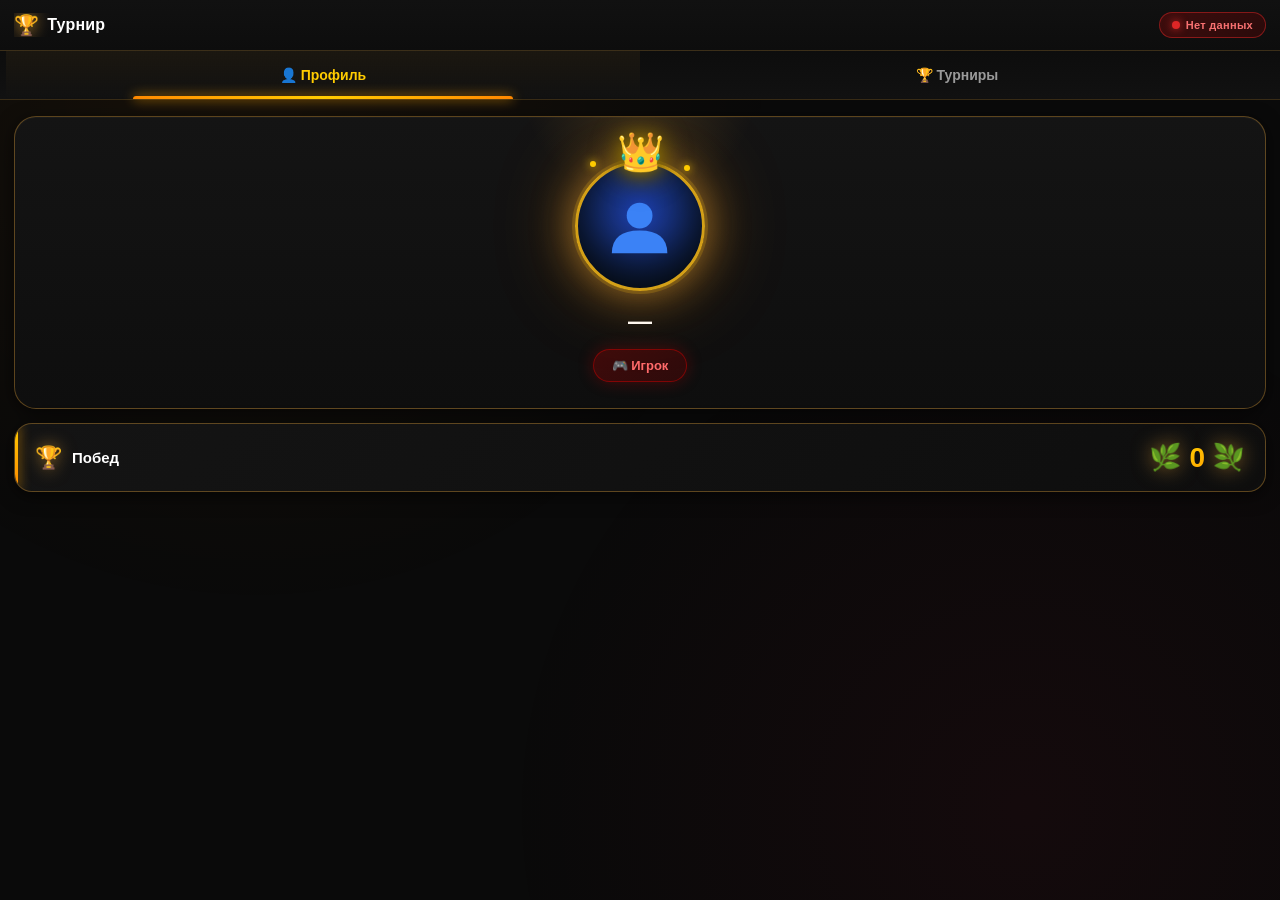
==== index.html @ ba6f7af7 "Update index.html" ====
<!DOCTYPE html>
<html lang="ru">
<head>
<meta charset="UTF-8" />
<meta name="viewport" content="width=device-width, initial-scale=1, maximum-scale=1, user-scalable=no" />
<title>Турнир · Mini App</title>
<script src="https://telegram.org/js/telegram-web-app.js"></script>
<style>
:root{
  --bg:#0a0a0a;
  --bg-2:#111111;
  --card:#141414;
  --card-2:#1a1a1a;
  --card-3:#1e1e1e;
  --border:rgba(255,180,60,.18);
  --border-2:rgba(255,180,60,.32);
  --border-strong:rgba(255,180,60,.6);
  --gold:#ffcc00;
  --gold-2:#ffa500;
  --gold-3:#d4a017;
  --orange:#ff8800;
  --red:#cc0000;
  --red-2:#8b0000;
  --green:#22c55e;
  --green-2:#16a34a;
  --text:#f5f5f5;
  --text-dim:#9a9a9a;
  --text-muted:#6b6b6b;
  --shadow-gold:0 0 24px rgba(255,180,60,.25);
  --shadow-card:0 4px 18px rgba(0,0,0,.6);
}
*{box-sizing:border-box;-webkit-tap-highlight-color:transparent;}
html,body{margin:0;padding:0;font-family:-apple-system,BlinkMacSystemFont,"Segoe UI",Roboto,sans-serif;background:var(--bg);color:var(--text);min-height:100vh;user-select:none;overflow-x:hidden;}
body::before{content:'';position:fixed;inset:0;pointer-events:none;background:
  radial-gradient(circle at 20% 10%,rgba(255,140,0,.06),transparent 40%),
  radial-gradient(circle at 80% 90%,rgba(220,20,60,.05),transparent 40%);
  z-index:0;}
#app{position:relative;z-index:1;display:flex;flex-direction:column;min-height:100vh;}
.hidden{display:none!important;}

/* =================== TOPBAR =================== */
#topbar{
  display:flex;align-items:center;gap:8px;
  padding:12px 14px;
  background:linear-gradient(180deg,#111111,#0d0d0d);
  border-bottom:1px solid var(--border);
  position:sticky;top:0;z-index:20;
  flex-wrap:wrap;
}
#title{
  display:flex;align-items:center;gap:8px;
  font-weight:900;font-size:16px;flex:1;
  overflow:hidden;text-overflow:ellipsis;white-space:nowrap;
  color:#fff;letter-spacing:.2px;min-width:0;
}
#title .ic{font-size:20px;flex-shrink:0;filter:drop-shadow(0 0 8px rgba(255,180,60,.7));}
.status{
  display:inline-flex;align-items:center;gap:6px;
  font-size:11px;padding:6px 12px;border-radius:999px;
  background:linear-gradient(135deg,#0d3d1e,#0a2a14);
  color:#4ade80;border:1px solid rgba(34,197,94,.5);
  font-weight:800;letter-spacing:.3px;flex-shrink:0;
}
.status::before{content:'';width:8px;height:8px;border-radius:50%;background:#22c55e;box-shadow:0 0 8px #22c55e;}
.status.err{background:linear-gradient(135deg,#3d0d0d,#2a0a0a);color:#f87171;border-color:rgba(220,38,38,.5);}
.status.err::before{background:#dc2626;box-shadow:0 0 8px #dc2626;}

.btn-top{
  display:inline-flex;align-items:center;gap:5px;
  padding:7px 12px;border-radius:10px;
  font-size:11px;font-weight:900;cursor:pointer;
  border:1px solid;letter-spacing:.3px;
  transition:transform .15s,box-shadow .2s;flex-shrink:0;
}
.btn-top:active{transform:scale(.95);}
.btn-top.warn{background:linear-gradient(135deg,rgba(255,136,0,.15),rgba(204,0,0,.15));border-color:rgba(255,136,0,.55);color:#ffb366;}
.btn-top.warn:hover{box-shadow:0 0 16px rgba(255,136,0,.4);}
.btn-top.danger{background:linear-gradient(135deg,rgba(204,0,0,.15),rgba(139,0,0,.15));border-color:rgba(204,0,0,.55);color:#ff7a7a;}
.btn-top.danger:hover{box-shadow:0 0 16px rgba(204,0,0,.4);}
.btn-top.gold{background:linear-gradient(135deg,rgba(255,180,60,.15),rgba(255,136,0,.1));border-color:rgba(255,180,60,.55);color:var(--gold);}
.btn-top.gold:hover{box-shadow:0 0 16px rgba(255,180,60,.4);}

/* =================== TABS =================== */
.tabs{
  display:flex;background:linear-gradient(180deg,#0d0d0d,#111111);
  border-bottom:1px solid var(--border);padding:0 6px;
}
.tab{
  flex:1;padding:16px 10px;text-align:center;
  font-weight:800;font-size:14px;color:var(--text-dim);
  cursor:pointer;position:relative;transition:color .2s;
  display:flex;align-items:center;justify-content:center;gap:6px;
}
.tab.active{
  color:var(--gold);
  background:linear-gradient(180deg,rgba(255,180,60,.06),transparent);
}
.tab.active::after{
  content:'';position:absolute;left:20%;right:20%;bottom:0;height:3px;
  background:linear-gradient(90deg,var(--orange),var(--gold),var(--orange));
  border-radius:3px 3px 0 0;
  box-shadow:0 0 12px var(--gold-2);
}

/* =================== VIEWS =================== */
.view{flex:1;display:flex;flex-direction:column;padding-bottom:20px;}

/* =================== PROFILE =================== */
.pf-wrap{padding:16px 14px;}
.profile-hero{
  position:relative;background:linear-gradient(180deg,#141414,#0e0e0e);
  border:1px solid var(--border-2);border-radius:22px;
  padding:44px 20px 26px;text-align:center;overflow:hidden;
  box-shadow:var(--shadow-card),inset 0 1px 0 rgba(255,255,255,.03);
}
.profile-hero::before{
  content:'';position:absolute;top:-60%;left:50%;transform:translateX(-50%);
  width:280px;height:280px;border-radius:50%;
  background:radial-gradient(circle,rgba(255,180,60,.15),transparent 60%);
  pointer-events:none;
}
.avatar-wrap{position:relative;display:inline-block;margin-bottom:16px;}
.avatar-circle{
  width:130px;height:130px;border-radius:50%;
  background:radial-gradient(circle at 50% 40%,#1e40af 0%,#0a1628 80%);
  border:3px solid #d4a017;
  box-shadow:
    0 0 0 3px rgba(212,160,23,.25),
    0 0 40px rgba(255,180,60,.55),
    0 0 80px rgba(255,140,0,.35),
    inset 0 -20px 40px rgba(0,0,0,.5);
  display:flex;align-items:center;justify-content:center;
  position:relative;
}
.avatar-circle svg{width:80%;height:80%;}
.crown{
  position:absolute;top:-28px;left:50%;transform:translateX(-50%);
  font-size:38px;line-height:1;filter:drop-shadow(0 0 12px rgba(255,204,0,.9)) drop-shadow(0 4px 8px rgba(0,0,0,.8));
  animation:crownFloat 3s ease-in-out infinite;
  z-index:2;
}
@keyframes crownFloat{0%,100%{transform:translateX(-50%) translateY(0);}50%{transform:translateX(-50%) translateY(-4px);}}
.crown-sparkles{
  position:absolute;top:-10px;left:50%;transform:translateX(-50%);
  width:120px;height:40px;pointer-events:none;z-index:1;
}
.crown-sparkles::before,.crown-sparkles::after{
  content:'';position:absolute;width:6px;height:6px;border-radius:50%;
  background:var(--gold);box-shadow:0 0 8px var(--gold);animation:sparkle 2s infinite;
}
.crown-sparkles::before{left:10px;top:10px;animation-delay:.3s;}
.crown-sparkles::after{right:10px;top:14px;animation-delay:1.2s;}
@keyframes sparkle{0%,100%{opacity:.3;transform:scale(.8);}50%{opacity:1;transform:scale(1.3);}}

.pf-name{font-size:24px;font-weight:900;color:#fff;margin-bottom:4px;letter-spacing:.2px;}
.pf-uname{font-size:14px;color:var(--text-dim);margin-bottom:14px;}
.pf-role{
  display:inline-flex;align-items:center;gap:6px;
  padding:8px 18px;border-radius:999px;font-size:13px;font-weight:900;
  background:linear-gradient(135deg,rgba(204,0,0,.25),rgba(139,0,0,.25));
  color:#ff6b6b;border:1px solid rgba(204,0,0,.5);
  box-shadow:0 0 16px rgba(204,0,0,.3);
}
.pf-role.player{
  background:linear-gradient(135deg,rgba(255,136,0,.2),rgba(255,180,60,.15));
  color:var(--gold);border-color:rgba(255,180,60,.5);
  box-shadow:0 0 16px rgba(255,180,60,.3);
}

.stat-card{
  margin-top:14px;
  background:linear-gradient(135deg,#141414,#0e0e0e);
  border:1px solid var(--border-2);border-radius:18px;
  padding:18px 20px;display:flex;align-items:center;justify-content:space-between;
  box-shadow:var(--shadow-card);
  position:relative;overflow:hidden;
}
.stat-card::before{
  content:'';position:absolute;left:0;top:0;bottom:0;width:3px;
  background:linear-gradient(180deg,var(--gold),var(--orange));
  box-shadow:0 0 12px var(--gold-2);
}
.stat-left{display:flex;align-items:center;gap:10px;font-size:15px;font-weight:800;color:#fff;}
.stat-left .ic{font-size:22px;filter:drop-shadow(0 0 8px rgba(255,180,60,.5));}
.stat-right{display:flex;align-items:center;gap:8px;}
.stat-value{
  font-size:28px;font-weight:900;
  background:linear-gradient(135deg,var(--gold),var(--gold-2));
  -webkit-background-clip:text;background-clip:text;color:transparent;
  line-height:1;
}
.stat-laurel{font-size:26px;filter:drop-shadow(0 0 10px rgba(255,180,60,.6));}

/* =================== TOURNAMENTS LIST =================== */
.tr-list{padding:14px;display:flex;flex-direction:column;gap:12px;}
.tr-card{
  background:linear-gradient(135deg,#141414,#0e0e0e);
  border:1px solid var(--border-2);border-radius:18px;
  padding:16px;display:flex;flex-direction:column;gap:10px;
  box-shadow:var(--shadow-card);position:relative;overflow:hidden;
}
.tr-card::before{
  content:'';position:absolute;left:0;top:0;bottom:0;width:3px;
  background:linear-gradient(180deg,var(--orange),var(--red));
  box-shadow:0 0 12px var(--orange);
}
.tr-card .hdr{display:flex;justify-content:space-between;align-items:center;gap:10px;}
.tr-card .name{font-size:16px;font-weight:900;color:#fff;}
.tr-card .emoji{font-size:26px;filter:drop-shadow(0 0 8px rgba(255,180,60,.5));}
.tr-card .meta{display:flex;gap:10px;flex-wrap:wrap;font-size:12px;color:var(--text-dim);align-items:center;}
.tr-card .meta b{color:var(--gold);}
.tr-card .btn-start{
  padding:13px;border-radius:12px;border:none;
  background:linear-gradient(135deg,var(--orange),var(--red));
  color:#fff;font-weight:900;font-size:14px;cursor:pointer;
  letter-spacing:1px;box-shadow:0 4px 16px rgba(255,107,0,.4);
}
.tr-card .btn-start:disabled{
  background:#1e1e1e;color:#555;box-shadow:none;cursor:default;
}
.empty{padding:60px 20px;text-align:center;color:var(--text-muted);font-weight:700;}

/* =================== ROOM =================== */
.room-head{padding:14px 14px 6px;text-align:center;}
.room-head-badges{display:flex;justify-content:center;gap:8px;flex-wrap:wrap;margin-bottom:12px;}
.room-badge{
  display:inline-flex;align-items:center;gap:6px;
  padding:7px 14px;border-radius:999px;font-size:12px;font-weight:800;
  background:linear-gradient(135deg,#1a1a1a,#0e0e0e);
  border:1px solid var(--border-2);color:#fff;
}
.room-badge .ic{font-size:15px;}
.room-badge.gold{
  background:linear-gradient(135deg,rgba(255,180,60,.15),rgba(255,136,0,.1));
  color:var(--gold);border-color:rgba(255,180,60,.5);
  box-shadow:0 0 16px rgba(255,180,60,.25);
}
.room-title{
  font-size:13px;font-weight:900;color:var(--gold);
  letter-spacing:2px;text-transform:uppercase;margin-bottom:6px;
  display:flex;align-items:center;justify-content:center;gap:8px;
}
.room-name{font-size:22px;font-weight:900;color:#fff;letter-spacing:.3px;margin-bottom:4px;}
.room-prize{
  display:inline-flex;align-items:center;gap:6px;
  padding:6px 16px;border-radius:999px;font-size:13px;font-weight:900;
  background:linear-gradient(135deg,rgba(255,180,60,.12),rgba(255,136,0,.08));
  border:1px solid var(--border-strong);color:var(--gold);
  margin-top:4px;
}
.room-head-sep{
  margin:14px auto 0;max-width:640px;height:1px;
  background:linear-gradient(90deg,transparent,var(--border-strong),transparent);
}

/* =================== SCORE PANEL =================== */
.score-panel{margin:14px auto 0;max-width:640px;width:100%;padding:0 14px;}
.score-frame{
  background:linear-gradient(180deg,#141414,#0e0e0e);
  border:1px solid var(--border-2);border-radius:18px;
  padding:14px 12px;display:flex;align-items:center;justify-content:space-between;
  gap:10px;box-shadow:var(--shadow-card);
}
.score-player{flex:1;display:flex;flex-direction:column;align-items:center;gap:5px;min-width:0;}
.score-player .ava{
  width:44px;height:44px;border-radius:50%;
  background:radial-gradient(circle at 50% 40%,#1e3a8a,#0a1628);
  border:2px solid var(--border-strong);
  display:flex;align-items:center;justify-content:center;font-size:22px;
  box-shadow:0 0 12px rgba(255,180,60,.3);
}
.score-player .nm{font-size:12px;font-weight:800;color:#fff;max-width:110px;overflow:hidden;text-overflow:ellipsis;white-space:nowrap;text-align:center;}
.score-player .score-num{
  font-size:28px;font-weight:900;line-height:1;
  background:linear-gradient(135deg,var(--gold),var(--orange));
  -webkit-background-clip:text;background-clip:text;color:transparent;
  filter:drop-shadow(0 0 10px rgba(255,180,60,.5));
}
.score-player .tag{font-size:10px;font-weight:900;padding:3px 8px;border-radius:999px;}
.score-player .tag.notready{background:rgba(204,0,0,.15);color:#ff8080;border:1px solid rgba(204,0,0,.4);}
.score-player .tag.ready{background:rgba(34,197,94,.15);color:#6ee7a6;border:1px solid rgba(34,197,94,.4);}
.score-vs{flex-shrink:0;display:flex;flex-direction:column;align-items:center;gap:4px;padding:0 6px;}
.score-vs .vs-label{font-size:11px;font-weight:900;color:var(--text-muted);letter-spacing:2px;}
.score-vs .target{font-size:10px;font-weight:800;color:var(--orange);}
.score-vs .score-round{font-size:10px;font-weight:900;color:var(--gold);text-transform:uppercase;letter-spacing:1px;}

/* =================== WHEEL ARENA =================== */
.wheel-arena{margin:16px auto;max-width:640px;width:100%;padding:0 14px;}
.wheel-caption{
  text-align:center;font-size:13px;font-weight:900;color:#fff;
  letter-spacing:1px;margin-bottom:10px;
  display:flex;align-items:center;justify-content:center;gap:8px;
}
.wheel-caption .ic{font-size:16px;}
.wheel-frame{
  position:relative;
  background:linear-gradient(180deg,#141414,#0a0a0a);
  border:1px solid var(--border-2);border-radius:22px;
  padding:16px;
  box-shadow:
    var(--shadow-card),
    inset 0 0 40px rgba(255,140,0,.05);
}
.wheel-frame::before{
  content:'';position:absolute;inset:6px;border-radius:18px;
  border:1px solid rgba(255,180,60,.12);pointer-events:none;
}
.wheel-frame-inner{
  position:relative;aspect-ratio:1/1;width:100%;
  display:flex;align-items:center;justify-content:center;
}
#wheel{position:relative;z-index:2;width:100%;height:100%;max-width:520px;display:block;filter:drop-shadow(0 6px 20px rgba(0,0,0,.7));}
.pointer{
  position:absolute;top:-4px;left:50%;transform:translateX(-50%);
  z-index:5;font-size:0;
  filter:drop-shadow(0 0 10px var(--gold-2)) drop-shadow(0 4px 8px rgba(0,0,0,.9));
}
.pointer::before{
  content:'';display:block;width:0;height:0;
  border-left:18px solid transparent;border-right:18px solid transparent;
  border-top:32px solid var(--gold-2);
}
.pointer::after{
  content:'';position:absolute;top:-8px;left:50%;transform:translateX(-50%);
  width:18px;height:18px;border-radius:50%;
  background:radial-gradient(circle at 40% 40%,#ff5566,#8b0000 60%,#3a0000);
  box-shadow:0 0 12px #ff3344,0 0 24px rgba(255,50,80,.6),inset 0 -2px 4px rgba(0,0,0,.5);
  border:2px solid #d4a017;
}

/* =================== BOTTOM PANEL =================== */
.bottom-panel{margin:8px auto 20px;max-width:640px;width:100%;padding:0 14px;}
.bottom-frame{
  background:linear-gradient(180deg,#141414,#0e0e0e);
  border:1px solid var(--border-2);border-radius:18px;
  padding:16px;display:flex;flex-direction:column;gap:10px;
  box-shadow:var(--shadow-card);
}
.bottom-title{
  font-size:11px;font-weight:900;color:var(--gold);
  letter-spacing:2px;text-transform:uppercase;text-align:center;
  margin-bottom:2px;
}
.ready-btn{display:flex;justify-content:center;}
.ready-btn button{
  padding:16px 48px;border-radius:14px;border:none;
  background:linear-gradient(135deg,var(--orange),var(--red));
  color:#fff;font-weight:900;font-size:15px;letter-spacing:1.5px;
  cursor:pointer;box-shadow:0 4px 20px rgba(255,107,0,.5),0 0 40px rgba(255,136,0,.25);
  transition:transform .15s,box-shadow .2s;
  min-width:220px;
}
.ready-btn button:hover:not(:disabled){transform:translateY(-2px);box-shadow:0 6px 24px rgba(255,107,0,.7),0 0 50px rgba(255,136,0,.4);}
.ready-btn button:disabled{background:#1e1e1e;color:#555;box-shadow:none;cursor:default;}
.ready-btn button.pressed{background:linear-gradient(135deg,#16a34a,#15803d);cursor:default;box-shadow:0 4px 20px rgba(34,197,94,.4);}
.bottom-info{text-align:center;color:var(--text-dim);font-size:13px;font-weight:700;}
.bottom-info.muted{color:var(--text-muted);}

/* =================== PARTICIPANTS =================== */
.participants{margin:8px auto 20px;max-width:640px;width:100%;padding:0 14px;}
.participants-frame{
  background:linear-gradient(180deg,#141414,#0e0e0e);
  border:1px solid var(--border-2);border-radius:18px;padding:14px;
  box-shadow:var(--shadow-card);
}
.participants h3{
  margin:0 0 10px;font-size:13px;font-weight:900;color:var(--gold);
  letter-spacing:1px;display:flex;align-items:center;gap:8px;
  text-transform:uppercase;
}
.p-list{display:flex;flex-direction:column;gap:8px;max-height:280px;overflow-y:auto;}
.p-row{
  display:flex;justify-content:space-between;align-items:center;
  padding:11px 14px;border-radius:12px;font-size:13px;font-weight:800;
  background:linear-gradient(180deg,#1a1a1a,#141414);
  border:1px solid var(--border);
  position:relative;
}
.p-row::before{
  content:'';position:absolute;left:0;top:0;bottom:0;width:3px;border-radius:3px 0 0 3px;
  background:linear-gradient(180deg,#22c55e,#16a34a);
  box-shadow:0 0 8px #22c55e;
}
.p-row span:first-child{color:#fff;display:flex;align-items:center;gap:8px;}
.p-row span:last-child{color:#4ade80;font-size:12px;}
.p-row.elim{opacity:.5;}
.p-row.elim::before{background:linear-gradient(180deg,#dc2626,#8b0000);box-shadow:0 0 8px #dc2626;}
.p-row.elim span:first-child{color:#888;text-decoration:line-through;}
.p-row.elim span:last-child{color:#f87171;}
.p-row.win::before{background:linear-gradient(180deg,var(--gold),var(--gold-2));box-shadow:0 0 10px var(--gold-2);}
.p-row.win span:first-child{color:var(--gold);}
.p-row.win span:last-child{color:var(--gold);}

/* =================== POKER =================== */
.table-wrap{padding:8px;display:flex;justify-content:center;align-items:center;}
.table-felt{
  position:relative;width:100%;max-width:520px;aspect-ratio:4/5;
  border-radius:50%/40%;
  background:radial-gradient(ellipse at center,#1a3d2a 0%,#0a1a10 100%);
  border:6px solid #3d2412;
  box-shadow:
    inset 0 0 80px rgba(0,0,0,.6),
    0 0 40px rgba(255,140,0,.15),
    0 0 0 2px rgba(255,180,60,.25);
  display:flex;align-items:center;justify-content:center;
}
.pot{
  position:absolute;top:6%;left:50%;transform:translateX(-50%);
  background:linear-gradient(135deg,var(--gold),var(--orange));
  padding:8px 20px;border-radius:999px;font-weight:900;color:#3a1400;
  font-size:14px;box-shadow:0 4px 14px rgba(255,140,0,.5);
}
.community{display:flex;gap:6px;justify-content:center;align-items:center;position:absolute;top:50%;left:50%;transform:translate(-50%,-50%);}
.card{
  width:46px;height:64px;background:#fff;color:#111;border-radius:8px;
  display:flex;flex-direction:column;justify-content:space-between;align-items:center;
  padding:4px;font-weight:800;font-size:16px;
  box-shadow:0 4px 8px rgba(0,0,0,.6);animation:dealCard .35s ease-out;
}
.card.red{color:#dc143c;}
.card.back{background:repeating-linear-gradient(45deg,#1a1a1a,#1a1a1a 6px,#ff8800 6px,#ff8800 12px);color:transparent;}
@keyframes dealCard{from{transform:translateY(-60px) rotate(-25deg);opacity:0;}to{transform:translateY(0) rotate(0);opacity:1;}}
#players-ring{position:absolute;inset:0;}
.player{
  position:absolute;width:92px;transform:translate(-50%,-50%);
  background:linear-gradient(180deg,#1a1a1a,#0e0e0e);
  border:2px solid var(--border-2);border-radius:14px;
  padding:8px 5px 5px;text-align:center;font-size:12px;
  transition:all .25s;box-shadow:var(--shadow-card);
}
.player.turn{border-color:var(--gold);box-shadow:0 0 24px var(--gold-2);}
.player.folded{opacity:.35;filter:grayscale(1);}
.player .name{font-weight:800;font-size:12px;color:#fff;white-space:nowrap;overflow:hidden;text-overflow:ellipsis;}
.player .chips{color:var(--gold);font-weight:800;font-size:13px;}
.player .bet{color:#22d3ee;font-size:11px;font-weight:700;}
.player .cards{display:flex;gap:2px;justify-content:center;margin-top:3px;}
.player .cards .mini{width:18px;height:26px;border-radius:3px;background:#fff;color:#111;font-size:10px;display:flex;align-items:center;justify-content:center;font-weight:800;}
.player .cards .mini.red{color:#dc143c;}
.player .cards .mini.back{background:#1a1a1a;color:transparent;}
.log-box{
  margin:6px 10px;padding:10px 12px;
  background:linear-gradient(180deg,#141414,#0e0e0e);
  border:1px solid var(--border);border-radius:10px;
  font-size:11px;color:var(--text-dim);max-height:60px;overflow-y:auto;white-space:pre-line;
}
.actions-frame{
  margin:8px 12px;padding:12px;
  border:1px solid var(--border-2);border-radius:16px;
  background:linear-gradient(180deg,#141414,#0e0e0e);
  box-shadow:var(--shadow-card);
}
.actions{display:grid;grid-template-columns:repeat(3,1fr);gap:10px;}
.btn{
  border:none;border-radius:12px;padding:14px 10px;color:#fff;
  font-weight:900;font-size:13px;cursor:pointer;background:#1e1e1e;
  transition:transform .1s;
}
.btn:active{transform:scale(.95);}
.btn:disabled{opacity:.35;}
.btn-fold{background:linear-gradient(135deg,#8b0000,#dc2626);}
.btn-check{background:linear-gradient(135deg,#8b3a00,#ff9500);}
.btn-call{background:linear-gradient(135deg,#15803d,#22c55e);}
.btn-raise{background:linear-gradient(135deg,#ff6b00,#ffcc00);color:#3a1400;}
.btn-allin{background:linear-gradient(135deg,#8b0000,#ff6b00);}
.raise-row{display:flex;align-items:center;gap:12px;padding:8px 14px 4px;}
.raise-row input{flex:1;accent-color:var(--orange);}
#raise-amount{font-weight:900;color:var(--gold);min-width:60px;text-align:right;}
.timer-bar{height:6px;background:#1a1a1a;overflow:hidden;border-radius:4px;margin:8px 14px;border:1px solid var(--border);}
#timer-fill{height:100%;width:0%;background:linear-gradient(90deg,var(--gold),var(--orange),var(--red));transition:width .3s linear;}

/* =================== WAITING =================== */
.waiting-box{
  display:flex;flex-direction:column;align-items:center;justify-content:center;
  flex:1;padding:60px 20px;gap:16px;text-align:center;
}
.waiting-ico{font-size:72px;animation:pulse 1.8s infinite ease-in-out;filter:drop-shadow(0 0 20px rgba(255,140,0,.5));}
@keyframes pulse{0%,100%{opacity:1;transform:scale(1);}50%{opacity:.7;transform:scale(1.06);}}
.waiting-txt{font-size:15px;color:var(--text-dim);font-weight:800;}

/* =================== MODAL =================== */
.modal{position:fixed;inset:0;background:rgba(0,0,0,.85);display:flex;align-items:center;justify-content:center;z-index:100;padding:16px;backdrop-filter:blur(4px);}
.modal-card{
  background:linear-gradient(180deg,#141414,#0a0a0a);
  border:1px solid var(--border-strong);border-radius:20px;
  padding:26px 22px;max-width:380px;width:100%;text-align:center;
  animation:pop .25s ease-out;max-height:90vh;overflow-y:auto;
  box-shadow:0 0 40px rgba(255,140,0,.2),0 20px 60px rgba(0,0,0,.8);
}
@keyframes pop{from{transform:scale(.9);opacity:0;}to{transform:scale(1);opacity:1;}}
#modal-title{
  font-size:20px;font-weight:900;margin-bottom:14px;
  background:linear-gradient(135deg,var(--gold),var(--orange));
  -webkit-background-clip:text;background-clip:text;color:transparent;
}
#modal-body{font-size:14px;color:#e5e5e5;margin-bottom:16px;line-height:1.6;}
.modal-btns{display:flex;gap:8px;flex-wrap:wrap;}
.modal-btns .btn{flex:1;min-width:120px;font-size:13px;padding:12px 10px;}
.kick-list{display:flex;flex-direction:column;gap:8px;margin-top:10px;max-height:50vh;overflow-y:auto;}
.kick-row{
  display:flex;align-items:center;justify-content:space-between;gap:10px;
  padding:10px 12px;background:linear-gradient(180deg,#1a1a1a,#141414);
  border-radius:10px;border:1px solid var(--border);font-size:14px;
}
.kick-row .kick-name{flex:1;text-align:left;font-weight:800;color:#fff;white-space:nowrap;overflow:hidden;text-overflow:ellipsis;}
.kick-row .kick-x{
  flex-shrink:0;background:linear-gradient(135deg,#8b0000,#dc2626);
  color:#fff;border:none;border-radius:8px;padding:6px 12px;font-size:14px;
  font-weight:900;cursor:pointer;box-shadow:0 0 12px rgba(204,0,0,.4);
}
.confetti{position:fixed;inset:0;pointer-events:none;z-index:99;}
.countdown-text{color:var(--gold);font-size:14px;font-weight:900;margin-top:8px;}

/* =================== BRACKET =================== */
.bracket-wrap{padding:14px;display:flex;flex-direction:column;gap:16px;overflow-x:hidden;}
.bracket-columns{display:flex;gap:14px;overflow-x:auto;padding-bottom:10px;}
.bracket-col{display:flex;flex-direction:column;gap:12px;min-width:190px;}
.bracket-col-title{
  text-align:center;font-size:11px;font-weight:900;color:var(--gold);
  background:linear-gradient(135deg,rgba(255,180,60,.12),rgba(255,136,0,.06));
  padding:9px 10px;border-radius:10px;letter-spacing:1.5px;text-transform:uppercase;
  border:1px solid var(--border-strong);box-shadow:0 0 16px rgba(255,180,60,.15);
}
.bracket-match{
  background:linear-gradient(180deg,#141414,#0e0e0e);
  border:1px solid var(--border-2);border-radius:14px;
  padding:8px;display:flex;flex-direction:column;gap:6px;
  transition:all .3s;box-shadow:var(--shadow-card);
  position:relative;overflow:hidden;
}
.bracket-match.finished{
  border-color:var(--gold-2);
  box-shadow:0 0 18px rgba(255,180,60,.35),var(--shadow-card);
}
.bracket-match.active{
  border-color:var(--orange);
  box-shadow:0 0 22px rgba(255,136,0,.5),var(--shadow-card);
}
.bracket-player{
  display:flex;align-items:center;gap:6px;padding:7px 9px;
  background:rgba(10,10,10,.6);border-radius:8px;font-size:12px;
  border:1px solid rgba(255,180,60,.08);
}
.bracket-player .bp-name{flex:1;font-weight:800;color:#e5e5e5;white-space:nowrap;overflow:hidden;text-overflow:ellipsis;}
.bracket-player.winner{
  background:linear-gradient(90deg,rgba(255,180,60,.2),rgba(10,10,10,.6));
  border-color:var(--border-strong);
}
.bracket-player.winner .bp-name{color:var(--gold);font-weight:900;}
.bracket-player.loser .bp-name{color:#666;text-decoration:line-through;}
.bracket-score{
  font-size:11px;color:var(--gold);font-weight:900;margin-left:4px;
  background:rgba(255,180,60,.15);padding:2px 6px;border-radius:6px;
  border:1px solid var(--border-strong);
}
.bracket-check{
  flex-shrink:0;width:26px;height:26px;border-radius:6px;
  border:1px solid var(--border-strong);background:#1a1a1a;color:#555;
  cursor:pointer;display:flex;align-items:center;justify-content:center;
  font-weight:900;font-size:14px;transition:all .2s;
}
.bracket-check:disabled{cursor:default;opacity:.7;}
.bracket-check.checked{
  background:linear-gradient(135deg,var(--orange),var(--red));
  border-color:var(--orange);color:#fff;
  box-shadow:0 0 12px rgba(255,136,0,.6);
}
.bracket-check.notmine{cursor:default;}
.bracket-enter-btn{
  margin-top:4px;padding:10px;border-radius:9px;border:none;
  background:linear-gradient(135deg,var(--orange),var(--red));
  color:#fff;font-weight:900;font-size:12px;cursor:pointer;letter-spacing:1px;
  box-shadow:0 3px 12px rgba(255,107,0,.4);
}
.bracket-enter-btn:disabled{background:#1e1e1e;color:#555;cursor:not-allowed;box-shadow:none;}
.bracket-enter-btn.admin-view{background:linear-gradient(135deg,#0891b2,#06b6d4);}
.bracket-enter-btn.spectate{background:linear-gradient(135deg,#333,#222);color:#bbb;}
.bracket-vs{text-align:center;font-size:10px;color:#555;font-weight:900;letter-spacing:1px;margin:-2px 0;}

/* =================== ROOMS LIST =================== */
.rooms-list{padding:14px;display:flex;flex-direction:column;gap:12px;}
.room-card{
  background:linear-gradient(180deg,#141414,#0e0e0e);
  border:1px solid var(--border-2);border-radius:16px;
  padding:14px;display:flex;flex-direction:column;gap:10px;
  box-shadow:var(--shadow-card);
}
.room-card .rc-hdr{display:flex;justify-content:space-between;align-items:center;gap:10px;}
.room-card .rc-title{font-size:14px;font-weight:900;color:#fff;letter-spacing:.3px;}
.room-card .rc-status{
  font-size:10px;font-weight:900;padding:4px 10px;border-radius:999px;
  letter-spacing:.5px;text-transform:uppercase;
}
.rc-status.running{background:rgba(255,180,60,.15);color:var(--gold);border:1px solid var(--border-strong);}
.rc-status.waiting{background:rgba(34,197,94,.12);color:#6ee7a6;border:1px solid rgba(34,197,94,.4);}
.rc-status.idle{background:rgba(150,150,150,.1);color:#999;border:1px solid rgba(150,150,150,.3);}
.rc-players{display:flex;flex-direction:column;gap:4px;}
.rc-player-row{display:flex;justify-content:space-between;align-items:center;font-size:13px;padding:3px 0;}
.rc-player-row .pname{color:#e5e5e5;overflow:hidden;text-overflow:ellipsis;white-space:nowrap;max-width:60%;}
.rc-player-row .pscore{font-weight:900;color:var(--gold);font-size:15px;}
.rc-target{font-size:10px;color:var(--text-muted);text-align:right;}

/* =================== PARTICIPANTS inline (для колеса) =================== */
.wheel-participants-list{
  display:flex;flex-direction:column;gap:6px;margin-top:8px;
}
.wheel-participant{
  display:flex;align-items:center;justify-content:space-between;
  padding:10px 14px;border-radius:10px;
  background:linear-gradient(180deg,#1a1a1a,#141414);
  border:1px solid var(--border);font-size:13px;font-weight:700;
}
.wheel-participant .wp-name{color:#e5e5e5;display:flex;align-items:center;gap:8px;}
.wheel-participant .wp-status{color:#4ade80;font-size:12px;font-weight:900;}
.wheel-participant.out .wp-name{color:#666;text-decoration:line-through;}
.wheel-participant.out .wp-status{color:#f87171;}

/* Маленькие точки статуса */
.dot{display:inline-block;width:8px;height:8px;border-radius:50%;background:#22c55e;box-shadow:0 0 6px #22c55e;}
</style>
</head>
<body>
<div id="app">
  <header id="topbar">
    <div id="title"><span class="ic">🏆</span><span id="title-text">Турнир</span></div>
    <div id="admin-toolbar" class="hidden">
      <button id="ad-kick" class="btn-top warn">🚫 Кик</button>
      <button id="ad-end" class="btn-top warn">🏁 Закончить</button>
    </div>
    <button id="room-exit-btn" class="btn-top gold hidden">🚪 Покинуть</button>
    <button id="leave-btn" class="btn-top danger hidden">🚪 Выйти</button>
    <div id="status" class="status">Онлайн</div>
  </header>

  <div id="tabs" class="tabs">
    <div class="tab active" data-tab="profile">👤 Профиль</div>
    <div class="tab" data-tab="tournaments">🏆 Турниры</div>
  </div>

  <div id="room-tabs" class="tabs hidden" style="border-top:1px solid var(--border);">
    <div class="tab active" data-rtab="bracket">🏆 Сетка</div>
    <div class="tab" data-rtab="main">🎮 Комната</div>
  </div>

  <main id="profile-view" class="view">
    <div class="pf-wrap">
      <div class="profile-hero">
        <div class="avatar-wrap">
          <div class="crown-sparkles"></div>
          <div class="crown">👑</div>
          <div class="avatar-circle">
            <svg viewBox="0 0 100 100" fill="none">
              <circle cx="50" cy="40" r="13" fill="#3b82f6"/>
              <path d="M22 78 Q22 55 50 55 Q78 55 78 78 Z" fill="#3b82f6"/>
            </svg>
          </div>
        </div>
        <div class="pf-name" id="pf-name">—</div>
        <div class="pf-uname" id="pf-uname"></div>
        <div class="pf-role" id="pf-role">🎮 Игрок</div>
      </div>
      <div class="stat-card">
        <div class="stat-left"><span class="ic">🏆</span><span>Побед</span></div>
        <div class="stat-right">
          <span class="stat-laurel">🌿</span>
          <span class="stat-value" id="pf-wins">0</span>
          <span class="stat-laurel" style="transform:scaleX(-1);">🌿</span>
        </div>
      </div>
    </div>
  </main>

  <main id="tournaments-view" class="view hidden">
    <div class="tr-list" id="tr-list"><div class="empty">Загрузка…</div></div>
  </main>

  <main id="room-view" class="view hidden">
    <div class="room-head">
      <div class="room-head-badges">
        <div class="room-badge gold"><span class="ic">🏆</span><span id="rm-badge-1">1</span></div>
        <div class="room-badge"><span class="ic">👥</span><span id="rm-counter">Игроков: 0</span></div>
      </div>
      <div class="room-title" id="rm-title-wrap"><span>🎮</span><span id="rm-title-extra"></span></div>
      <div class="room-head-sep"></div>
    </div>
    <div id="room-content"></div>
    <div id="bracket-content" class="hidden"></div>
  </main>

  <div id="modal" class="modal hidden"><div class="modal-card">
    <div id="modal-title"></div><div id="modal-body"></div>
    <div class="modal-btns" id="modal-btns"></div>
  </div></div>
  <canvas id="confetti" class="confetti hidden"></canvas>
</div>
<script>
const tg = window.Telegram?.WebApp;
tg?.ready(); tg?.expand?.();
const INIT_DATA = tg?.initData || "";
const els = {
  title: document.getElementById("title"),
  titleText: document.getElementById("title-text"),
  status: document.getElementById("status"),
  tabs: document.getElementById("tabs"), roomTabs: document.getElementById("room-tabs"),
  profileView: document.getElementById("profile-view"),
  tournamentsView: document.getElementById("tournaments-view"),
  roomView: document.getElementById("room-view"),
  roomContent: document.getElementById("room-content"),
  bracketContent: document.getElementById("bracket-content"),
  trList: document.getElementById("tr-list"),
  pfName: document.getElementById("pf-name"), pfUname: document.getElementById("pf-uname"),
  pfRole: document.getElementById("pf-role"), pfWins: document.getElementById("pf-wins"),
  rmBadge1: document.getElementById("rm-badge-1"),
  rmCounter: document.getElementById("rm-counter"),
  rmTitleExtra: document.getElementById("rm-title-extra"),
  leaveBtn: document.getElementById("leave-btn"),
  roomExitBtn: document.getElementById("room-exit-btn"),
  adminToolbar: document.getElementById("admin-toolbar"),
  adKick: document.getElementById("ad-kick"), adEnd: document.getElementById("ad-end"),
  modal: document.getElementById("modal"), modalTitle: document.getElementById("modal-title"),
  modalBody: document.getElementById("modal-body"), modalBtns: document.getElementById("modal-btns"),
  confetti: document.getElementById("confetti"),
};
let MY_ID=null, IS_ADMIN=false, WS=null, ACTIVE_TID=null;
let GAME_TYPE=null, LAST_STATE=null;
let MY_WINS=0;
let WHEEL_ANGLE=0, WHEEL_LOCK=false, WHEEL_NEXT=null, WHEEL_LAST_SPIN_SHOWN=0, WHEEL_INITIAL_DONE=false;
let AUTO_SPIN=false, AUTO_TIMER=null, EXIT_TIMER=null;
let PENDING_ENDED=null, SERVER_OFFSET=0, MY_READY=false;
let ACTIVE_ROOM_TAB="bracket";
let BRACKET_ACTIVE_MATCH_ID=null, BRACKET_MY_MATCH_ID=null;
let BRACKET_MATCH_VIEW_STATE={}, BRACKET_MATCH_VIEW_TIMER={}, BRACKET_MATCH_VIEW_ANIM={};
let BRACKET_MATCH_LAST_SPIN_SHOWN={};
let WCACHE={key:"",halo:null,sectors:null,hub:null,size:0};
let W1V1_VIEW_STATE="idle", W1V1_LAST_SHOWN=0, W1V1_TIMER=null, W1V1_ANIM=null;

function show(el){el.classList.remove("hidden");}
function hide(el){el.classList.add("hidden");}
function setStatus(t,c){els.status.textContent=t; els.status.className="status "+(c||"");}
function escapeHtml(s){return String(s||"").replace(/[&<>"']/g,c=>({"&":"&amp;","<":"&lt;",">":"&gt;",'"':"&quot;","'":"&#39;"}[c]));}
function stopAutoSpin(){AUTO_SPIN=false; if(AUTO_TIMER){clearTimeout(AUTO_TIMER);AUTO_TIMER=null;}}
function clearExitTimer(){if(EXIT_TIMER){clearTimeout(EXIT_TIMER);EXIT_TIMER=null;}}
function syncServerTime(s){if(s&&s.server_now){SERVER_OFFSET=s.server_now-Date.now();}}
function nowServer(){return Date.now()+SERVER_OFFSET;}
const SPIN_TURNS_MIN=9, SPIN_TURNS_MAX=13;
const SPIN_EASING = k => 1 - Math.pow(1-k, 4);
function pickSpinTurns(){return SPIN_TURNS_MIN+Math.floor(Math.random()*(SPIN_TURNS_MAX-SPIN_TURNS_MIN+1));}

document.querySelectorAll("#tabs .tab").forEach(t=>{
  t.addEventListener("click",()=>{
    if(ACTIVE_TID) return;
    document.querySelectorAll("#tabs .tab").forEach(x=>x.classList.remove("active"));
    t.classList.add("active");
    hide(els.profileView); hide(els.tournamentsView);
    if(t.dataset.tab==="profile") show(els.profileView);
    else {show(els.tournamentsView); loadTournaments();}
  });
});
document.querySelectorAll(".room-tab").forEach(t=>{
  t.addEventListener("click",()=>{
    ACTIVE_ROOM_TAB = t.dataset.rtab;
    document.querySelectorAll(".room-tab").forEach(x=>x.classList.remove("active"));
    t.classList.add("active");
    if(ACTIVE_ROOM_TAB === "bracket"){
      hide(els.roomContent); show(els.bracketContent);
      if(LAST_STATE && LAST_STATE.type === "bracket_state") drawBracketUI(LAST_STATE);
    } else {
      hide(els.bracketContent); show(els.roomContent);
      if(LAST_STATE && LAST_STATE.type === "bracket_state"){
        if(BRACKET_ACTIVE_MATCH_ID) renderBracketRoom(LAST_STATE, BRACKET_ACTIVE_MATCH_ID);
        else drawBracketRoomsList(LAST_STATE);
      }
    }
  });
});

(async function boot(){
  if(!INIT_DATA){setStatus("Нет данных","err");return;}
  await loadProfile();
  setStatus("Онлайн","ok");
})();

async function loadProfile(){
  try{
    const r = await fetch(`/api/profile?initData=${encodeURIComponent(INIT_DATA)}`);
    if(!r.ok) throw new Error(await r.text());
    const p = await r.json();
    MY_ID = p.user_id; IS_ADMIN = p.is_admin; MY_WINS = p.wins || 0;
    els.pfName.textContent = p.first_name || "Игрок";
    els.pfUname.textContent = p.username ? "@"+p.username : "";
    els.pfWins.textContent = MY_WINS;
    els.pfRole.textContent = IS_ADMIN ? "🛠 Администратор" : "🎮 Игрок";
    els.pfRole.classList.toggle("player", !IS_ADMIN);
    els.rmBadge1.textContent = MY_WINS;
  }catch(e){console.error(e);}
}

async function loadTournaments(){
  els.trList.innerHTML = '<div class="empty">Загрузка…</div>';
  try{
    const r = await fetch(`/api/profile?initData=${encodeURIComponent(INIT_DATA)}`);
    const p = await r.json();
    const tours = p.tournaments || [];
    if(!tours.length){els.trList.innerHTML = '<div class="empty">📭 Нет активных турниров</div>';return;}
    els.trList.innerHTML = "";
    tours.forEach(t=>{
      const emoji = t.game_type === "poker" ? "🃏" : (t.game_type === "wheel_1v1" ? "⚔️" : (t.game_type === "bracket" ? "🏆" : "🎡"));
      const gameName = t.game_type === "poker" ? "Покер"
        : (t.game_type === "wheel_1v1" ? "Колесо 1×1"
        : (t.game_type === "bracket" ? "Турнир с сеткой" : "Колесо Фортуны"));
      let canStart = t.status === "running" || t.status === "paused";
      let btnLabel = canStart ? "🎮 НАЧАТЬ" : (t.status === "registration" ? "⏳ Ожидание" : "🏁 Завершён");
      let disabled = !canStart;
      if(t.game_type === "wheel_1v1"){
        if(t.my_status === "pending"){btnLabel = "⏳ Ждём подтверждения";disabled = true;}
        else if(t.status === "registration"){btnLabel = "⏳ Ждём второго";disabled = true;}
      }
      if(t.game_type === "bracket"){
        if(t.my_status === "pending"){btnLabel = "⏳ Ждём подтверждения";disabled = true;}
        else if(t.status === "registration"){btnLabel = "⏳ Ждём игроков";disabled = true;}
        else if(t.my_status === "kicked" || t.my_status === "left"){btnLabel = "👁 СМОТРЕТЬ";disabled = false;canStart = true;}
      }
      let badge = "";
      if(t.my_status === "admin") badge = '<span style="color:#ffcc00;font-weight:900;font-size:11px;">👑 АДМИН</span>';
      else if(t.my_status === "creator") badge = '<span style="color:#ff8800;font-weight:900;font-size:11px;">🎨 СОЗДАТЕЛЬ</span>';
      else if(t.my_status === "pending") badge = '<span style="color:#ffa500;font-weight:900;font-size:11px;">📩 ПРИГЛАШЕНИЕ</span>';
      else if(t.my_status === "kicked") badge = '<span style="color:#ff6b6b;font-weight:900;font-size:11px;">🚫 ИСКЛЮЧЁН</span>';
      else if(t.my_status === "left") badge = '<span style="color:#ff6b6b;font-weight:900;font-size:11px;">🚪 ВЫШЕЛ</span>';
      const card = document.createElement("div");
      card.className = "tr-card";
      card.innerHTML = `
        <div class="hdr"><div class="name">${escapeHtml(t.name)}</div><div class="emoji">${emoji}</div></div>
        <div class="meta">
          <span>Игра: <b>${gameName}</b></span>
          <span>Статус: <b>${t.display_status || t.status}</b></span>
          ${badge}
        </div>
        ${t.prize ? `<div class="meta">🎁 Приз: <b>${escapeHtml(t.prize)}</b></div>` : ""}
        <button class="btn-start" ${disabled?"disabled":""}>${btnLabel}</button>`;
      card.querySelector(".btn-start").addEventListener("click",()=>{if(canStart) openRoom(t.tid);});
      els.trList.appendChild(card);
    });
  }catch(e){els.trList.innerHTML = '<div class="empty">Ошибка: '+escapeHtml(e.message)+'</div>';}
}

async function openRoom(tid){
  try{
    const r = await fetch(`/api/tournament/${tid}?initData=${encodeURIComponent(INIT_DATA)}`);
    if(!r.ok){
      const e = await r.json().catch(()=>({detail:"Ошибка"}));
      showModal("⚠ Ошибка", e.detail || "Не удалось войти", []); return;
    }
    const info = await r.json();
    GAME_TYPE = info.game_type; ACTIVE_TID = tid;
    IS_ADMIN = info.is_admin;
    WHEEL_LOCK=false; WHEEL_NEXT=null; WHEEL_LAST_SPIN_SHOWN=0;
    WHEEL_INITIAL_DONE=false; WHEEL_ANGLE=0;
    PENDING_ENDED=null; MY_READY=false;
    BRACKET_ACTIVE_MATCH_ID=null; BRACKET_MY_MATCH_ID=null;
    BRACKET_MATCH_VIEW_STATE={}; BRACKET_MATCH_VIEW_TIMER={};
    BRACKET_MATCH_VIEW_ANIM={}; BRACKET_MATCH_LAST_SPIN_SHOWN={};
    WCACHE={key:"",halo:null,sectors:null,hub:null,size:0};
    W1V1_VIEW_STATE="idle"; W1V1_LAST_SHOWN=0;
    if(W1V1_TIMER){clearTimeout(W1V1_TIMER);W1V1_TIMER=null;}
    if(W1V1_ANIM){try{cancelAnimationFrame(W1V1_ANIM);}catch(e){} W1V1_ANIM=null;}
    ACTIVE_ROOM_TAB = (info.game_type === "bracket") ? "bracket" : "main";
    hide(els.tabs); hide(els.profileView); hide(els.tournamentsView);
    show(els.roomView);
    els.titleText.textContent = info.name;
    els.rmTitleExtra.textContent = info.name;
    els.roomExitBtn.classList.add("hidden");
    show(els.leaveBtn);
    if(IS_ADMIN) show(els.adminToolbar); else hide(els.adminToolbar);
    if(info.game_type === "bracket"){
      show(els.roomTabs);
      document.querySelectorAll(".room-tab").forEach(x=>x.classList.remove("active"));
      document.querySelector('.room-tab[data-rtab="bracket"]').classList.add("active");
      hide(els.roomContent); show(els.bracketContent);
    } else {
      hide(els.roomTabs);
      show(els.roomContent); hide(els.bracketContent);
    }
    connectWS(tid);
  }catch(e){showModal("⚠ Ошибка", e.message, []);}
}

function exitRoom(){
  stopAutoSpin(); clearExitTimer();
  for(const mid in BRACKET_MATCH_VIEW_TIMER){try{clearTimeout(BRACKET_MATCH_VIEW_TIMER[mid]);}catch(e){}}
  for(const mid in BRACKET_MATCH_VIEW_ANIM){try{cancelAnimationFrame(BRACKET_MATCH_VIEW_ANIM[mid]);}catch(e){}}
  if(W1V1_TIMER){clearTimeout(W1V1_TIMER);W1V1_TIMER=null;}
  if(W1V1_ANIM){try{cancelAnimationFrame(W1V1_ANIM);}catch(e){} W1V1_ANIM=null;}
  BRACKET_MATCH_VIEW_TIMER={}; BRACKET_MATCH_VIEW_ANIM={}; BRACKET_MATCH_VIEW_STATE={};
  BRACKET_MATCH_LAST_SPIN_SHOWN={};
  WCACHE={key:"",halo:null,sectors:null,hub:null,size:0};
  PENDING_ENDED=null; WHEEL_NEXT=null; WHEEL_LOCK=false;
  MY_READY=false; BRACKET_ACTIVE_MATCH_ID=null; BRACKET_MY_MATCH_ID=null;
  ACTIVE_ROOM_TAB="bracket"; W1V1_VIEW_STATE="idle"; W1V1_LAST_SHOWN=0;
  if(WS) try{WS.close();}catch(e){}
  WS=null; ACTIVE_TID=null; GAME_TYPE=null; LAST_STATE=null;
  hide(els.roomView); hide(els.leaveBtn); hide(els.roomExitBtn); hide(els.adminToolbar); hide(els.roomTabs);
  hide(els.modal); hide(els.confetti);
  els.titleText.textContent = "Турнир";
  show(els.tabs);
  document.querySelectorAll("#tabs .tab").forEach(x=>x.classList.remove("active"));
  document.querySelector('#tabs .tab[data-tab="tournaments"]').classList.add("active");
  show(els.tournamentsView);
  loadTournaments(); loadProfile();
}

function connectWS(tid){
  if(WS) try{WS.close();}catch(e){}
  const proto = location.protocol === "https:" ? "wss" : "ws";
  const url = `${proto}://${location.host}/ws/${tid}?initData=${encodeURIComponent(INIT_DATA)}`;
  WS = new WebSocket(url);
  WS.onopen = ()=>setStatus("Онлайн","ok");
  WS.onclose = ()=>{if(!ACTIVE_TID) return; setStatus("Оффлайн","err");
    setTimeout(()=>{if(ACTIVE_TID) connectWS(ACTIVE_TID);},2000);};
  WS.onerror = ()=>setStatus("Ошибка","err");
  WS.onmessage = (ev)=>{
    const msg = JSON.parse(ev.data);
    if(msg.type === "poker_state"){syncServerTime(msg); renderPoker(msg);}
    else if(msg.type === "wheel_state"){syncServerTime(msg); renderWheel(msg);}
    else if(msg.type === "wheel_1v1_state"){syncServerTime(msg); renderWheel1v1(msg);}
    else if(msg.type === "bracket_state"){syncServerTime(msg); renderBracket(msg);}
    else if(msg.type === "castle_1v1_ready" || msg.type === "wheel_1v1_ready"){}
    else if(msg.type === "not_ready"){showModal("⏳ Не готово","Оба игрока должны нажать «Готов».",[]);}
    else if(msg.type === "spin_denied"){showModal("⛔ Нет доступа","Крутить может только администратор.",[]);}
    else if(msg.type === "left_tournament"){
      stopAutoSpin(); showModal("🚪 Вы вышли","Возврат в меню...",[]);
      clearExitTimer(); EXIT_TIMER = setTimeout(()=>exitRoom(), 3000);}
    else if(msg.type === "player_kicked" && msg.user_id === MY_ID){
      stopAutoSpin(); showModal("🚫 Исключение","Администратор удалил вас.",[]);
      if(GAME_TYPE !== "bracket"){clearExitTimer(); EXIT_TIMER = setTimeout(()=>exitRoom(), 5000);}}
    else if(msg.type === "tournament_ended"){handleTournamentEnded(msg);}
    else if(msg.type === "tournament_cancelled"){
      stopAutoSpin(); showModal("🛑 Отменён","Турнир отменён.",[]);
      clearExitTimer(); EXIT_TIMER = setTimeout(()=>exitRoom(), 5000);}
    else if(msg.type === "final_table"){
      showModal("🎯 ФИНАЛЬНЫЙ СТОЛ","Все игроки собраны за одним столом!",[]);
      setTimeout(()=>hide(els.modal), 3000);}
  };
}
function wsSend(o){if(WS && WS.readyState === 1) WS.send(JSON.stringify(o));}

function handleTournamentEnded(msg){
  if((GAME_TYPE === 'wheel' || GAME_TYPE === 'wheel_1v1') && WHEEL_LOCK){PENDING_ENDED = msg; return;}
  _showEndedModal(msg);
}
function _showEndedModal(msg){
  const manual = !!msg.manual, winnerId = msg.winner_id, winnerName = msg.winner_name;
  let title, body, countdown;
  if(manual){title="🏁 Турнир завершён";body="Администратор остановил турнир.<br>Победитель не определён.";countdown=5;}
  else if(winnerId){
    if(winnerId === MY_ID){title="🏆 ПОБЕДА!";body=`Вы победили!<br><b>${escapeHtml(winnerName||"")}</b>`;}
    else {title="🏁 Турнир завершён";body=`🥇 Победитель: <b>${escapeHtml(winnerName||"—")}</b>`;}
    countdown=15; fireConfetti();
  } else {title="🏁 Турнир завершён";body="Победитель не определён.";countdown=5;}
  let remaining = countdown;
  els.modalTitle.textContent = title;
  els.modalBody.innerHTML = body + `<div class="countdown-text" id="cd">Возврат в меню через ${remaining}…</div>`;
  els.modalBtns.innerHTML = `<button class="btn" id="mc">Закрыть сейчас</button>`;
  document.getElementById("mc").onclick = ()=>{clearExitTimer(); exitRoom();};
  show(els.modal);
  const tick = setInterval(()=>{
    remaining--;
    const cdel = document.getElementById("cd");
    if(cdel) cdel.textContent = `Возврат в меню через ${remaining}…`;
    if(remaining <= 0){clearInterval(tick); exitRoom();}
  }, 1000);
  clearExitTimer();
  EXIT_TIMER = setTimeout(()=>{clearInterval(tick); exitRoom();}, countdown*1000 + 200);
}
els.roomExitBtn.addEventListener("click", ()=>{closeBracketRoom();});

/* ================== BRACKET ================== */
function renderBracket(s){
  LAST_STATE = s;
  if(BRACKET_ACTIVE_MATCH_ID){
    if(ACTIVE_ROOM_TAB === "bracket") drawBracketUI(s);
    else renderBracketRoom(s, BRACKET_ACTIVE_MATCH_ID);
  } else {
    if(ACTIVE_ROOM_TAB === "bracket") drawBracketUI(s);
    else drawBracketRoomsList(s);
  }
}
function findMatch(s, match_id){
  if(!s || !s.rounds) return null;
  for(const rnd of s.rounds) for(const m of rnd) if(m.match_id === match_id) return m;
  return null;
}
function findMyActiveMatch(s){
  if(!s || !s.rounds) return null;
  for(const rnd of s.rounds) for(const m of rnd){
    if(m.finished) continue;
    if(m.p1 && m.p1.user_id === MY_ID) return m;
    if(m.p2 && m.p2.user_id === MY_ID) return m;
  }
  return null;
}
function getRoundNames(total){
  if(total === 1) return ["ФИНАЛ"];
  if(total === 2) return ["1/2","ФИНАЛ"];
  if(total === 3) return ["1/4","1/2","ФИНАЛ"];
  if(total === 4) return ["1/8","1/4","1/2","ФИНАЛ"];
  if(total === 5) return ["1/16","1/8","1/4","1/2","ФИНАЛ"];
  if(total === 6) return ["1/32","1/16","1/8","1/4","1/2","ФИНАЛ"];
  return Array.from({length:total},(_,i)=>`Раунд ${i+1}`);
}
function renderScorePanel(m){
  if(!m) return "";
  const p1Name = m.p1?.name || "—";
  const p2Name = m.p2?.name || "—";
  const p1w = m.p1_wins || 0, p2w = m.p2_wins || 0;
  const target = m.series_target || 3;
  const roundIdx = m.round_num !== undefined ? m.round_num : 0;
  const roundNames = LAST_STATE ? getRoundNames(LAST_STATE.rounds.length) : [];
  const roundName = roundNames[roundIdx] || ("Раунд " + (roundIdx+1));
  const iAmP1 = m.p1 && m.p1.user_id === MY_ID;
  const iAmP2 = m.p2 && m.p2.user_id === MY_ID;
  const p1RoomReady = (m.room_ready || []).includes(m.p1?.user_id);
  const p2RoomReady = (m.room_ready || []).includes(m.p2?.user_id);
  return `
    <div class="score-panel"><div class="score-frame">
      <div class="score-player">
        <div class="ava">${iAmP1 ? '🙋' : '👤'}</div>
        <div class="nm">${escapeHtml(p1Name)}</div>
        <div class="score-num">${p1w}</div>
        <div class="tag ${p1RoomReady ? 'ready' : 'notready'}">${p1RoomReady ? '✓ готов' : 'не готов'}</div>
      </div>
      <div class="score-vs">
        <div class="score-round">${escapeHtml(roundName)}</div>
        <div class="vs-label">VS</div>
        <div class="target">до ${target}</div>
      </div>
      <div class="score-player">
        <div class="ava">${iAmP2 ? '🙋' : '👤'}</div>
        <div class="nm">${escapeHtml(p2Name)}</div>
        <div class="score-num">${p2w}</div>
        <div class="tag ${p2RoomReady ? 'ready' : 'notready'}">${p2RoomReady ? '✓ готов' : 'не готов'}</div>
      </div>
    </div></div>`;
}

function drawBracketRoomsList(s){
  els.rmCounter.textContent = `Комнаты · ${s.size} игроков`;
  els.roomExitBtn.classList.add("hidden");
  if(s.waiting || !s.rounds || !s.rounds.length){
    els.roomContent.innerHTML = `<div class="waiting-box"><div class="waiting-ico">🎮</div><div class="waiting-txt">Ожидание участников…</div></div>`;
    return;
  }
  const roundNames = getRoundNames(s.rounds.length);
  const active = [];
  s.rounds.forEach(rnd=>rnd.forEach(m=>{
    if(m.finished) return;
    if(!m.p1 || !m.p2) return;
    const bothReady = (m.ready||[]).length >= 2;
    if(!bothReady && !m.room_active) return;
    active.push(m);
  }));
  if(!active.length){
    els.roomContent.innerHTML = `<div class="waiting-box"><div class="waiting-ico">🎮</div><div class="waiting-txt">Пока нет активных комнат</div><div style="color:var(--text-muted);font-size:13px;">Комната появится, когда оба игрока отметятся ✓ в сетке.</div></div>`;
    return;
  }
  let html = `<div class="rooms-list">`;
  active.forEach(m=>{
    const rn = roundNames[m.round_num] || ("Раунд " + (m.round_num+1));
    const isMine = (m.p1 && m.p1.user_id === MY_ID) || (m.p2 && m.p2.user_id === MY_ID);
    const roomReadyCount = (m.room_ready||[]).length;
    let statusCls, statusTxt;
    if(roomReadyCount >= 2){statusCls="running";statusTxt="Идёт серия";}
    else if(roomReadyCount === 1){statusCls="waiting";statusTxt="Ждём второго";}
    else {statusCls="idle";statusTxt="Ожидание";}
    let btnLabel = isMine ? "🎮 Войти" : "👁 Наблюдать";
    html += `
      <div class="room-card">
        <div class="rc-hdr">
          <div class="rc-title">${escapeHtml(rn)} · матч ${m.pos_in_round+1}</div>
          <div class="rc-status ${statusCls}">${statusTxt}</div>
        </div>
        <div class="rc-players">
          <div class="rc-player-row"><span class="pname">${escapeHtml(m.p1?.name||'—')}</span><span class="pscore">${m.p1_wins||0}</span></div>
          <div class="rc-player-row"><span class="pname">${escapeHtml(m.p2?.name||'—')}</span><span class="pscore">${m.p2_wins||0}</span></div>
        </div>
        <div class="rc-target">до ${m.series_target||3} побед</div>
        <button class="bracket-enter-btn" data-enter-room="${m.match_id}">${btnLabel}</button>
      </div>`;
  });
  html += `</div>`;
  els.roomContent.innerHTML = html;
  els.roomContent.querySelectorAll("[data-enter-room]").forEach(b=>{
    b.addEventListener("click",()=>{
      const mid = parseInt(b.dataset.enterRoom,10);
      if(!mid) return;
      openBracketRoom(mid);
    });
  });
}

function openBracketRoom(mid){
  BRACKET_ACTIVE_MATCH_ID = mid;
  BRACKET_MATCH_VIEW_STATE[mid] = null;
  const mm = LAST_STATE ? findMatch(LAST_STATE, mid) : null;
  if(mm && mm.last_spin){
    const now = nowServer();
    const spinEndsAt = (mm.last_spin.started_at || 0) + (mm.last_spin.duration || 20000);
    if(now < spinEndsAt) BRACKET_MATCH_LAST_SPIN_SHOWN[mid] = (mm.spin_count || 1) - 1;
    else BRACKET_MATCH_LAST_SPIN_SHOWN[mid] = mm.spin_count || 0;
  } else BRACKET_MATCH_LAST_SPIN_SHOWN[mid] = 0;
  wsSend({type:"bracket_enter", match_id: mid});
  ACTIVE_ROOM_TAB = "main";
  document.querySelectorAll(".room-tab").forEach(x=>x.classList.remove("active"));
  const mainTab = document.querySelector('.room-tab[data-rtab="main"]');
  if(mainTab) mainTab.classList.add("active");
  hide(els.bracketContent); show(els.roomContent);
  els.roomExitBtn.classList.remove("hidden");
  if(LAST_STATE) renderBracketRoom(LAST_STATE, mid);
}

function closeBracketRoom(){
  const oldMid = BRACKET_ACTIVE_MATCH_ID;
  if(oldMid && BRACKET_MATCH_VIEW_TIMER[oldMid]){try{clearTimeout(BRACKET_MATCH_VIEW_TIMER[oldMid]);}catch(e){} BRACKET_MATCH_VIEW_TIMER[oldMid]=null;}
  if(oldMid && BRACKET_MATCH_VIEW_ANIM[oldMid]){try{cancelAnimationFrame(BRACKET_MATCH_VIEW_ANIM[oldMid]);}catch(e){} BRACKET_MATCH_VIEW_ANIM[oldMid]=null;}
  BRACKET_ACTIVE_MATCH_ID = null;
  BRACKET_MATCH_VIEW_STATE = {};
  WCACHE = {key:"",halo:null,sectors:null,hub:null,size:0};
  els.roomExitBtn.classList.add("hidden");
  if(LAST_STATE) drawBracketRoomsList(LAST_STATE);
}

function drawBracketUI(s){
  els.rmCounter.textContent = `Турнир · ${s.size} игроков`;
  els.roomExitBtn.classList.add("hidden");
  if(s.waiting || !s.rounds || !s.rounds.length){
    els.bracketContent.innerHTML = `<div class="waiting-box"><div class="waiting-ico">🏆</div><div class="waiting-txt">Ожидание всех участников…</div></div>`;
    return;
  }
  const match = findMyActiveMatch(s);
  BRACKET_MY_MATCH_ID = match ? match.match_id : null;
  const roundNames = getRoundNames(s.rounds.length);
  let html = `<div class="bracket-wrap"><div class="bracket-columns">`;
  s.rounds.forEach((rnd,rIdx)=>{
    html += `<div class="bracket-col"><div class="bracket-col-title">${roundNames[rIdx] || ('Раунд '+(rIdx+1))}</div>`;
    rnd.forEach(m=>{
      const isMyMatch = (m.p1 && m.p1.user_id === MY_ID) || (m.p2 && m.p2.user_id === MY_ID);
      const bothReady = (m.ready || []).length >= 2;
      const cls = "bracket-match" + (m.finished ? " finished" : (isMyMatch ? " active" : ""));
      html += `<div class="${cls}">`;
      html += renderBracketPlayer(m, m.p1, m.ready, m.finished, m.winner, isMyMatch);
      html += `<div class="bracket-vs">VS</div>`;
      html += renderBracketPlayer(m, m.p2, m.ready, m.finished, m.winner, isMyMatch);
      const canShowSpectate = !isMyMatch && m.p1 && m.p2;
      if(isMyMatch && !m.finished && m.p1 && m.p2){
        const roomActive = m.room_active;
        let btnLabel = roomActive ? "🎮 Открыть" : "🎮 Войти";
        let dis = !bothReady && !roomActive;
        if(!bothReady && !roomActive) btnLabel = "⏳ Ждём";
        html += `<button class="bracket-enter-btn" data-enter="${m.match_id}" ${dis?"disabled":""}>${btnLabel}</button>`;
      } else if(IS_ADMIN && !m.finished && m.p1 && m.p2){
        const roomActive = m.room_active;
        let btnLabel = roomActive ? "🎮 Открыть" : "🎮 Войти";
        let dis = !bothReady && !roomActive;
        html += `<button class="bracket-enter-btn admin-view" data-enter="${m.match_id}" ${dis?"disabled":""}>${btnLabel}</button>`;
      } else if(canShowSpectate){
        const isRunning = m.room_ready && m.room_ready.length >= 2 && !m.finished;
        let label = "👁 Смотреть";
        if(m.finished) label = "👁 Результат";
        html += `<button class="bracket-enter-btn spectate" data-enter="${m.match_id}">${label}</button>`;
      }
      html += `</div>`;
    });
    html += `</div>`;
  });
  html += `</div></div>`;
  if(s.finished && s.winner){
    html += `<div class="waiting-box" style="padding:24px;"><div class="waiting-ico">🏆</div><div class="waiting-txt">Победитель: <b>${escapeHtml(s.winner.name)}</b></div></div>`;
  }
  els.bracketContent.innerHTML = html;
  els.bracketContent.querySelectorAll(".bracket-check").forEach(btn=>{
    btn.addEventListener("click",()=>{
      const mid = parseInt(btn.dataset.mid,10);
      if(!mid || btn.disabled) return;
      wsSend({type:"bracket_ready", match_id: mid});
    });
  });
  els.bracketContent.querySelectorAll(".bracket-enter-btn").forEach(btn=>{
    btn.addEventListener("click",()=>{
      const mid = parseInt(btn.dataset.enter,10);
      if(!mid || btn.disabled) return;
      openBracketRoom(mid);
    });
  });
}

function renderBracketPlayer(m, p, readyList, finished, winner, isMyMatch){
  if(!p) return `<div class="bracket-player"><div class="bp-name" style="color:#555;">—</div></div>`;
  const isReady = (readyList || []).includes(p.user_id);
  const isWinner = winner && winner.user_id === p.user_id;
  const isLoser = finished && winner && winner.user_id !== p.user_id;
  const isMe = p.user_id === MY_ID;
  let cls = "bracket-player";
  if(finished && isWinner) cls += " winner";
  else if(finished && isLoser) cls += " loser";
  let checkCls = "bracket-check", checkText = "", disabled = "disabled";
  if(isReady){checkCls += " checked"; checkText = "✓";}
  if(isMe && !finished && m.p1 && m.p2 && !isReady) disabled = "";
  if(isMe && isReady) disabled = "disabled";
  if(isMe) checkCls += " mine"; else checkCls += " notmine";
  let scoreText = "";
  if(m.series_target && m.series_target > 1){
    const myWins = (p.user_id === (m.p1 && m.p1.user_id)) ? (m.p1_wins||0) : (m.p2_wins||0);
    const otherWins = (p.user_id === (m.p1 && m.p1.user_id)) ? (m.p2_wins||0) : (m.p1_wins||0);
    if(myWins > 0 || otherWins > 0) scoreText = `<span class="bracket-score">${myWins}</span>`;
  }
  return `<div class="${cls}">
    <div class="bp-name">${escapeHtml(p.name)}${isMe ? ' <span style="color:#ffcc00;">(вы)</span>' : ''}</div>
    ${scoreText}
    <button class="${checkCls}" data-mid="${m.match_id}" data-uid="${p.user_id}" ${disabled}>${checkText}</button>
  </div>`;
}

function renderBracketRoom(s, match_id){
  const m = findMatch(s, match_id);
  if(!m){
    BRACKET_ACTIVE_MATCH_ID = null;
    BRACKET_MATCH_VIEW_STATE[match_id] = null;
    els.roomExitBtn.classList.add("hidden");
    if(ACTIVE_ROOM_TAB === "bracket") drawBracketUI(s); else drawBracketRoomsList(s);
    return;
  }
  const state = BRACKET_MATCH_VIEW_STATE[match_id];
  if(state === "spinning") return;
  if(state === "showing_result") return;
  const lastShown = BRACKET_MATCH_LAST_SPIN_SHOWN[match_id] || 0;
  const hasNewSpin = m.last_spin && m.spin_count > lastShown;
  if(hasNewSpin){
    BRACKET_MATCH_LAST_SPIN_SHOWN[match_id] = m.spin_count;
    BRACKET_MATCH_VIEW_STATE[match_id] = "spinning";
    clearBracketTimer(match_id);
    animateBracketSpin(s, m, ()=>{
      setTimeout(()=>{
        if(BRACKET_ACTIVE_MATCH_ID !== match_id) return;
        showMatchResult(match_id);
      }, 1000);
    });
    return;
  }
  if(m.finished){showMatchResult(match_id); return;}
  drawBracketRoomWaiting(s, m);
}

function clearBracketTimer(match_id){
  if(BRACKET_MATCH_VIEW_TIMER[match_id]){try{clearTimeout(BRACKET_MATCH_VIEW_TIMER[match_id]);}catch(e){} BRACKET_MATCH_VIEW_TIMER[match_id]=null;}
}

function showMatchResult(match_id){
  const s = LAST_STATE;
  if(!s) return;
  const m = findMatch(s, match_id);
  if(!m){
    BRACKET_ACTIVE_MATCH_ID = null;
    BRACKET_MATCH_VIEW_STATE[match_id] = null;
    els.roomExitBtn.classList.add("hidden");
    drawBracketUI(s); return;
  }
  BRACKET_MATCH_VIEW_STATE[match_id] = "showing_result";
  clearBracketTimer(match_id);
  if(m.finished){
    drawBracketRoomFinalResult(m);
    BRACKET_MATCH_VIEW_TIMER[match_id] = setTimeout(()=>{
      if(BRACKET_ACTIVE_MATCH_ID !== match_id) return;
      BRACKET_MATCH_VIEW_STATE[match_id] = null;
      BRACKET_ACTIVE_MATCH_ID = null;
      WCACHE = {key:"",halo:null,sectors:null,hub:null,size:0};
      ACTIVE_ROOM_TAB = "bracket";
      document.querySelectorAll(".room-tab").forEach(x=>x.classList.remove("active"));
      const bt = document.querySelector('.room-tab[data-rtab="bracket"]');
      if(bt) bt.classList.add("active");
      hide(els.roomContent); show(els.bracketContent);
      els.roomExitBtn.classList.add("hidden");
      if(LAST_STATE) drawBracketUI(LAST_STATE);
    }, 7000);
  } else {
    drawBracketRoomRoundResult(m);
    BRACKET_MATCH_VIEW_TIMER[match_id] = setTimeout(()=>{
      if(BRACKET_ACTIVE_MATCH_ID !== match_id) return;
      BRACKET_MATCH_VIEW_STATE[match_id] = null;
      if(LAST_STATE) renderBracketRoom(LAST_STATE, match_id);
    }, 3500);
  }
}

function drawBracketRoomWaiting(s, m){
  const p1 = m.p1, p2 = m.p2;
  const iAmPlayer = (p1 && p1.user_id === MY_ID) || (p2 && p2.user_id === MY_ID);
  const myRoomReady = m.room_ready && m.room_ready.includes(MY_ID);
  const p1RoomReady = (m.room_ready || []).includes(p1?.user_id);
  const p2RoomReady = (m.room_ready || []).includes(p2?.user_id);
  const bothReady = p1RoomReady && p2RoomReady;
  const roundIdx = m.round_num;
  const roundNames = getRoundNames(s.rounds.length);
  const roundName = roundNames[roundIdx] || ("Раунд " + (roundIdx+1));
  els.rmCounter.textContent = `${roundName} · матч ${m.pos_in_round+1}`;
  const scoreHtml = renderScorePanel(m);
  const wheelCaption = `<div class="wheel-caption"><span class="ic">🎡</span><span>${bothReady ? "Серия идёт" : (p1RoomReady && p2RoomReady ? "Крутится" : "2 на колесе")}</span></div>`;
  const wheelHtml = `
    <div class="wheel-arena">
      ${wheelCaption}
      <div class="wheel-frame"><div class="wheel-frame-inner">
        <div class="pointer"></div>
        <canvas id="wheel" width="640" height="640"></canvas>
      </div></div>
    </div>`;
  let bottomHtml = "";
  if(iAmPlayer){
    bottomHtml += `<div class="bottom-title">Управление</div>`;
    if(!myRoomReady){
      bottomHtml += `<div class="ready-btn"><button id="bracket-room-ready">🤝 ГОТОВ</button></div>`;
      bottomHtml += `<div class="bottom-info muted">${bothReady ? "Колесо крутится…" : "Оба игрока должны нажать «Готов»"}</div>`;
    } else {
      bottomHtml += `<div class="ready-btn"><button class="pressed" disabled>✅ ЖДЁМ СЕРИЮ</button></div>`;
      bottomHtml += `<div class="bottom-info">${bothReady ? "🎲 Серия идёт…" : "Ждём второго игрока"}</div>`;
    }
  } else {
    bottomHtml += `<div class="bottom-title">Наблюдение</div>`;
    bottomHtml += `<div class="bottom-info">👁 Вы наблюдаете</div>`;
  }
  els.roomContent.innerHTML = `
    ${scoreHtml}
    ${wheelHtml}
    <div class="bottom-panel"><div class="bottom-frame">${bottomHtml}</div></div>`;
  const canvas = document.getElementById("wheel");
  drawBracketWheelStatic(canvas, p1, p2, m.match_id);
  const rr = document.getElementById("bracket-room-ready");
  if(rr) rr.addEventListener("click",()=>{
    wsSend({type: "bracket_room_ready", match_id: m.match_id});
    rr.disabled = true; rr.textContent = "✅ ОТПРАВЛЕНО"; rr.classList.add("pressed");
  });
}

function drawBracketRoomRoundResult(m){
  const winName = m.last_spin && m.last_spin.winner_user_id === (m.p1 && m.p1.user_id)
    ? (m.p1 && m.p1.name) : (m.p2 && m.p2.name);
  const p1w = m.p1_wins||0, p2w = m.p2_wins||0;
  const target = m.series_target || 3;
  const roundsLeft = `До победы: ${Math.max(0, target - Math.max(p1w, p2w))}`;
  els.roomContent.innerHTML = `
    ${renderScorePanel(m)}
    <div class="bottom-panel"><div class="bottom-frame">
      <div class="bottom-title">Раунд завершён</div>
      <div style="text-align:center;padding:6px 0;">
        <div style="font-size:44px;filter:drop-shadow(0 0 12px rgba(255,180,60,.5));">🎯</div>
        <div style="color:#fff;font-size:15px;font-weight:900;margin-top:6px;">Раунд выиграл: <b style="color:#ffcc00;">${escapeHtml(winName||"—")}</b></div>
        <div style="color:#e5e5e5;font-size:14px;margin-top:6px;">Счёт: <b style="color:#ffcc00;">${p1w}:${p2w}</b></div>
        <div style="color:#9a9a9a;font-size:12px;margin-top:4px;">${roundsLeft}</div>
        <div style="color:#ffcc00;font-size:12px;margin-top:10px;font-weight:900;">Следующий спин через <span id="br-next-cd">3</span>…</div>
      </div>
    </div></div>`;
  let sec = 3;
  const tick = setInterval(()=>{
    sec--;
    const el = document.getElementById("br-next-cd");
    if(el) el.textContent = Math.max(0, sec);
    if(sec <= 0) clearInterval(tick);
  }, 1000);
}

function drawBracketRoomFinalResult(m){
  const winName = m.winner ? m.winner.name : "—";
  const iWon = m.winner && m.winner.user_id === MY_ID;
  const iLost = m.loser && m.loser.user_id === MY_ID;
  const iAmPlayer = (m.p1 && m.p1.user_id === MY_ID) || (m.p2 && m.p2.user_id === MY_ID);
  const p1w = m.p1_wins||0, p2w = m.p2_wins||0;
  let icon = "🏆", title = "";
  if(iWon) title = "Вы прошли дальше!";
  else if(iLost) title = "Вы выбыли из турнира";
  else if(!iAmPlayer) title = `Победитель: ${escapeHtml(winName)}`;
  else title = `Победитель: ${escapeHtml(winName)}`;
  els.roomContent.innerHTML = `
    ${renderScorePanel(m)}
    <div class="bottom-panel"><div class="bottom-frame">
      <div class="bottom-title">Серия завершена</div>
      <div style="text-align:center;padding:6px 0;">
        <div style="font-size:44px;">${icon}</div>
        <div style="color:#fff;font-size:15px;font-weight:900;margin-top:6px;">${title}</div>
        <div style="color:#e5e5e5;font-size:14px;margin-top:6px;">Финальный счёт: <b style="color:#ffcc00;">${p1w}:${p2w}</b></div>
        <div style="color:#ffcc00;font-size:12px;margin-top:10px;font-weight:900;">Возврат к сетке через <span id="br-exit-cd">7</span>…</div>
      </div>
    </div></div>`;
  let sec = 7;
  const tick = setInterval(()=>{
    sec--;
    const el = document.getElementById("br-exit-cd");
    if(el) el.textContent = Math.max(0, sec);
    if(sec <= 0) clearInterval(tick);
  }, 1000);
}

/* ============ WHEEL КЭШ (3 слоя) ============ */
function _buildWheelHalo(size){
  const cv = document.createElement("canvas"); cv.width = size; cv.height = size;
  const ctx = cv.getContext("2d");
  const cx = size/2, cy = size/2, r = size/2 - 30;
  const grad = ctx.createRadialGradient(cx,cy,r*0.55,cx,cy,r+30);
  grad.addColorStop(0,"rgba(220,20,60,0)");
  grad.addColorStop(0.65,"rgba(255,140,0,0.22)");
  grad.addColorStop(1,"rgba(255,180,60,0)");
  ctx.fillStyle = grad; ctx.beginPath(); ctx.arc(cx,cy,r+30,0,Math.PI*2); ctx.fill();
  return cv;
}
function _buildWheelSectors(players, size){
  const cv = document.createElement("canvas"); cv.width = size; cv.height = size;
  const ctx = cv.getContext("2d");
  const cx = size/2, cy = size/2, r = size/2 - 30;
  const n = Math.max(players.length, 1);
  /* Палитра оранжевый-красный как на скрине */
  const palette = [
    {fill:["#ffb04d","#cc6600"], glow:"#ff9500"},
    {fill:["#e6192b","#7a0008"], glow:"#dc143c"},
    {fill:["#ffcc00","#a06a00"], glow:"#ffcc00"},
    {fill:["#ff6b00","#8b3000"], glow:"#ff6b00"},
    {fill:["#c41030","#5a0010"], glow:"#c41030"},
  ];
  for(let i = 0; i < n; i++){
    const a0 = (i/n)*Math.PI*2 - Math.PI/2;
    const a1 = ((i+1)/n)*Math.PI*2 - Math.PI/2;
    const col = palette[i % palette.length];
    const grad = ctx.createRadialGradient(cx, cy, r*0.15, cx, cy, r);
    grad.addColorStop(0, col.fill[0]); grad.addColorStop(1, col.fill[1]);
    ctx.beginPath(); ctx.moveTo(cx,cy); ctx.arc(cx,cy,r,a0,a1); ctx.closePath();
    ctx.fillStyle = grad; ctx.fill();
    /* Тонкая разделительная линия */
    ctx.save();
    ctx.strokeStyle = "rgba(0,0,0,.4)"; ctx.lineWidth = 2;
    ctx.beginPath(); ctx.moveTo(cx,cy); ctx.lineTo(cx + r*Math.cos(a0), cy + r*Math.sin(a0)); ctx.stroke();
    ctx.restore();
    /* Имя */
    const mid = (a0+a1)/2;
    ctx.save(); ctx.translate(cx,cy); ctx.rotate(mid);
    ctx.textAlign = "right"; ctx.textBaseline = "middle";
    ctx.shadowColor = "rgba(0,0,0,.9)"; ctx.shadowBlur = 8; ctx.shadowOffsetX = 2; ctx.shadowOffsetY = 2;
    ctx.fillStyle = "#ffffff"; ctx.font = "900 22px 'Segoe UI',sans-serif";
    const label = players[i] ? players[i].name : "";
    const txt = label.length > 18 ? label.slice(0,18)+"…" : label;
    ctx.fillText(txt, r - 18, 0); ctx.restore();
    /* Кружок-точка перед именем */
    ctx.save(); ctx.translate(cx,cy); ctx.rotate(mid);
    const dotX = r - 22 - ctx.measureText(txt).width - 8;
    ctx.beginPath(); ctx.arc(dotX, 0, 5, 0, Math.PI*2);
    ctx.fillStyle = "#4ade80"; ctx.shadowColor = "#22c55e"; ctx.shadowBlur = 8; ctx.fill();
    ctx.restore();
  }
  /* Внутренний золотой обод */
  const innerR = r - 4;
  ctx.save(); ctx.beginPath(); ctx.arc(cx,cy,innerR,0,Math.PI*2);
  const ringGrad = ctx.createLinearGradient(0,0,size,size);
  ringGrad.addColorStop(0,"#ffcc00"); ringGrad.addColorStop(0.5,"#d4a017"); ringGrad.addColorStop(1,"#ffcc00");
  ctx.strokeStyle = ringGrad; ctx.lineWidth = 4; ctx.shadowColor = "#ffb040"; ctx.shadowBlur = 18; ctx.stroke(); ctx.restore();
  return cv;
}
function _buildWheelOuterRing(size){
  const cv = document.createElement("canvas"); cv.width = size; cv.height = size;
  const ctx = cv.getContext("2d");
  const cx = size/2, cy = size/2, r = size/2 - 20;
  /* Внешний толстый золотой обод */
  ctx.save();
  const outerGrad = ctx.createLinearGradient(0,0,size,size);
  outerGrad.addColorStop(0,"#ffe680"); outerGrad.addColorStop(0.3,"#c89020");
  outerGrad.addColorStop(0.5,"#ffcc00"); outerGrad.addColorStop(0.7,"#a07010");
  outerGrad.addColorStop(1,"#ffcc00");
  ctx.beginPath(); ctx.arc(cx,cy,r-4,0,Math.PI*2);
  ctx.strokeStyle = outerGrad; ctx.lineWidth = 12;
  ctx.shadowColor = "rgba(255,180,60,.8)"; ctx.shadowBlur = 30; ctx.stroke();
  ctx.restore();
  /* Внутренняя тёмная прослойка */
  ctx.save();
  ctx.beginPath(); ctx.arc(cx,cy,r-11,0,Math.PI*2);
  ctx.strokeStyle = "rgba(20,15,5,.9)"; ctx.lineWidth = 2; ctx.stroke();
  ctx.restore();
  /* Защипки по ободу (точки) */
  for(let i = 0; i < 24; i++){
    const a = (i/24)*Math.PI*2;
    const x = cx + (r-4) * Math.cos(a);
    const y = cy + (r-4) * Math.sin(a);
    ctx.save();
    ctx.beginPath(); ctx.arc(x,y,2,0,Math.PI*2);
    ctx.fillStyle = "rgba(60,40,10,.8)"; ctx.fill();
    ctx.restore();
  }
  return cv;
}
function _buildWheelHub(size){
  const cv = document.createElement("canvas"); cv.width = size; cv.height = size;
  const ctx = cv.getContext("2d");
  const cx = size/2, cy = size/2;
  const hubR = 62;
  /* Внешнее свечение */
  ctx.save();
  const glowGrad = ctx.createRadialGradient(cx,cy,hubR*0.6,cx,cy,hubR+20);
  glowGrad.addColorStop(0,"rgba(255,180,60,.6)"); glowGrad.addColorStop(1,"rgba(255,140,0,0)");
  ctx.beginPath(); ctx.arc(cx,cy,hubR+20,0,Math.PI*2);
  ctx.fillStyle = glowGrad; ctx.fill();
  ctx.restore();
  /* Золотое кольцо */
  ctx.save();
  ctx.beginPath(); ctx.arc(cx,cy,hubR,0,Math.PI*2);
  const ringGrad = ctx.createRadialGradient(cx,cy,hubR*0.7,cx,cy,hubR);
  ringGrad.addColorStop(0,"#ffe680"); ringGrad.addColorStop(0.5,"#d4a017"); ringGrad.addColorStop(1,"#8b6508");
  ctx.fillStyle = ringGrad; ctx.fill();
  ctx.restore();
  /* Тёмный центр */
  ctx.save();
  ctx.beginPath(); ctx.arc(cx,cy,hubR-6,0,Math.PI*2);
  const hubGrad = ctx.createRadialGradient(cx,cy,hubR*0.1,cx,cy,hubR-6);
  hubGrad.addColorStop(0,"#2a1f10"); hubGrad.addColorStop(1,"#0a0a0a");
  ctx.fillStyle = hubGrad; ctx.shadowColor = "rgba(255,180,60,.6)"; ctx.shadowBlur = 20; ctx.fill();
  ctx.restore();
  /* Иконка-эмодзи по центру (эмодзи "🎡") */
  ctx.save(); ctx.textAlign = "center"; ctx.textBaseline = "middle";
  ctx.font = "44px sans-serif";
  ctx.shadowColor = "#ffcc00"; ctx.shadowBlur = 18;
  ctx.fillText("🎡", cx, cy); ctx.restore();
  return cv;
}
function _getWheelCache(players, key, size){
  if(WCACHE.key === key && WCACHE.size === size && WCACHE.sectors) return WCACHE;
  WCACHE = {
    key, size,
    halo:_buildWheelHalo(size),
    sectors:_buildWheelSectors(players,size),
    outer:_buildWheelOuterRing(size),
    hub:_buildWheelHub(size)
  };
  return WCACHE;
}
function _drawBracketWheelFrame(canvas, players, match_id){
  if(!canvas) return;
  const ctx = canvas.getContext("2d");
  const W = canvas.width, H = canvas.height, cx = W/2, cy = H/2;
  const key = match_id + "|" + players.map(p => (p && p.user_id) || "_").join(",");
  const cache = _getWheelCache(players, key, W);
  ctx.clearRect(0,0,W,H);
  ctx.drawImage(cache.halo, 0, 0);
  /* Вращающиеся сектора */
  ctx.save(); ctx.translate(cx,cy); ctx.rotate(WHEEL_ANGLE);
  ctx.drawImage(cache.sectors, -W/2, -H/2);
  ctx.restore();
  /* Статичные слои сверху */
  ctx.drawImage(cache.outer, 0, 0);
  ctx.drawImage(cache.hub, 0, 0);
}
function drawBracketWheelStatic(canvas, p1, p2, match_id){if(!canvas) return; _drawBracketWheelFrame(canvas, [p1,p2].filter(Boolean), match_id || "static");}
function animateBracketSpin(s, m, onDone){
  let canvas = document.getElementById("wheel");
  if(!canvas) return;
  const players = [m.p1, m.p2].filter(Boolean);
  const n = players.length;
  const winnerIdx = m.last_spin.winner_index;
  const offsetRatio = m.last_spin.final_offset_ratio || 0;
  const duration = m.last_spin.duration || 20000;
  const serverStart = m.last_spin.started_at || nowServer();
  const turns = pickSpinTurns();
  const span = Math.PI*2/n, center = -(winnerIdx+0.5)*span;
  const turnsRad = turns * Math.PI * 2;
  const target = center + offsetRatio*span + turnsRad;
  const startAngle = target - turnsRad;
  const el = nowServer() - serverStart;
  const initialK = Math.min(1, Math.max(0, el/duration));
  WHEEL_ANGLE = startAngle + (target - startAngle)*SPIN_EASING(initialK);
  _drawBracketWheelFrame(canvas, players, m.match_id);
  if(initialK >= 1){WHEEL_ANGLE = target; _drawBracketWheelFrame(canvas, players, m.match_id); if(onDone) onDone(); return;}
  const mid = m.match_id;
  function frame(){
    if(BRACKET_ACTIVE_MATCH_ID !== mid) return;
    const elapsed = nowServer() - serverStart;
    const k = Math.min(1, Math.max(0, elapsed/duration));
    WHEEL_ANGLE = startAngle + (target - startAngle)*SPIN_EASING(k);
    _drawBracketWheelFrame(canvas, players, m.match_id);
    if(k < 1) BRACKET_MATCH_VIEW_ANIM[mid] = requestAnimationFrame(frame);
    else {WHEEL_ANGLE = target; _drawBracketWheelFrame(canvas, players, m.match_id); if(onDone) onDone();}
  }
  BRACKET_MATCH_VIEW_ANIM[mid] = requestAnimationFrame(frame);
}

/* ================== КОЛЕСО 1×1 ================== */
function renderWheel1v1(s){
  LAST_STATE = s;
  els.roomExitBtn.classList.add("hidden");
  if(s.waiting){
    els.rmCounter.textContent = `Ожидание…`;
    els.roomContent.innerHTML = `<div class="waiting-box"><div class="waiting-ico">⚔️</div><div class="waiting-txt">Ожидание принятия…</div></div>`;
    return;
  }
  if(W1V1_VIEW_STATE === "spinning") return;
  if(W1V1_VIEW_STATE === "showing_result" || W1V1_VIEW_STATE === "final_result") return;
  const players = s.players || [];
  const lastShown = W1V1_LAST_SHOWN || 0;
  const hasNewSpin = s.last_spin && s.spin_count > lastShown;
  if(hasNewSpin){
    W1V1_LAST_SHOWN = s.spin_count;
    W1V1_VIEW_STATE = "spinning";
    startWheel1v1Animation(s, ()=>{
      setTimeout(()=>{
        if(W1V1_VIEW_STATE !== "spinning") return;
        const st = LAST_STATE;
        if(!st) return;
        if(st.finished){
          W1V1_VIEW_STATE = "final_result";
          drawWheel1v1FinalResult(st);
          if(W1V1_TIMER) clearTimeout(W1V1_TIMER);
          W1V1_TIMER = setTimeout(()=>{
            W1V1_VIEW_STATE = "idle";
            if(W1V1_TIMER){clearTimeout(W1V1_TIMER);W1V1_TIMER=null;}
            exitRoom();
          }, 8000);
        } else {
          W1V1_VIEW_STATE = "showing_result";
          drawWheel1v1RoundResult(st);
          if(W1V1_TIMER) clearTimeout(W1V1_TIMER);
          W1V1_TIMER = setTimeout(()=>{
            W1V1_VIEW_STATE = "idle";
            if(W1V1_TIMER){clearTimeout(W1V1_TIMER);W1V1_TIMER=null;}
            if(LAST_STATE) renderWheel1v1(LAST_STATE);
          }, 3500);
        }
      }, 1000);
    });
    return;
  }
  if(s.finished){
    W1V1_VIEW_STATE = "final_result";
    drawWheel1v1FinalResult(s);
    return;
  }
  drawWheel1v1UI(s);
}

function _w1v1ScoreHtml(s){
  const players = s.players || [];
  const p1 = players[0] || {user_id:null,name:"—"};
  const p2 = players[1] || {user_id:null,name:"—"};
  const p1w = s.p1_wins || 0, p2w = s.p2_wins || 0;
  const target = s.series_target || 1;
  const readyIds = new Set(s.ready || []);
  const p1Ready = readyIds.has(p1.user_id);
  const p2Ready = readyIds.has(p2.user_id);
  const iAmP1 = p1.user_id === MY_ID;
  const iAmP2 = p2.user_id === MY_ID;
  return `
    <div class="score-panel"><div class="score-frame">
      <div class="score-player">
        <div class="ava">${iAmP1 ? '🙋' : '👤'}</div>
        <div class="nm">${escapeHtml(p1.name)}</div>
        <div class="score-num">${p1w}</div>
        <div class="tag ${p1Ready ? 'ready' : 'notready'}">${p1Ready ? '✓ готов' : 'не готов'}</div>
      </div>
      <div class="score-vs">
        <div class="vs-label">VS</div>
        <div class="target">до ${target} побед</div>
      </div>
      <div class="score-player">
        <div class="ava">${iAmP2 ? '🙋' : '👤'}</div>
        <div class="nm">${escapeHtml(p2.name)}</div>
        <div class="score-num">${p2w}</div>
        <div class="tag ${p2Ready ? 'ready' : 'notready'}">${p2Ready ? '✓ готов' : 'не готов'}</div>
      </div>
    </div></div>`;
}

function drawWheel1v1UI(s){
  const players = s.players || [];
  const readyIds = new Set(s.ready || []);
  const iAmReady = MY_ID !== null && readyIds.has(MY_ID);
  const iAmPlayer = players.some(p => p.user_id === MY_ID);
  const target = s.series_target || 1;
  els.rmCounter.textContent = `Колесо 1×1 · до ${target}`;
  const scoreHtml = _w1v1ScoreHtml(s);
  const wheelCaption = `<div class="wheel-caption"><span class="ic">🎡</span><span>2 на колесе</span></div>`;
  const wheelHtml = `
    <div class="wheel-arena">${wheelCaption}
      <div class="wheel-frame"><div class="wheel-frame-inner">
        <div class="pointer"></div>
        <canvas id="wheel" width="640" height="640"></canvas>
      </div></div>
    </div>`;
  let bottomHtml = "";
  if(iAmPlayer && !s.finished){
    bottomHtml += `<div class="bottom-title">Управление колесом</div>`;
    if(iAmReady){
      bottomHtml += `<div class="ready-btn"><button class="pressed" disabled>✅ ВЫ ГОТОВЫ</button></div>`;
      bottomHtml += `<div class="bottom-info muted">Ждём серию…</div>`;
    } else {
      bottomHtml += `<div class="ready-btn"><button id="ready-btn">🤝 ГОТОВ</button></div>`;
      bottomHtml += `<div class="bottom-info muted">Оба должны нажать «Готов»</div>`;
    }
  } else if(!iAmPlayer){
    bottomHtml += `<div class="bottom-title">Наблюдение</div>`;
    bottomHtml += `<div class="bottom-info">👁 Вы наблюдаете</div>`;
  }
  /* Участники */
  let participantsHtml = `<div class="participants"><div class="participants-frame"><h3>👥 Участники (${players.length})</h3><div class="p-list">`;
  players.forEach(p=>{
    const r = readyIds.has(p.user_id);
    participantsHtml += `<div class="p-row ${r?'':'elim'}" style="${r?'':'opacity:1;text-decoration:none;'}">
      <span><span class="dot"></span>${escapeHtml(p.name)}</span>
      <span>${r ? 'готов' : 'в игре'}</span>
    </div>`;
  });
  participantsHtml += `</div></div></div>`;
  els.roomContent.innerHTML = `${scoreHtml}${wheelHtml}<div class="bottom-panel"><div class="bottom-frame">${bottomHtml}</div></div>${participantsHtml}`;
  const canvas = document.getElementById("wheel");
  _drawBracketWheelFrame(canvas, players, "1v1_" + (s.tid || ""));
  const readyBtn = document.getElementById("ready-btn");
  if(readyBtn) readyBtn.addEventListener("click",()=>{
    if(MY_READY) return;
    MY_READY = true;
    wsSend({type: "ready"});
    readyBtn.disabled = true;
    readyBtn.textContent = "✅ ОТПРАВЛЕНО";
    readyBtn.classList.add("pressed");
  });
}

function drawWheel1v1RoundResult(s){
  const winName = s.last_spin && s.last_spin.winner_name ? s.last_spin.winner_name : "—";
  const p1w = s.p1_wins || 0, p2w = s.p2_wins || 0;
  const target = s.series_target || 1;
  const roundsLeft = `До победы: ${Math.max(0, target - Math.max(p1w, p2w))}`;
  els.roomContent.innerHTML = `
    ${_w1v1ScoreHtml(s)}
    <div class="bottom-panel"><div class="bottom-frame">
      <div class="bottom-title">Раунд завершён</div>
      <div style="text-align:center;padding:6px 0;">
        <div style="font-size:44px;">🎯</div>
        <div style="color:#fff;font-size:15px;font-weight:900;margin-top:6px;">Раунд выиграл: <b style="color:#ffcc00;">${escapeHtml(winName)}</b></div>
        <div style="color:#e5e5e5;font-size:14px;margin-top:6px;">Счёт: <b style="color:#ffcc00;">${p1w}:${p2w}</b></div>
        <div style="color:#9a9a9a;font-size:12px;margin-top:4px;">${roundsLeft}</div>
        <div style="color:#ffcc00;font-size:12px;margin-top:10px;font-weight:900;">Следующий спин…</div>
      </div>
    </div></div>`;
}

function drawWheel1v1FinalResult(s){
  const winner = s.winner;
  const iWon = winner && winner.user_id === MY_ID;
  const players = s.players || [];
  const iAmPlayer = players.some(p => p.user_id === MY_ID);
  const p1w = s.p1_wins || 0, p2w = s.p2_wins || 0;
  let icon = "🏆", title = "";
  if(iWon) title = "ВЫ ПОБЕДИЛИ!";
  else if(!iAmPlayer) title = `Победитель: ${escapeHtml(winner?.name || "—")}`;
  else title = `Победитель: ${escapeHtml(winner?.name || "—")}`;
  els.roomContent.innerHTML = `
    ${_w1v1ScoreHtml(s)}
    <div class="bottom-panel"><div class="bottom-frame">
      <div class="bottom-title">Серия завершена</div>
      <div style="text-align:center;padding:6px 0;">
        <div style="font-size:48px;">${icon}</div>
        <div style="color:#fff;font-size:16px;font-weight:900;margin-top:8px;">${title}</div>
        <div style="color:#e5e5e5;font-size:14px;margin-top:6px;">Финальный счёт: <b style="color:#ffcc00;">${p1w}:${p2w}</b></div>
        <div style="color:#ffcc00;font-size:12px;margin-top:10px;font-weight:900;">Возврат в меню через <span id="w1v1-exit-cd">8</span>…</div>
      </div>
    </div></div>`;
  if(iWon) fireConfetti();
  let sec = 8;
  const tick = setInterval(()=>{
    sec--;
    const el = document.getElementById("w1v1-exit-cd");
    if(el) el.textContent = Math.max(0, sec);
    if(sec <= 0) clearInterval(tick);
  }, 1000);
}

function startWheel1v1Animation(s, onDone){
  WHEEL_LOCK = true;
  const players = s.players || [];
  els.roomContent.innerHTML = `
    ${_w1v1ScoreHtml(s)}
    <div class="wheel-arena"><div class="wheel-frame"><div class="wheel-frame-inner">
      <div class="pointer"></div>
      <canvas id="wheel" width="640" height="640"></canvas>
    </div></div></div>`;
  const canvas = document.getElementById("wheel");
  if(!canvas){WHEEL_LOCK = false; onDone && onDone(); return;}
  const n = players.length;
  const winnerIdx = s.last_spin.winner_index;
  const offsetRatio = s.last_spin.final_offset_ratio || 0;
  const duration = s.last_spin.duration || 8000;
  const serverStart = s.last_spin.started_at || nowServer();
  const turns = pickSpinTurns();
  const span = Math.PI*2/n, center = -(winnerIdx+0.5)*span;
  const turnsRad = turns * Math.PI * 2;
  const target = center + offsetRatio*span + turnsRad;
  const startAngle = target - turnsRad;
  const matchKey = "1v1spin_" + (s.tid||"");
  function setPhase(){
    const el = nowServer() - serverStart;
    const k = Math.min(1, Math.max(0, el/duration));
    WHEEL_ANGLE = startAngle + (target - startAngle) * SPIN_EASING(k);
    return k;
  }
  setPhase(); _drawBracketWheelFrame(canvas, players, matchKey);
  function frame(){
    const k = setPhase();
    _drawBracketWheelFrame(canvas, players, matchKey);
    if(k < 1) W1V1_ANIM = requestAnimationFrame(frame);
    else {
      WHEEL_ANGLE = target;
      _drawBracketWheelFrame(canvas, players, matchKey);
      WHEEL_LOCK = false;
      if(PENDING_ENDED){const e = PENDING_ENDED; PENDING_ENDED = null; setTimeout(()=>_showEndedModal(e), 600);}
      if(onDone) onDone();
    }
  }
  W1V1_ANIM = requestAnimationFrame(frame);
}

/* ================== POKER ================== */
function renderPoker(s){
  LAST_STATE = s;
  els.roomExitBtn.classList.add("hidden");
  if(s.table_id !== undefined && s.table_count !== undefined){
    els.rmCounter.textContent = `Стол ${s.table_id + 1} / ${s.table_count}`;
  }
  let html = "";
  if(s.you_eliminated || s.phase === "eliminated") html = `<div class="waiting-box"><div class="waiting-ico">🚫</div><div class="waiting-txt">Вы выбыли</div></div>`;
  else if(s.phase === "waiting") html = `<div class="waiting-box"><div class="waiting-ico">⏳</div><div class="waiting-txt">Ожидание старта…</div></div>`;
  else {
    html = `
      <div class="table-wrap"><div class="table-felt">
        <div class="pot">💰 Банк: ${s.pot}</div>
        <div class="community" id="comm"></div>
        <div id="ring"></div>
      </div></div>
      <div class="log-box" id="logbox"></div>
      <div class="actions-frame">
        <div class="actions" id="acts">
          <button class="btn btn-fold" data-act="fold">Фолд</button>
          <button class="btn btn-check" data-act="check">Чек</button>
          <button class="btn btn-call" data-act="call">Колл</button>
          <button class="btn btn-raise" data-act="raise">Рейз</button>
          <button class="btn btn-allin" data-act="allin">Олл-ин</button>
        </div>
        <div class="raise-row hidden" id="rrow">
          <input type="range" id="rslider" min="0" max="1000" value="0" step="10" />
          <span id="ramount">0</span>
        </div>
      </div>
      <div class="timer-bar"><div id="tfill"></div></div>`;
  }
  els.roomContent.innerHTML = html;
  if(s.phase === "waiting" || s.you_eliminated || s.phase === "eliminated") return;
  const comm = document.getElementById("comm");
  (s.community||[]).forEach(c => comm.appendChild(makeCard(c)));
  const ring = document.getElementById("ring");
  const total = Math.max((s.players||[]).length, 1);
  (s.players||[]).forEach((p,i) => {
    const angle = (i/total)*Math.PI*2 - Math.PI/2;
    const x = 50 + 38*Math.cos(angle), y = 50 + 42*Math.sin(angle);
    const div = document.createElement("div");
    div.className = "player" + (p.is_turn?" turn":"") + (p.folded?" folded":"");
    div.style.left = x+"%"; div.style.top = y+"%";
    const cardsHTML = (p.cards||[]).map(c => {
      if(c==="?") return `<div class="mini back">?</div>`;
      const red = c.includes("♥")||c.includes("♦");
      return `<div class="mini ${red?"red":""}">${c}</div>`;
    }).join("");
    div.innerHTML = `<div class="name">${escapeHtml(p.name)}</div><div class="chips">💰 ${p.chips}</div>${p.bet?`<div class="bet">${p.bet}</div>`:""}<div class="cards">${cardsHTML}</div>`;
    ring.appendChild(div);
  });
  document.getElementById("logbox").textContent = (s.log||[]).join("\n");
  const me = (s.players||[]).find(p => p.user_id === MY_ID);
  const myTurn = me && s.turn_idx>=0 && s.players[s.turn_idx] && s.players[s.turn_idx].user_id===MY_ID && !me.folded && !me.all_in;
  [...document.querySelectorAll("#acts button")].forEach(b => b.disabled = !myTurn);
  const toCall = me ? Math.max(0, s.current_bet - me.bet) : 0;
  const cb = document.querySelector('[data-act="check"]');
  const cl = document.querySelector('[data-act="call"]');
  if(cb) cb.classList.toggle("hidden", toCall>0);
  if(cl) cl.classList.toggle("hidden", toCall===0);
  if(toCall>0 && me && cl) cl.textContent = `Колл ${Math.min(toCall, me.chips)}`;
  const rrow = document.getElementById("rrow");
  if(myTurn && me && rrow){
    const rslider = document.getElementById("rslider");
    const minR = s.min_raise||s.big_blind, maxR = me.chips;
    rslider.min = minR; rslider.max = Math.max(minR,maxR);
    rslider.value = minR; document.getElementById("ramount").textContent = minR;
    rrow.classList.remove("hidden");
    rslider.oninput = () => document.getElementById("ramount").textContent = rslider.value;
  }
  const tfill = document.getElementById("tfill");
  if(s.turn_deadline && myTurn && tfill){
    const total2 = s.turn_time||20;
    const rem = Math.max(0, s.turn_deadline - Date.now()/1000);
    tfill.style.width = Math.min(100,(rem/total2)*100)+"%";
  }
}
function makeCard(c){
  const div = document.createElement("div");
  const red = c.includes("♥")||c.includes("♦");
  div.className = "card" + (red?" red":"");
  if(c==="?") div.classList.add("back");
  div.textContent = c;
  return div;
}

/* ================== WHEEL (общая рулетка) ================== */
function renderWheel(s){
  LAST_STATE = s;
  els.roomExitBtn.classList.add("hidden");
  if(WHEEL_LOCK){WHEEL_NEXT = s; return;}
  if(!WHEEL_INITIAL_DONE){WHEEL_INITIAL_DONE = true; WHEEL_LAST_SPIN_SHOWN = s.spin_count; drawWheelUI(s); return;}
  if(s.spin_count > WHEEL_LAST_SPIN_SHOWN && s.last_spin){startSpinAnimation(s); return;}
  drawWheelUI(s);
}
function updateWheelDOMOnly(s){
  els.rmCounter.textContent = `На колесе: ${(s.active||[]).length}`;
  const plist = document.querySelector(".p-list");
  if(!plist) return;
  const activeArr = s.active || [];
  const eliminatedArr = s.eliminated || [];
  let html = "";
  activeArr.forEach(p => {html += `<div class="p-row"><span><span class="dot"></span>${escapeHtml(p.name)}</span><span>в игре</span></div>`;});
  eliminatedArr.slice().sort((a,b)=>b.place-a.place).forEach(p => {
    const cls = p.place === 1 ? "p-row win" : "p-row elim";
    html += `<div class="${cls}"><span>${p.place===1?"🏆":"❌"} ${escapeHtml(p.name)}</span><span>место ${p.place}</span></div>`;
  });
  plist.innerHTML = html;
}
function drawWheelUI(s){
  const activeArr = s.active || [];
  const eliminatedArr = s.eliminated || [];
  els.rmCounter.textContent = `На колесе: ${activeArr.length}`;
  const canSpin = IS_ADMIN && !s.finished && activeArr.length >= 2;
  let btnHTML = "";
  if(IS_ADMIN) btnHTML = `<button id="spin-btn" ${canSpin && !WHEEL_LOCK && !AUTO_SPIN ? "" : "disabled"}>${AUTO_SPIN?"🔄 Крутится...":"🎡 Крутить"}</button>`;
  else btnHTML = `<button disabled style="background:#1e1e1e;color:#555;">🎡 Крутит админ</button>`;
  const wheelCaption = `<div class="wheel-caption"><span class="ic">🎡</span><span>${activeArr.length} на колесе</span></div>`;
  const wheelHtml = `<div class="wheel-arena">${wheelCaption}<div class="wheel-frame"><div class="wheel-frame-inner"><div class="pointer"></div><canvas id="wheel" width="640" height="640"></canvas></div></div></div>`;
  let participantsHtml = `<div class="participants"><div class="participants-frame"><h3>👥 Участники (${activeArr.length + eliminatedArr.length})</h3><div class="p-list">`;
  activeArr.forEach(p => {participantsHtml += `<div class="p-row"><span><span class="dot"></span>${escapeHtml(p.name)}</span><span>в игре</span></div>`;});
  eliminatedArr.slice().sort((a,b)=>b.place-a.place).forEach(p => {
    const cls = p.place === 1 ? "p-row win" : "p-row elim";
    participantsHtml += `<div class="${cls}"><span>${p.place===1?"🏆":"❌"} ${escapeHtml(p.name)}</span><span>место ${p.place}</span></div>`;
  });
  participantsHtml += `</div></div></div>`;
  els.roomContent.innerHTML = `${wheelHtml}<div class="bottom-panel"><div class="bottom-frame"><div class="bottom-title">Управление колесом</div><div style="display:flex;justify-content:center;">${btnHTML}</div></div></div>${participantsHtml}`;
  const canvas = document.getElementById("wheel");
  drawWheel(canvas, activeArr);
  const spinBtn = document.getElementById("spin-btn");
  if(spinBtn) spinBtn.addEventListener("click",()=>{
    if(!IS_ADMIN){showModal("⛔ Нет доступа","Только админ",[]); return;}
    if(WHEEL_LOCK) return;
    if(!AUTO_SPIN){AUTO_SPIN = true; wsSend({type:"spin"});}
  });
}
const NEON_PALETTE = [
  {fill:["#ffb04d","#cc6600"], glow:"#ff9500"},
  {fill:["#e6192b","#7a0008"], glow:"#dc143c"},
  {fill:["#ffcc00","#a06a00"], glow:"#ffcc00"},
  {fill:["#ff6b00","#8b3000"], glow:"#ff6b00"},
  {fill:["#c41030","#5a0010"], glow:"#c41030"},
  {fill:["#ff8040","#a03000"], glow:"#ff8040"},
];
function drawWheel(canvas, active){
  if(!canvas) return;
  const ctx = canvas.getContext("2d");
  const W = canvas.width, H = canvas.height, cx = W/2, cy = H/2, r = Math.min(W,H)/2 - 30;
  ctx.clearRect(0,0,W,H);
  /* Halo */
  const haloGrad = ctx.createRadialGradient(cx,cy,r*0.55,cx,cy,r+30);
  haloGrad.addColorStop(0,"rgba(220,20,60,0)");
  haloGrad.addColorStop(0.65,"rgba(255,140,0,0.22)");
  haloGrad.addColorStop(1,"rgba(255,180,60,0)");
  ctx.fillStyle = haloGrad; ctx.beginPath(); ctx.arc(cx,cy,r+30,0,Math.PI*2); ctx.fill();
  const n = Math.max(active.length, 1);
  if(active.length === 0){
    ctx.beginPath(); ctx.arc(cx,cy,r,0,Math.PI*2);
    const emptyGrad = ctx.createRadialGradient(cx,cy,r*0.3,cx,cy,r);
    emptyGrad.addColorStop(0,"#1a1a1a"); emptyGrad.addColorStop(1,"#0a0a0a");
    ctx.fillStyle = emptyGrad; ctx.fill();
    ctx.strokeStyle = "rgba(255,180,60,.4)"; ctx.lineWidth = 3;
    ctx.shadowColor = "#ff9500"; ctx.shadowBlur = 30; ctx.stroke(); ctx.shadowBlur = 0;
    ctx.fillStyle = "#666"; ctx.font = "bold 24px sans-serif";
    ctx.textAlign = "center"; ctx.textBaseline = "middle";
    ctx.fillText("Ожидание", cx, cy); drawHub(ctx, cx, cy); return;
  }
  for(let i = 0; i < n; i++){
    const a0 = (i/n)*Math.PI*2 - Math.PI/2 + WHEEL_ANGLE;
    const a1 = ((i+1)/n)*Math.PI*2 - Math.PI/2 + WHEEL_ANGLE;
    const col = NEON_PALETTE[i % NEON_PALETTE.length];
    const grad = ctx.createRadialGradient(cx,cy,r*0.15,cx,cy,r);
    grad.addColorStop(0, col.fill[0]); grad.addColorStop(1, col.fill[1]);
    ctx.beginPath(); ctx.moveTo(cx,cy); ctx.arc(cx,cy,r,a0,a1); ctx.closePath();
    ctx.fillStyle = grad; ctx.fill();
    ctx.save(); ctx.strokeStyle = "rgba(0,0,0,.4)"; ctx.lineWidth = 2;
    ctx.beginPath(); ctx.moveTo(cx,cy); ctx.lineTo(cx + r*Math.cos(a0), cy + r*Math.sin(a0)); ctx.stroke(); ctx.restore();
    const mid = (a0+a1)/2;
    ctx.save(); ctx.translate(cx,cy); ctx.rotate(mid);
    ctx.textAlign = "right"; ctx.textBaseline = "middle";
    ctx.shadowColor = "rgba(0,0,0,.9)"; ctx.shadowBlur = 8; ctx.shadowOffsetX = 2; ctx.shadowOffsetY = 2;
    ctx.fillStyle = "#ffffff"; ctx.font = "900 20px 'Segoe UI',sans-serif";
    const label = active[i].name || "";
    const txt = label.length > 14 ? label.slice(0,14)+"…" : label;
    ctx.fillText(txt, r - 18, 0); ctx.restore();
  }
  /* Золотой внешний обод */
  ctx.save();
  const outerGrad = ctx.createLinearGradient(0,0,W,H);
  outerGrad.addColorStop(0,"#ffe680"); outerGrad.addColorStop(0.5,"#ffcc00"); outerGrad.addColorStop(1,"#a07010");
  ctx.beginPath(); ctx.arc(cx,cy,r,0,Math.PI*2);
  ctx.strokeStyle = outerGrad; ctx.lineWidth = 10;
  ctx.shadowColor = "rgba(255,180,60,.8)"; ctx.shadowBlur = 30; ctx.stroke(); ctx.restore();
  drawHub(ctx, cx, cy);
}
function drawHub(ctx, cx, cy){
  const hubR = 62;
  ctx.save();
  const glowGrad = ctx.createRadialGradient(cx,cy,hubR*0.6,cx,cy,hubR+20);
  glowGrad.addColorStop(0,"rgba(255,180,60,.6)"); glowGrad.addColorStop(1,"rgba(255,140,0,0)");
  ctx.beginPath(); ctx.arc(cx,cy,hubR+20,0,Math.PI*2);
  ctx.fillStyle = glowGrad; ctx.fill();
  ctx.restore();
  ctx.save();
  ctx.beginPath(); ctx.arc(cx,cy,hubR,0,Math.PI*2);
  const ringGrad = ctx.createRadialGradient(cx,cy,hubR*0.7,cx,cy,hubR);
  ringGrad.addColorStop(0,"#ffe680"); ringGrad.addColorStop(0.5,"#d4a017"); ringGrad.addColorStop(1,"#8b6508");
  ctx.fillStyle = ringGrad; ctx.fill();
  ctx.restore();
  ctx.save();
  ctx.beginPath(); ctx.arc(cx,cy,hubR-6,0,Math.PI*2);
  const hubGrad = ctx.createRadialGradient(cx,cy,hubR*0.1,cx,cy,hubR-6);
  hubGrad.addColorStop(0,"#2a1f10"); hubGrad.addColorStop(1,"#0a0a0a");
  ctx.fillStyle = hubGrad; ctx.shadowColor = "rgba(255,180,60,.6)"; ctx.shadowBlur = 20; ctx.fill();
  ctx.restore();
  ctx.save(); ctx.textAlign = "center"; ctx.textBaseline = "middle";
  ctx.font = "44px sans-serif"; ctx.shadowColor = "#ffcc00"; ctx.shadowBlur = 18;
  ctx.fillText("🎡", cx, cy); ctx.restore();
}
function startSpinAnimation(s){
  WHEEL_LOCK = true; WHEEL_LAST_SPIN_SHOWN = s.spin_count;
  let activeWithElim;
  if(s.last_spin.before_active) activeWithElim = s.last_spin.before_active.map(p=>({...p}));
  else {activeWithElim = s.active.slice(); activeWithElim.splice(s.last_spin.sector_index, 0, s.last_spin.eliminated);}
  const canvas = document.getElementById("wheel");
  if(!canvas){WHEEL_LOCK = false; return;}
  const n = activeWithElim.length;
  const idx = s.last_spin.sector_index;
  const offsetRatio = s.last_spin.final_offset_ratio || 0;
  const duration = s.last_spin.duration || 8000;
  const serverStart = s.last_spin.started_at || nowServer();
  const turns = pickSpinTurns();
  const span = Math.PI*2/n, center = -(idx+0.5)*span;
  const turnsRad = turns * Math.PI * 2;
  const target = center + offsetRatio*span + turnsRad;
  const startAngle = target - turnsRad;
  function setPhase(force){
    const el = nowServer() - serverStart;
    const k = Math.min(1, Math.max(0, el/duration));
    WHEEL_ANGLE = startAngle + (target - startAngle)*SPIN_EASING(k);
    if(force){const c = document.getElementById("wheel"); if(c) drawWheel(c, activeWithElim);}
    return k;
  }
  let k = setPhase(true);
  if(k >= 1){
    WHEEL_ANGLE = target;
    const c = document.getElementById("wheel"); if(c) drawWheel(c, activeWithElim);
    setTimeout(()=>{
      hide(els.modal); WHEEL_LOCK = false;
      const finalState = WHEEL_NEXT || s;
      WHEEL_NEXT = null;
      updateWheelDOMOnly(finalState);
      if(PENDING_ENDED){const e = PENDING_ENDED; PENDING_ENDED = null; setTimeout(()=>_showEndedModal(e), 500); return;}
      if(finalState.finished){stopAutoSpin(); return;}
      if(AUTO_SPIN && (finalState.active||[]).length >= 2 && ACTIVE_TID && WS && WS.readyState === 1){
        AUTO_TIMER = setTimeout(()=>{if(AUTO_SPIN && WS.readyState === 1) wsSend({type:"spin"});}, 7000);
      } else stopAutoSpin();
    }, 100);
    return;
  }
  function frame(){
    const kk = setPhase(false);
    const c = document.getElementById("wheel"); if(c) drawWheel(c, activeWithElim);
    if(kk < 1){requestAnimationFrame(frame);}
    else {
      WHEEL_ANGLE = target;
      const c2 = document.getElementById("wheel"); if(c2) drawWheel(c2, activeWithElim);
      showModal("❌ Выбывает", `<b style="color:#ffcc00;">${escapeHtml(s.last_spin.eliminated.name)}</b><br>покидает турнир!`, []);
      setTimeout(()=>{
        hide(els.modal); WHEEL_LOCK = false;
        const finalState = WHEEL_NEXT || s;
        WHEEL_NEXT = null;
        updateWheelDOMOnly(finalState);
        if(PENDING_ENDED){const e = PENDING_ENDED; PENDING_ENDED = null; setTimeout(()=>_showEndedModal(e), 500); return;}
        if(finalState.finished){stopAutoSpin(); return;}
        if(AUTO_SPIN && (finalState.active||[]).length >= 2 && ACTIVE_TID && WS && WS.readyState === 1){
          AUTO_TIMER = setTimeout(()=>{if(AUTO_SPIN && WS.readyState === 1) wsSend({type:"spin"});}, 7000);
        } else stopAutoSpin();
      }, 2500);
    }
  }
  requestAnimationFrame(frame);
}

/* ================== CONTROLS ================== */
document.addEventListener("click", e => {
  const btn = e.target.closest("#acts button");
  if(!btn || btn.disabled) return;
  const act = btn.dataset.act;
  let amount = 0;
  if(act==="raise"){const sl = document.getElementById("rslider"); amount = sl?parseInt(sl.value,10)||0:0;}
  wsSend({type:"poker_action", action:act, amount});
});
els.leaveBtn.addEventListener("click",()=>{
  showConfirm("🚪 Покинуть турнир?","Вы выйдете досрочно. Подтвердить?",()=>{
    wsSend({type:"leave_tournament"});
  });
});
els.adEnd.addEventListener("click",()=>{
  showConfirm("🏁 Закончить турнир?","Турнир будет остановлен. Победитель НЕ засчитается.",()=>{
    wsSend({type:"admin_end_tournament"});
  });
});
function getKickablePlayers(){
  const s = LAST_STATE;
  if(!s) return [];
  let players = [];
  if(GAME_TYPE === "poker") players = (s.players || []).map(p=>({user_id:p.user_id,name:p.name}));
  else if(GAME_TYPE === "wheel_1v1") players = (s.players || []).map(p=>({user_id:p.user_id,name:p.name}));
  else if(GAME_TYPE === "wheel") players = [...(s.active||[]).map(p=>({user_id:p.user_id,name:p.name})),...(s.eliminated||[]).map(p=>({user_id:p.user_id,name:p.name}))];
  else if(GAME_TYPE === "bracket"){
    const seen = new Set();
    for(const rnd of (s.rounds || [])) for(const m of rnd){
      if(m.p1 && !seen.has(m.p1.user_id)){seen.add(m.p1.user_id); players.push(m.p1);}
      if(m.p2 && !seen.has(m.p2.user_id)){seen.add(m.p2.user_id); players.push(m.p2);}
    }
  }
  return players.filter(p => p.user_id !== MY_ID);
}
els.adKick.addEventListener("click",()=>{
  const list = getKickablePlayers();
  if(!list.length){showModal("🚫 Кик игрока","<div style='color:#666;'>Нет доступных.</div>",[]); return;}
  const rows = list.map(p=>`<div class="kick-row"><span class="kick-name">${escapeHtml(p.name||("Игрок "+p.user_id))}</span><button class="kick-x" data-uid="${p.user_id}" data-name="${escapeHtml(p.name||"Игрок")}">❌</button></div>`).join("");
  showModal("🚫 Удалить игрока",`<div class="kick-list">${rows}</div>`,[]);
  document.querySelectorAll("#modal-body .kick-x").forEach(b=>{
    b.addEventListener("click",()=>{
      const uid = parseInt(b.dataset.uid,10);
      const name = b.dataset.name || "Игрок";
      hide(els.modal);
      showConfirm("🚫 Удалить игрока?",`Игрок <b style="color:#ffcc00;">${escapeHtml(name)}</b> будет исключён.`,()=>{wsSend({type:"admin_kick_player", user_id:uid});});
    });
  });
});
function showModal(title, body, buttons){
  els.modalTitle.textContent = title;
  els.modalBody.innerHTML = body;
  if(!buttons || !buttons.length){
    els.modalBtns.innerHTML = '<button class="btn" id="mc">Закрыть</button>';
    document.getElementById("mc").onclick = () => hide(els.modal);
  } else {
    els.modalBtns.innerHTML = "";
    buttons.forEach(b=>{
      const btn = document.createElement("button");
      btn.className = "btn"; btn.style.background = b.color||"#1e1e1e"; btn.textContent = b.text;
      btn.onclick = b.onClick; els.modalBtns.appendChild(btn);
    });
  }
  show(els.modal);
}
function showConfirm(title, body, onYes){
  els.modalTitle.textContent = title;
  els.modalBody.innerHTML = body;
  els.modalBtns.innerHTML = `
    <button class="btn" style="background:linear-gradient(135deg,#8b0000,#dc2626);" id="cy">Да</button>
    <button class="btn" style="background:#1e1e1e;" id="cn">Отмена</button>`;
  document.getElementById("cy").onclick = () => {hide(els.modal); onYes();};
  document.getElementById("cn").onclick = () => hide(els.modal);
  show(els.modal);
}
function fireConfetti(){
  const canvas = els.confetti; show(canvas);
  canvas.width = window.innerWidth; canvas.height = window.innerHeight;
  const ctx = canvas.getContext("2d");
  const colors = ["#ffcc00","#ffa500","#ff8800","#dc143c","#e91e63","#ffb040"];
  const pieces = Array.from({length:160},()=>({
    x:Math.random()*canvas.width, y:-20-Math.random()*200,
    vy:2+Math.random()*3, vx:-1+Math.random()*2,
    r:4+Math.random()*5, color:colors[Math.floor(Math.random()*colors.length)],
    rot:Math.random()*Math.PI, vr:-0.1+Math.random()*0.2,
  }));
  let f = 0;
  function loop(){
    ctx.clearRect(0,0,canvas.width,canvas.height);
    pieces.forEach(p=>{
      p.x += p.vx; p.y += p.vy; p.rot += p.vr;
      ctx.save(); ctx.translate(p.x,p.y); ctx.rotate(p.rot);
      ctx.fillStyle = p.color; ctx.fillRect(-p.r,-p.r,p.r*2,p.r*0.6); ctx.restore();
    });
    f++; if(f<400) requestAnimationFrame(loop); else hide(canvas);
  }
  loop();
}
</script>
</body>
</html>
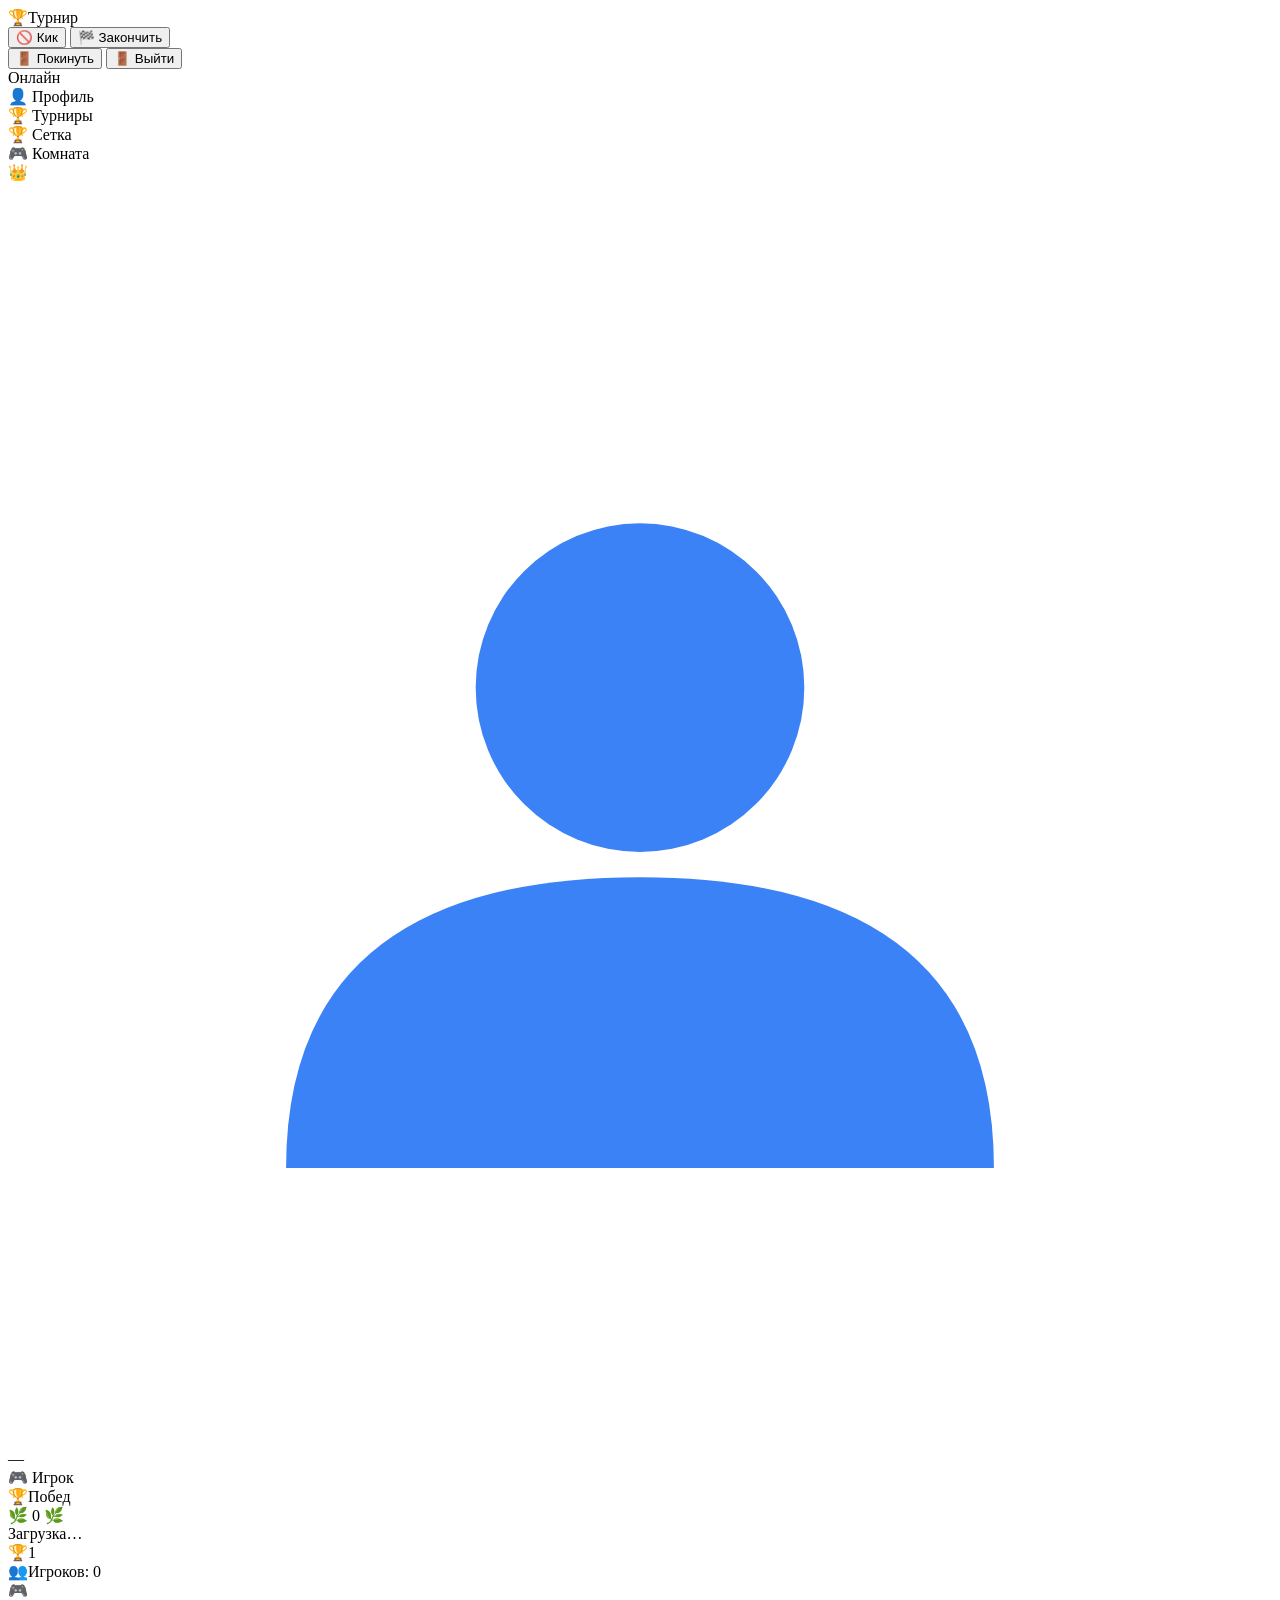
==== commit 2fc85d51: "Update print statement from 'Hello' to 'Goodbye'" ====
--- a/index.html
+++ b/index.html
@@ -1,2203 +1,90 @@
-<!DOCTYPE html>
-<html lang="ru">
-<head>
-<meta charset="UTF-8" />
-<meta name="viewport" content="width=device-width, initial-scale=1, maximum-scale=1, user-scalable=no" />
-<title>Турнир · Mini App</title>
-<script src="https://telegram.org/js/telegram-web-app.js"></script>
-<style>
-:root{
-  --bg:#0a0a0a;
-  --bg-2:#111111;
-  --card:#141414;
-  --card-2:#1a1a1a;
-  --card-3:#1e1e1e;
-  --border:rgba(255,180,60,.18);
-  --border-2:rgba(255,180,60,.32);
-  --border-strong:rgba(255,180,60,.6);
-  --gold:#ffcc00;
-  --gold-2:#ffa500;
-  --gold-3:#d4a017;
-  --orange:#ff8800;
-  --red:#cc0000;
-  --red-2:#8b0000;
-  --green:#22c55e;
-  --green-2:#16a34a;
-  --text:#f5f5f5;
-  --text-dim:#9a9a9a;
-  --text-muted:#6b6b6b;
-  --shadow-gold:0 0 24px rgba(255,180,60,.25);
-  --shadow-card:0 4px 18px rgba(0,0,0,.6);
-}
-*{box-sizing:border-box;-webkit-tap-highlight-color:transparent;}
-html,body{margin:0;padding:0;font-family:-apple-system,BlinkMacSystemFont,"Segoe UI",Roboto,sans-serif;background:var(--bg);color:var(--text);min-height:100vh;user-select:none;overflow-x:hidden;}
-body::before{content:'';position:fixed;inset:0;pointer-events:none;background:
-  radial-gradient(circle at 20% 10%,rgba(255,140,0,.06),transparent 40%),
-  radial-gradient(circle at 80% 90%,rgba(220,20,60,.05),transparent 40%);
-  z-index:0;}
-#app{position:relative;z-index:1;display:flex;flex-direction:column;min-height:100vh;}
-.hidden{display:none!important;}
-
-/* =================== TOPBAR =================== */
-#topbar{
-  display:flex;align-items:center;gap:8px;
-  padding:12px 14px;
-  background:linear-gradient(180deg,#111111,#0d0d0d);
-  border-bottom:1px solid var(--border);
-  position:sticky;top:0;z-index:20;
-  flex-wrap:wrap;
-}
-#title{
-  display:flex;align-items:center;gap:8px;
-  font-weight:900;font-size:16px;flex:1;
-  overflow:hidden;text-overflow:ellipsis;white-space:nowrap;
-  color:#fff;letter-spacing:.2px;min-width:0;
-}
-#title .ic{font-size:20px;flex-shrink:0;filter:drop-shadow(0 0 8px rgba(255,180,60,.7));}
-.status{
-  display:inline-flex;align-items:center;gap:6px;
-  font-size:11px;padding:6px 12px;border-radius:999px;
-  background:linear-gradient(135deg,#0d3d1e,#0a2a14);
-  color:#4ade80;border:1px solid rgba(34,197,94,.5);
-  font-weight:800;letter-spacing:.3px;flex-shrink:0;
-}
-.status::before{content:'';width:8px;height:8px;border-radius:50%;background:#22c55e;box-shadow:0 0 8px #22c55e;}
-.status.err{background:linear-gradient(135deg,#3d0d0d,#2a0a0a);color:#f87171;border-color:rgba(220,38,38,.5);}
-.status.err::before{background:#dc2626;box-shadow:0 0 8px #dc2626;}
-
-.btn-top{
-  display:inline-flex;align-items:center;gap:5px;
-  padding:7px 12px;border-radius:10px;
-  font-size:11px;font-weight:900;cursor:pointer;
-  border:1px solid;letter-spacing:.3px;
-  transition:transform .15s,box-shadow .2s;flex-shrink:0;
-}
-.btn-top:active{transform:scale(.95);}
-.btn-top.warn{background:linear-gradient(135deg,rgba(255,136,0,.15),rgba(204,0,0,.15));border-color:rgba(255,136,0,.55);color:#ffb366;}
-.btn-top.warn:hover{box-shadow:0 0 16px rgba(255,136,0,.4);}
-.btn-top.danger{background:linear-gradient(135deg,rgba(204,0,0,.15),rgba(139,0,0,.15));border-color:rgba(204,0,0,.55);color:#ff7a7a;}
-.btn-top.danger:hover{box-shadow:0 0 16px rgba(204,0,0,.4);}
-.btn-top.gold{background:linear-gradient(135deg,rgba(255,180,60,.15),rgba(255,136,0,.1));border-color:rgba(255,180,60,.55);color:var(--gold);}
-.btn-top.gold:hover{box-shadow:0 0 16px rgba(255,180,60,.4);}
-
-/* =================== TABS =================== */
-.tabs{
-  display:flex;background:linear-gradient(180deg,#0d0d0d,#111111);
-  border-bottom:1px solid var(--border);padding:0 6px;
-}
-.tab{
-  flex:1;padding:16px 10px;text-align:center;
-  font-weight:800;font-size:14px;color:var(--text-dim);
-  cursor:pointer;position:relative;transition:color .2s;
-  display:flex;align-items:center;justify-content:center;gap:6px;
-}
-.tab.active{
-  color:var(--gold);
-  background:linear-gradient(180deg,rgba(255,180,60,.06),transparent);
-}
-.tab.active::after{
-  content:'';position:absolute;left:20%;right:20%;bottom:0;height:3px;
-  background:linear-gradient(90deg,var(--orange),var(--gold),var(--orange));
-  border-radius:3px 3px 0 0;
-  box-shadow:0 0 12px var(--gold-2);
-}
-
-/* =================== VIEWS =================== */
-.view{flex:1;display:flex;flex-direction:column;padding-bottom:20px;}
-
-/* =================== PROFILE =================== */
-.pf-wrap{padding:16px 14px;}
-.profile-hero{
-  position:relative;background:linear-gradient(180deg,#141414,#0e0e0e);
-  border:1px solid var(--border-2);border-radius:22px;
-  padding:44px 20px 26px;text-align:center;overflow:hidden;
-  box-shadow:var(--shadow-card),inset 0 1px 0 rgba(255,255,255,.03);
-}
-.profile-hero::before{
-  content:'';position:absolute;top:-60%;left:50%;transform:translateX(-50%);
-  width:280px;height:280px;border-radius:50%;
-  background:radial-gradient(circle,rgba(255,180,60,.15),transparent 60%);
-  pointer-events:none;
-}
-.avatar-wrap{position:relative;display:inline-block;margin-bottom:16px;}
-.avatar-circle{
-  width:130px;height:130px;border-radius:50%;
-  background:radial-gradient(circle at 50% 40%,#1e40af 0%,#0a1628 80%);
-  border:3px solid #d4a017;
-  box-shadow:
-    0 0 0 3px rgba(212,160,23,.25),
-    0 0 40px rgba(255,180,60,.55),
-    0 0 80px rgba(255,140,0,.35),
-    inset 0 -20px 40px rgba(0,0,0,.5);
-  display:flex;align-items:center;justify-content:center;
-  position:relative;
-}
-.avatar-circle svg{width:80%;height:80%;}
-.crown{
-  position:absolute;top:-28px;left:50%;transform:translateX(-50%);
-  font-size:38px;line-height:1;filter:drop-shadow(0 0 12px rgba(255,204,0,.9)) drop-shadow(0 4px 8px rgba(0,0,0,.8));
-  animation:crownFloat 3s ease-in-out infinite;
-  z-index:2;
-}
-@keyframes crownFloat{0%,100%{transform:translateX(-50%) translateY(0);}50%{transform:translateX(-50%) translateY(-4px);}}
-.crown-sparkles{
-  position:absolute;top:-10px;left:50%;transform:translateX(-50%);
-  width:120px;height:40px;pointer-events:none;z-index:1;
-}
-.crown-sparkles::before,.crown-sparkles::after{
-  content:'';position:absolute;width:6px;height:6px;border-radius:50%;
-  background:var(--gold);box-shadow:0 0 8px var(--gold);animation:sparkle 2s infinite;
-}
-.crown-sparkles::before{left:10px;top:10px;animation-delay:.3s;}
-.crown-sparkles::after{right:10px;top:14px;animation-delay:1.2s;}
-@keyframes sparkle{0%,100%{opacity:.3;transform:scale(.8);}50%{opacity:1;transform:scale(1.3);}}
-
-.pf-name{font-size:24px;font-weight:900;color:#fff;margin-bottom:4px;letter-spacing:.2px;}
-.pf-uname{font-size:14px;color:var(--text-dim);margin-bottom:14px;}
-.pf-role{
-  display:inline-flex;align-items:center;gap:6px;
-  padding:8px 18px;border-radius:999px;font-size:13px;font-weight:900;
-  background:linear-gradient(135deg,rgba(204,0,0,.25),rgba(139,0,0,.25));
-  color:#ff6b6b;border:1px solid rgba(204,0,0,.5);
-  box-shadow:0 0 16px rgba(204,0,0,.3);
-}
-.pf-role.player{
-  background:linear-gradient(135deg,rgba(255,136,0,.2),rgba(255,180,60,.15));
-  color:var(--gold);border-color:rgba(255,180,60,.5);
-  box-shadow:0 0 16px rgba(255,180,60,.3);
-}
-
-.stat-card{
-  margin-top:14px;
-  background:linear-gradient(135deg,#141414,#0e0e0e);
-  border:1px solid var(--border-2);border-radius:18px;
-  padding:18px 20px;display:flex;align-items:center;justify-content:space-between;
-  box-shadow:var(--shadow-card);
-  position:relative;overflow:hidden;
-}
-.stat-card::before{
-  content:'';position:absolute;left:0;top:0;bottom:0;width:3px;
-  background:linear-gradient(180deg,var(--gold),var(--orange));
-  box-shadow:0 0 12px var(--gold-2);
-}
-.stat-left{display:flex;align-items:center;gap:10px;font-size:15px;font-weight:800;color:#fff;}
-.stat-left .ic{font-size:22px;filter:drop-shadow(0 0 8px rgba(255,180,60,.5));}
-.stat-right{display:flex;align-items:center;gap:8px;}
-.stat-value{
-  font-size:28px;font-weight:900;
-  background:linear-gradient(135deg,var(--gold),var(--gold-2));
-  -webkit-background-clip:text;background-clip:text;color:transparent;
-  line-height:1;
-}
-.stat-laurel{font-size:26px;filter:drop-shadow(0 0 10px rgba(255,180,60,.6));}
-
-/* =================== TOURNAMENTS LIST =================== */
-.tr-list{padding:14px;display:flex;flex-direction:column;gap:12px;}
-.tr-card{
-  background:linear-gradient(135deg,#141414,#0e0e0e);
-  border:1px solid var(--border-2);border-radius:18px;
-  padding:16px;display:flex;flex-direction:column;gap:10px;
-  box-shadow:var(--shadow-card);position:relative;overflow:hidden;
-}
-.tr-card::before{
-  content:'';position:absolute;left:0;top:0;bottom:0;width:3px;
-  background:linear-gradient(180deg,var(--orange),var(--red));
-  box-shadow:0 0 12px var(--orange);
-}
-.tr-card .hdr{display:flex;justify-content:space-between;align-items:center;gap:10px;}
-.tr-card .name{font-size:16px;font-weight:900;color:#fff;}
-.tr-card .emoji{font-size:26px;filter:drop-shadow(0 0 8px rgba(255,180,60,.5));}
-.tr-card .meta{display:flex;gap:10px;flex-wrap:wrap;font-size:12px;color:var(--text-dim);align-items:center;}
-.tr-card .meta b{color:var(--gold);}
-.tr-card .btn-start{
-  padding:13px;border-radius:12px;border:none;
-  background:linear-gradient(135deg,var(--orange),var(--red));
-  color:#fff;font-weight:900;font-size:14px;cursor:pointer;
-  letter-spacing:1px;box-shadow:0 4px 16px rgba(255,107,0,.4);
-}
-.tr-card .btn-start:disabled{
-  background:#1e1e1e;color:#555;box-shadow:none;cursor:default;
-}
-.empty{padding:60px 20px;text-align:center;color:var(--text-muted);font-weight:700;}
-
-/* =================== ROOM =================== */
-.room-head{padding:14px 14px 6px;text-align:center;}
-.room-head-badges{display:flex;justify-content:center;gap:8px;flex-wrap:wrap;margin-bottom:12px;}
-.room-badge{
-  display:inline-flex;align-items:center;gap:6px;
-  padding:7px 14px;border-radius:999px;font-size:12px;font-weight:800;
-  background:linear-gradient(135deg,#1a1a1a,#0e0e0e);
-  border:1px solid var(--border-2);color:#fff;
-}
-.room-badge .ic{font-size:15px;}
-.room-badge.gold{
-  background:linear-gradient(135deg,rgba(255,180,60,.15),rgba(255,136,0,.1));
-  color:var(--gold);border-color:rgba(255,180,60,.5);
-  box-shadow:0 0 16px rgba(255,180,60,.25);
-}
-.room-title{
-  font-size:13px;font-weight:900;color:var(--gold);
-  letter-spacing:2px;text-transform:uppercase;margin-bottom:6px;
-  display:flex;align-items:center;justify-content:center;gap:8px;
-}
-.room-name{font-size:22px;font-weight:900;color:#fff;letter-spacing:.3px;margin-bottom:4px;}
-.room-prize{
-  display:inline-flex;align-items:center;gap:6px;
-  padding:6px 16px;border-radius:999px;font-size:13px;font-weight:900;
-  background:linear-gradient(135deg,rgba(255,180,60,.12),rgba(255,136,0,.08));
-  border:1px solid var(--border-strong);color:var(--gold);
-  margin-top:4px;
-}
-.room-head-sep{
-  margin:14px auto 0;max-width:640px;height:1px;
-  background:linear-gradient(90deg,transparent,var(--border-strong),transparent);
-}
-
-/* =================== SCORE PANEL =================== */
-.score-panel{margin:14px auto 0;max-width:640px;width:100%;padding:0 14px;}
-.score-frame{
-  background:linear-gradient(180deg,#141414,#0e0e0e);
-  border:1px solid var(--border-2);border-radius:18px;
-  padding:14px 12px;display:flex;align-items:center;justify-content:space-between;
-  gap:10px;box-shadow:var(--shadow-card);
-}
-.score-player{flex:1;display:flex;flex-direction:column;align-items:center;gap:5px;min-width:0;}
-.score-player .ava{
-  width:44px;height:44px;border-radius:50%;
-  background:radial-gradient(circle at 50% 40%,#1e3a8a,#0a1628);
-  border:2px solid var(--border-strong);
-  display:flex;align-items:center;justify-content:center;font-size:22px;
-  box-shadow:0 0 12px rgba(255,180,60,.3);
-}
-.score-player .nm{font-size:12px;font-weight:800;color:#fff;max-width:110px;overflow:hidden;text-overflow:ellipsis;white-space:nowrap;text-align:center;}
-.score-player .score-num{
-  font-size:28px;font-weight:900;line-height:1;
-  background:linear-gradient(135deg,var(--gold),var(--orange));
-  -webkit-background-clip:text;background-clip:text;color:transparent;
-  filter:drop-shadow(0 0 10px rgba(255,180,60,.5));
-}
-.score-player .tag{font-size:10px;font-weight:900;padding:3px 8px;border-radius:999px;}
-.score-player .tag.notready{background:rgba(204,0,0,.15);color:#ff8080;border:1px solid rgba(204,0,0,.4);}
-.score-player .tag.ready{background:rgba(34,197,94,.15);color:#6ee7a6;border:1px solid rgba(34,197,94,.4);}
-.score-vs{flex-shrink:0;display:flex;flex-direction:column;align-items:center;gap:4px;padding:0 6px;}
-.score-vs .vs-label{font-size:11px;font-weight:900;color:var(--text-muted);letter-spacing:2px;}
-.score-vs .target{font-size:10px;font-weight:800;color:var(--orange);}
-.score-vs .score-round{font-size:10px;font-weight:900;color:var(--gold);text-transform:uppercase;letter-spacing:1px;}
-
-/* =================== WHEEL ARENA =================== */
-.wheel-arena{margin:16px auto;max-width:640px;width:100%;padding:0 14px;}
-.wheel-caption{
-  text-align:center;font-size:13px;font-weight:900;color:#fff;
-  letter-spacing:1px;margin-bottom:10px;
-  display:flex;align-items:center;justify-content:center;gap:8px;
-}
-.wheel-caption .ic{font-size:16px;}
-.wheel-frame{
-  position:relative;
-  background:linear-gradient(180deg,#141414,#0a0a0a);
-  border:1px solid var(--border-2);border-radius:22px;
-  padding:16px;
-  box-shadow:
-    var(--shadow-card),
-    inset 0 0 40px rgba(255,140,0,.05);
-}
-.wheel-frame::before{
-  content:'';position:absolute;inset:6px;border-radius:18px;
-  border:1px solid rgba(255,180,60,.12);pointer-events:none;
-}
-.wheel-frame-inner{
-  position:relative;aspect-ratio:1/1;width:100%;
-  display:flex;align-items:center;justify-content:center;
-}
-#wheel{position:relative;z-index:2;width:100%;height:100%;max-width:520px;display:block;filter:drop-shadow(0 6px 20px rgba(0,0,0,.7));}
-.pointer{
-  position:absolute;top:-4px;left:50%;transform:translateX(-50%);
-  z-index:5;font-size:0;
-  filter:drop-shadow(0 0 10px var(--gold-2)) drop-shadow(0 4px 8px rgba(0,0,0,.9));
-}
-.pointer::before{
-  content:'';display:block;width:0;height:0;
-  border-left:18px solid transparent;border-right:18px solid transparent;
-  border-top:32px solid var(--gold-2);
-}
-.pointer::after{
-  content:'';position:absolute;top:-8px;left:50%;transform:translateX(-50%);
-  width:18px;height:18px;border-radius:50%;
-  background:radial-gradient(circle at 40% 40%,#ff5566,#8b0000 60%,#3a0000);
-  box-shadow:0 0 12px #ff3344,0 0 24px rgba(255,50,80,.6),inset 0 -2px 4px rgba(0,0,0,.5);
-  border:2px solid #d4a017;
-}
-
-/* =================== BOTTOM PANEL =================== */
-.bottom-panel{margin:8px auto 20px;max-width:640px;width:100%;padding:0 14px;}
-.bottom-frame{
-  background:linear-gradient(180deg,#141414,#0e0e0e);
-  border:1px solid var(--border-2);border-radius:18px;
-  padding:16px;display:flex;flex-direction:column;gap:10px;
-  box-shadow:var(--shadow-card);
-}
-.bottom-title{
-  font-size:11px;font-weight:900;color:var(--gold);
-  letter-spacing:2px;text-transform:uppercase;text-align:center;
-  margin-bottom:2px;
-}
-.ready-btn{display:flex;justify-content:center;}
-.ready-btn button{
-  padding:16px 48px;border-radius:14px;border:none;
-  background:linear-gradient(135deg,var(--orange),var(--red));
-  color:#fff;font-weight:900;font-size:15px;letter-spacing:1.5px;
-  cursor:pointer;box-shadow:0 4px 20px rgba(255,107,0,.5),0 0 40px rgba(255,136,0,.25);
-  transition:transform .15s,box-shadow .2s;
-  min-width:220px;
-}
-.ready-btn button:hover:not(:disabled){transform:translateY(-2px);box-shadow:0 6px 24px rgba(255,107,0,.7),0 0 50px rgba(255,136,0,.4);}
-.ready-btn button:disabled{background:#1e1e1e;color:#555;box-shadow:none;cursor:default;}
-.ready-btn button.pressed{background:linear-gradient(135deg,#16a34a,#15803d);cursor:default;box-shadow:0 4px 20px rgba(34,197,94,.4);}
-.bottom-info{text-align:center;color:var(--text-dim);font-size:13px;font-weight:700;}
-.bottom-info.muted{color:var(--text-muted);}
-
-/* =================== PARTICIPANTS =================== */
-.participants{margin:8px auto 20px;max-width:640px;width:100%;padding:0 14px;}
-.participants-frame{
-  background:linear-gradient(180deg,#141414,#0e0e0e);
-  border:1px solid var(--border-2);border-radius:18px;padding:14px;
-  box-shadow:var(--shadow-card);
-}
-.participants h3{
-  margin:0 0 10px;font-size:13px;font-weight:900;color:var(--gold);
-  letter-spacing:1px;display:flex;align-items:center;gap:8px;
-  text-transform:uppercase;
-}
-.p-list{display:flex;flex-direction:column;gap:8px;max-height:280px;overflow-y:auto;}
-.p-row{
-  display:flex;justify-content:space-between;align-items:center;
-  padding:11px 14px;border-radius:12px;font-size:13px;font-weight:800;
-  background:linear-gradient(180deg,#1a1a1a,#141414);
-  border:1px solid var(--border);
-  position:relative;
-}
-.p-row::before{
-  content:'';position:absolute;left:0;top:0;bottom:0;width:3px;border-radius:3px 0 0 3px;
-  background:linear-gradient(180deg,#22c55e,#16a34a);
-  box-shadow:0 0 8px #22c55e;
-}
-.p-row span:first-child{color:#fff;display:flex;align-items:center;gap:8px;}
-.p-row span:last-child{color:#4ade80;font-size:12px;}
-.p-row.elim{opacity:.5;}
-.p-row.elim::before{background:linear-gradient(180deg,#dc2626,#8b0000);box-shadow:0 0 8px #dc2626;}
-.p-row.elim span:first-child{color:#888;text-decoration:line-through;}
-.p-row.elim span:last-child{color:#f87171;}
-.p-row.win::before{background:linear-gradient(180deg,var(--gold),var(--gold-2));box-shadow:0 0 10px var(--gold-2);}
-.p-row.win span:first-child{color:var(--gold);}
-.p-row.win span:last-child{color:var(--gold);}
-
-/* =================== POKER =================== */
-.table-wrap{padding:8px;display:flex;justify-content:center;align-items:center;}
-.table-felt{
-  position:relative;width:100%;max-width:520px;aspect-ratio:4/5;
-  border-radius:50%/40%;
-  background:radial-gradient(ellipse at center,#1a3d2a 0%,#0a1a10 100%);
-  border:6px solid #3d2412;
-  box-shadow:
-    inset 0 0 80px rgba(0,0,0,.6),
-    0 0 40px rgba(255,140,0,.15),
-    0 0 0 2px rgba(255,180,60,.25);
-  display:flex;align-items:center;justify-content:center;
-}
-.pot{
-  position:absolute;top:6%;left:50%;transform:translateX(-50%);
-  background:linear-gradient(135deg,var(--gold),var(--orange));
-  padding:8px 20px;border-radius:999px;font-weight:900;color:#3a1400;
-  font-size:14px;box-shadow:0 4px 14px rgba(255,140,0,.5);
-}
-.community{display:flex;gap:6px;justify-content:center;align-items:center;position:absolute;top:50%;left:50%;transform:translate(-50%,-50%);}
-.card{
-  width:46px;height:64px;background:#fff;color:#111;border-radius:8px;
-  display:flex;flex-direction:column;justify-content:space-between;align-items:center;
-  padding:4px;font-weight:800;font-size:16px;
-  box-shadow:0 4px 8px rgba(0,0,0,.6);animation:dealCard .35s ease-out;
-}
-.card.red{color:#dc143c;}
-.card.back{background:repeating-linear-gradient(45deg,#1a1a1a,#1a1a1a 6px,#ff8800 6px,#ff8800 12px);color:transparent;}
-@keyframes dealCard{from{transform:translateY(-60px) rotate(-25deg);opacity:0;}to{transform:translateY(0) rotate(0);opacity:1;}}
-#players-ring{position:absolute;inset:0;}
-.player{
-  position:absolute;width:92px;transform:translate(-50%,-50%);
-  background:linear-gradient(180deg,#1a1a1a,#0e0e0e);
-  border:2px solid var(--border-2);border-radius:14px;
-  padding:8px 5px 5px;text-align:center;font-size:12px;
-  transition:all .25s;box-shadow:var(--shadow-card);
-}
-.player.turn{border-color:var(--gold);box-shadow:0 0 24px var(--gold-2);}
-.player.folded{opacity:.35;filter:grayscale(1);}
-.player .name{font-weight:800;font-size:12px;color:#fff;white-space:nowrap;overflow:hidden;text-overflow:ellipsis;}
-.player .chips{color:var(--gold);font-weight:800;font-size:13px;}
-.player .bet{color:#22d3ee;font-size:11px;font-weight:700;}
-.player .cards{display:flex;gap:2px;justify-content:center;margin-top:3px;}
-.player .cards .mini{width:18px;height:26px;border-radius:3px;background:#fff;color:#111;font-size:10px;display:flex;align-items:center;justify-content:center;font-weight:800;}
-.player .cards .mini.red{color:#dc143c;}
-.player .cards .mini.back{background:#1a1a1a;color:transparent;}
-.log-box{
-  margin:6px 10px;padding:10px 12px;
-  background:linear-gradient(180deg,#141414,#0e0e0e);
-  border:1px solid var(--border);border-radius:10px;
-  font-size:11px;color:var(--text-dim);max-height:60px;overflow-y:auto;white-space:pre-line;
-}
-.actions-frame{
-  margin:8px 12px;padding:12px;
-  border:1px solid var(--border-2);border-radius:16px;
-  background:linear-gradient(180deg,#141414,#0e0e0e);
-  box-shadow:var(--shadow-card);
-}
-.actions{display:grid;grid-template-columns:repeat(3,1fr);gap:10px;}
-.btn{
-  border:none;border-radius:12px;padding:14px 10px;color:#fff;
-  font-weight:900;font-size:13px;cursor:pointer;background:#1e1e1e;
-  transition:transform .1s;
-}
-.btn:active{transform:scale(.95);}
-.btn:disabled{opacity:.35;}
-.btn-fold{background:linear-gradient(135deg,#8b0000,#dc2626);}
-.btn-check{background:linear-gradient(135deg,#8b3a00,#ff9500);}
-.btn-call{background:linear-gradient(135deg,#15803d,#22c55e);}
-.btn-raise{background:linear-gradient(135deg,#ff6b00,#ffcc00);color:#3a1400;}
-.btn-allin{background:linear-gradient(135deg,#8b0000,#ff6b00);}
-.raise-row{display:flex;align-items:center;gap:12px;padding:8px 14px 4px;}
-.raise-row input{flex:1;accent-color:var(--orange);}
-#raise-amount{font-weight:900;color:var(--gold);min-width:60px;text-align:right;}
-.timer-bar{height:6px;background:#1a1a1a;overflow:hidden;border-radius:4px;margin:8px 14px;border:1px solid var(--border);}
-#timer-fill{height:100%;width:0%;background:linear-gradient(90deg,var(--gold),var(--orange),var(--red));transition:width .3s linear;}
-
-/* =================== WAITING =================== */
-.waiting-box{
-  display:flex;flex-direction:column;align-items:center;justify-content:center;
-  flex:1;padding:60px 20px;gap:16px;text-align:center;
-}
-.waiting-ico{font-size:72px;animation:pulse 1.8s infinite ease-in-out;filter:drop-shadow(0 0 20px rgba(255,140,0,.5));}
-@keyframes pulse{0%,100%{opacity:1;transform:scale(1);}50%{opacity:.7;transform:scale(1.06);}}
-.waiting-txt{font-size:15px;color:var(--text-dim);font-weight:800;}
-
-/* =================== MODAL =================== */
-.modal{position:fixed;inset:0;background:rgba(0,0,0,.85);display:flex;align-items:center;justify-content:center;z-index:100;padding:16px;backdrop-filter:blur(4px);}
-.modal-card{
-  background:linear-gradient(180deg,#141414,#0a0a0a);
-  border:1px solid var(--border-strong);border-radius:20px;
-  padding:26px 22px;max-width:380px;width:100%;text-align:center;
-  animation:pop .25s ease-out;max-height:90vh;overflow-y:auto;
-  box-shadow:0 0 40px rgba(255,140,0,.2),0 20px 60px rgba(0,0,0,.8);
-}
-@keyframes pop{from{transform:scale(.9);opacity:0;}to{transform:scale(1);opacity:1;}}
-#modal-title{
-  font-size:20px;font-weight:900;margin-bottom:14px;
-  background:linear-gradient(135deg,var(--gold),var(--orange));
-  -webkit-background-clip:text;background-clip:text;color:transparent;
-}
-#modal-body{font-size:14px;color:#e5e5e5;margin-bottom:16px;line-height:1.6;}
-.modal-btns{display:flex;gap:8px;flex-wrap:wrap;}
-.modal-btns .btn{flex:1;min-width:120px;font-size:13px;padding:12px 10px;}
-.kick-list{display:flex;flex-direction:column;gap:8px;margin-top:10px;max-height:50vh;overflow-y:auto;}
-.kick-row{
-  display:flex;align-items:center;justify-content:space-between;gap:10px;
-  padding:10px 12px;background:linear-gradient(180deg,#1a1a1a,#141414);
-  border-radius:10px;border:1px solid var(--border);font-size:14px;
-}
-.kick-row .kick-name{flex:1;text-align:left;font-weight:800;color:#fff;white-space:nowrap;overflow:hidden;text-overflow:ellipsis;}
-.kick-row .kick-x{
-  flex-shrink:0;background:linear-gradient(135deg,#8b0000,#dc2626);
-  color:#fff;border:none;border-radius:8px;padding:6px 12px;font-size:14px;
-  font-weight:900;cursor:pointer;box-shadow:0 0 12px rgba(204,0,0,.4);
-}
-.confetti{position:fixed;inset:0;pointer-events:none;z-index:99;}
-.countdown-text{color:var(--gold);font-size:14px;font-weight:900;margin-top:8px;}
-
-/* =================== BRACKET =================== */
-.bracket-wrap{padding:14px;display:flex;flex-direction:column;gap:16px;overflow-x:hidden;}
-.bracket-columns{display:flex;gap:14px;overflow-x:auto;padding-bottom:10px;}
-.bracket-col{display:flex;flex-direction:column;gap:12px;min-width:190px;}
-.bracket-col-title{
-  text-align:center;font-size:11px;font-weight:900;color:var(--gold);
-  background:linear-gradient(135deg,rgba(255,180,60,.12),rgba(255,136,0,.06));
-  padding:9px 10px;border-radius:10px;letter-spacing:1.5px;text-transform:uppercase;
-  border:1px solid var(--border-strong);box-shadow:0 0 16px rgba(255,180,60,.15);
-}
-.bracket-match{
-  background:linear-gradient(180deg,#141414,#0e0e0e);
-  border:1px solid var(--border-2);border-radius:14px;
-  padding:8px;display:flex;flex-direction:column;gap:6px;
-  transition:all .3s;box-shadow:var(--shadow-card);
-  position:relative;overflow:hidden;
-}
-.bracket-match.finished{
-  border-color:var(--gold-2);
-  box-shadow:0 0 18px rgba(255,180,60,.35),var(--shadow-card);
-}
-.bracket-match.active{
-  border-color:var(--orange);
-  box-shadow:0 0 22px rgba(255,136,0,.5),var(--shadow-card);
-}
-.bracket-player{
-  display:flex;align-items:center;gap:6px;padding:7px 9px;
-  background:rgba(10,10,10,.6);border-radius:8px;font-size:12px;
-  border:1px solid rgba(255,180,60,.08);
-}
-.bracket-player .bp-name{flex:1;font-weight:800;color:#e5e5e5;white-space:nowrap;overflow:hidden;text-overflow:ellipsis;}
-.bracket-player.winner{
-  background:linear-gradient(90deg,rgba(255,180,60,.2),rgba(10,10,10,.6));
-  border-color:var(--border-strong);
-}
-.bracket-player.winner .bp-name{color:var(--gold);font-weight:900;}
-.bracket-player.loser .bp-name{color:#666;text-decoration:line-through;}
-.bracket-score{
-  font-size:11px;color:var(--gold);font-weight:900;margin-left:4px;
-  background:rgba(255,180,60,.15);padding:2px 6px;border-radius:6px;
-  border:1px solid var(--border-strong);
-}
-.bracket-check{
-  flex-shrink:0;width:26px;height:26px;border-radius:6px;
-  border:1px solid var(--border-strong);background:#1a1a1a;color:#555;
-  cursor:pointer;display:flex;align-items:center;justify-content:center;
-  font-weight:900;font-size:14px;transition:all .2s;
-}
-.bracket-check:disabled{cursor:default;opacity:.7;}
-.bracket-check.checked{
-  background:linear-gradient(135deg,var(--orange),var(--red));
-  border-color:var(--orange);color:#fff;
-  box-shadow:0 0 12px rgba(255,136,0,.6);
-}
-.bracket-check.notmine{cursor:default;}
-.bracket-enter-btn{
-  margin-top:4px;padding:10px;border-radius:9px;border:none;
-  background:linear-gradient(135deg,var(--orange),var(--red));
-  color:#fff;font-weight:900;font-size:12px;cursor:pointer;letter-spacing:1px;
-  box-shadow:0 3px 12px rgba(255,107,0,.4);
-}
-.bracket-enter-btn:disabled{background:#1e1e1e;color:#555;cursor:not-allowed;box-shadow:none;}
-.bracket-enter-btn.admin-view{background:linear-gradient(135deg,#0891b2,#06b6d4);}
-.bracket-enter-btn.spectate{background:linear-gradient(135deg,#333,#222);color:#bbb;}
-.bracket-vs{text-align:center;font-size:10px;color:#555;font-weight:900;letter-spacing:1px;margin:-2px 0;}
-
-/* =================== ROOMS LIST =================== */
-.rooms-list{padding:14px;display:flex;flex-direction:column;gap:12px;}
-.room-card{
-  background:linear-gradient(180deg,#141414,#0e0e0e);
-  border:1px solid var(--border-2);border-radius:16px;
-  padding:14px;display:flex;flex-direction:column;gap:10px;
-  box-shadow:var(--shadow-card);
-}
-.room-card .rc-hdr{display:flex;justify-content:space-between;align-items:center;gap:10px;}
-.room-card .rc-title{font-size:14px;font-weight:900;color:#fff;letter-spacing:.3px;}
-.room-card .rc-status{
-  font-size:10px;font-weight:900;padding:4px 10px;border-radius:999px;
-  letter-spacing:.5px;text-transform:uppercase;
-}
-.rc-status.running{background:rgba(255,180,60,.15);color:var(--gold);border:1px solid var(--border-strong);}
-.rc-status.waiting{background:rgba(34,197,94,.12);color:#6ee7a6;border:1px solid rgba(34,197,94,.4);}
-.rc-status.idle{background:rgba(150,150,150,.1);color:#999;border:1px solid rgba(150,150,150,.3);}
-.rc-players{display:flex;flex-direction:column;gap:4px;}
-.rc-player-row{display:flex;justify-content:space-between;align-items:center;font-size:13px;padding:3px 0;}
-.rc-player-row .pname{color:#e5e5e5;overflow:hidden;text-overflow:ellipsis;white-space:nowrap;max-width:60%;}
-.rc-player-row .pscore{font-weight:900;color:var(--gold);font-size:15px;}
-.rc-target{font-size:10px;color:var(--text-muted);text-align:right;}
-
-/* =================== PARTICIPANTS inline (для колеса) =================== */
-.wheel-participants-list{
-  display:flex;flex-direction:column;gap:6px;margin-top:8px;
-}
-.wheel-participant{
-  display:flex;align-items:center;justify-content:space-between;
-  padding:10px 14px;border-radius:10px;
-  background:linear-gradient(180deg,#1a1a1a,#141414);
-  border:1px solid var(--border);font-size:13px;font-weight:700;
-}
-.wheel-participant .wp-name{color:#e5e5e5;display:flex;align-items:center;gap:8px;}
-.wheel-participant .wp-status{color:#4ade80;font-size:12px;font-weight:900;}
-.wheel-participant.out .wp-name{color:#666;text-decoration:line-through;}
-.wheel-participant.out .wp-status{color:#f87171;}
-
-/* Маленькие точки статуса */
-.dot{display:inline-block;width:8px;height:8px;border-radius:50%;background:#22c55e;box-shadow:0 0 6px #22c55e;}
-</style>
-</head>
-<body>
-<div id="app">
-  <header id="topbar">
-    <div id="title"><span class="ic">🏆</span><span id="title-text">Турнир</span></div>
-    <div id="admin-toolbar" class="hidden">
-      <button id="ad-kick" class="btn-top warn">🚫 Кик</button>
-      <button id="ad-end" class="btn-top warn">🏁 Закончить</button>
-    </div>
-    <button id="room-exit-btn" class="btn-top gold hidden">🚪 Покинуть</button>
-    <button id="leave-btn" class="btn-top danger hidden">🚪 Выйти</button>
-    <div id="status" class="status">Онлайн</div>
-  </header>
-
-  <div id="tabs" class="tabs">
-    <div class="tab active" data-tab="profile">👤 Профиль</div>
-    <div class="tab" data-tab="tournaments">🏆 Турниры</div>
-  </div>
-
-  <div id="room-tabs" class="tabs hidden" style="border-top:1px solid var(--border);">
-    <div class="tab active" data-rtab="bracket">🏆 Сетка</div>
-    <div class="tab" data-rtab="main">🎮 Комната</div>
-  </div>
-
-  <main id="profile-view" class="view">
-    <div class="pf-wrap">
-      <div class="profile-hero">
-        <div class="avatar-wrap">
-          <div class="crown-sparkles"></div>
-          <div class="crown">👑</div>
-          <div class="avatar-circle">
-            <svg viewBox="0 0 100 100" fill="none">
-              <circle cx="50" cy="40" r="13" fill="#3b82f6"/>
-              <path d="M22 78 Q22 55 50 55 Q78 55 78 78 Z" fill="#3b82f6"/>
-            </svg>
-          </div>
-        </div>
-        <div class="pf-name" id="pf-name">—</div>
-        <div class="pf-uname" id="pf-uname"></div>
-        <div class="pf-role" id="pf-role">🎮 Игрок</div>
-      </div>
-      <div class="stat-card">
-        <div class="stat-left"><span class="ic">🏆</span><span>Побед</span></div>
-        <div class="stat-right">
-          <span class="stat-laurel">🌿</span>
-          <span class="stat-value" id="pf-wins">0</span>
-          <span class="stat-laurel" style="transform:scaleX(-1);">🌿</span>
-        </div>
-      </div>
-    </div>
-  </main>
-
-  <main id="tournaments-view" class="view hidden">
-    <div class="tr-list" id="tr-list"><div class="empty">Загрузка…</div></div>
-  </main>
-
-  <main id="room-view" class="view hidden">
-    <div class="room-head">
-      <div class="room-head-badges">
-        <div class="room-badge gold"><span class="ic">🏆</span><span id="rm-badge-1">1</span></div>
-        <div class="room-badge"><span class="ic">👥</span><span id="rm-counter">Игроков: 0</span></div>
-      </div>
-      <div class="room-title" id="rm-title-wrap"><span>🎮</span><span id="rm-title-extra"></span></div>
-      <div class="room-head-sep"></div>
-    </div>
-    <div id="room-content"></div>
-    <div id="bracket-content" class="hidden"></div>
-  </main>
-
-  <div id="modal" class="modal hidden"><div class="modal-card">
-    <div id="modal-title"></div><div id="modal-body"></div>
-    <div class="modal-btns" id="modal-btns"></div>
-  </div></div>
-  <canvas id="confetti" class="confetti hidden"></canvas>
-</div>
-<script>
-const tg = window.Telegram?.WebApp;
-tg?.ready(); tg?.expand?.();
-const INIT_DATA = tg?.initData || "";
-const els = {
-  title: document.getElementById("title"),
-  titleText: document.getElementById("title-text"),
-  status: document.getElementById("status"),
-  tabs: document.getElementById("tabs"), roomTabs: document.getElementById("room-tabs"),
-  profileView: document.getElementById("profile-view"),
-  tournamentsView: document.getElementById("tournaments-view"),
-  roomView: document.getElementById("room-view"),
-  roomContent: document.getElementById("room-content"),
-  bracketContent: document.getElementById("bracket-content"),
-  trList: document.getElementById("tr-list"),
-  pfName: document.getElementById("pf-name"), pfUname: document.getElementById("pf-uname"),
-  pfRole: document.getElementById("pf-role"), pfWins: document.getElementById("pf-wins"),
-  rmBadge1: document.getElementById("rm-badge-1"),
-  rmCounter: document.getElementById("rm-counter"),
-  rmTitleExtra: document.getElementById("rm-title-extra"),
-  leaveBtn: document.getElementById("leave-btn"),
-  roomExitBtn: document.getElementById("room-exit-btn"),
-  adminToolbar: document.getElementById("admin-toolbar"),
-  adKick: document.getElementById("ad-kick"), adEnd: document.getElementById("ad-end"),
-  modal: document.getElementById("modal"), modalTitle: document.getElementById("modal-title"),
-  modalBody: document.getElementById("modal-body"), modalBtns: document.getElementById("modal-btns"),
-  confetti: document.getElementById("confetti"),
-};
-let MY_ID=null, IS_ADMIN=false, WS=null, ACTIVE_TID=null;
-let GAME_TYPE=null, LAST_STATE=null;
-let MY_WINS=0;
-let WHEEL_ANGLE=0, WHEEL_LOCK=false, WHEEL_NEXT=null, WHEEL_LAST_SPIN_SHOWN=0, WHEEL_INITIAL_DONE=false;
-let AUTO_SPIN=false, AUTO_TIMER=null, EXIT_TIMER=null;
-let PENDING_ENDED=null, SERVER_OFFSET=0, MY_READY=false;
-let ACTIVE_ROOM_TAB="bracket";
-let BRACKET_ACTIVE_MATCH_ID=null, BRACKET_MY_MATCH_ID=null;
-let BRACKET_MATCH_VIEW_STATE={}, BRACKET_MATCH_VIEW_TIMER={}, BRACKET_MATCH_VIEW_ANIM={};
-let BRACKET_MATCH_LAST_SPIN_SHOWN={};
-let WCACHE={key:"",halo:null,sectors:null,hub:null,size:0};
-let W1V1_VIEW_STATE="idle", W1V1_LAST_SHOWN=0, W1V1_TIMER=null, W1V1_ANIM=null;
-
-function show(el){el.classList.remove("hidden");}
-function hide(el){el.classList.add("hidden");}
-function setStatus(t,c){els.status.textContent=t; els.status.className="status "+(c||"");}
-function escapeHtml(s){return String(s||"").replace(/[&<>"']/g,c=>({"&":"&amp;","<":"&lt;",">":"&gt;",'"':"&quot;","'":"&#39;"}[c]));}
-function stopAutoSpin(){AUTO_SPIN=false; if(AUTO_TIMER){clearTimeout(AUTO_TIMER);AUTO_TIMER=null;}}
-function clearExitTimer(){if(EXIT_TIMER){clearTimeout(EXIT_TIMER);EXIT_TIMER=null;}}
-function syncServerTime(s){if(s&&s.server_now){SERVER_OFFSET=s.server_now-Date.now();}}
-function nowServer(){return Date.now()+SERVER_OFFSET;}
-const SPIN_TURNS_MIN=9, SPIN_TURNS_MAX=13;
-const SPIN_EASING = k => 1 - Math.pow(1-k, 4);
-function pickSpinTurns(){return SPIN_TURNS_MIN+Math.floor(Math.random()*(SPIN_TURNS_MAX-SPIN_TURNS_MIN+1));}
-
-document.querySelectorAll("#tabs .tab").forEach(t=>{
-  t.addEventListener("click",()=>{
-    if(ACTIVE_TID) return;
-    document.querySelectorAll("#tabs .tab").forEach(x=>x.classList.remove("active"));
-    t.classList.add("active");
-    hide(els.profileView); hide(els.tournamentsView);
-    if(t.dataset.tab==="profile") show(els.profileView);
-    else {show(els.tournamentsView); loadTournaments();}
-  });
-});
-document.querySelectorAll(".room-tab").forEach(t=>{
-  t.addEventListener("click",()=>{
-    ACTIVE_ROOM_TAB = t.dataset.rtab;
-    document.querySelectorAll(".room-tab").forEach(x=>x.classList.remove("active"));
-    t.classList.add("active");
-    if(ACTIVE_ROOM_TAB === "bracket"){
-      hide(els.roomContent); show(els.bracketContent);
-      if(LAST_STATE && LAST_STATE.type === "bracket_state") drawBracketUI(LAST_STATE);
-    } else {
-      hide(els.bracketContent); show(els.roomContent);
-      if(LAST_STATE && LAST_STATE.type === "bracket_state"){
-        if(BRACKET_ACTIVE_MATCH_ID) renderBracketRoom(LAST_STATE, BRACKET_ACTIVE_MATCH_ID);
-        else drawBracketRoomsList(LAST_STATE);
-      }
-    }
-  });
-});
-
-(async function boot(){
-  if(!INIT_DATA){setStatus("Нет данных","err");return;}
-  await loadProfile();
-  setStatus("Онлайн","ok");
-})();
-
-async function loadProfile(){
-  try{
-    const r = await fetch(`/api/profile?initData=${encodeURIComponent(INIT_DATA)}`);
-    if(!r.ok) throw new Error(await r.text());
-    const p = await r.json();
-    MY_ID = p.user_id; IS_ADMIN = p.is_admin; MY_WINS = p.wins || 0;
-    els.pfName.textContent = p.first_name || "Игрок";
-    els.pfUname.textContent = p.username ? "@"+p.username : "";
-    els.pfWins.textContent = MY_WINS;
-    els.pfRole.textContent = IS_ADMIN ? "🛠 Администратор" : "🎮 Игрок";
-    els.pfRole.classList.toggle("player", !IS_ADMIN);
-    els.rmBadge1.textContent = MY_WINS;
-  }catch(e){console.error(e);}
-}
-
-async function loadTournaments(){
-  els.trList.innerHTML = '<div class="empty">Загрузка…</div>';
-  try{
-    const r = await fetch(`/api/profile?initData=${encodeURIComponent(INIT_DATA)}`);
-    const p = await r.json();
-    const tours = p.tournaments || [];
-    if(!tours.length){els.trList.innerHTML = '<div class="empty">📭 Нет активных турниров</div>';return;}
-    els.trList.innerHTML = "";
-    tours.forEach(t=>{
-      const emoji = t.game_type === "poker" ? "🃏" : (t.game_type === "wheel_1v1" ? "⚔️" : (t.game_type === "bracket" ? "🏆" : "🎡"));
-      const gameName = t.game_type === "poker" ? "Покер"
-        : (t.game_type === "wheel_1v1" ? "Колесо 1×1"
-        : (t.game_type === "bracket" ? "Турнир с сеткой" : "Колесо Фортуны"));
-      let canStart = t.status === "running" || t.status === "paused";
-      let btnLabel = canStart ? "🎮 НАЧАТЬ" : (t.status === "registration" ? "⏳ Ожидание" : "🏁 Завершён");
-      let disabled = !canStart;
-      if(t.game_type === "wheel_1v1"){
-        if(t.my_status === "pending"){btnLabel = "⏳ Ждём подтверждения";disabled = true;}
-        else if(t.status === "registration"){btnLabel = "⏳ Ждём второго";disabled = true;}
-      }
-      if(t.game_type === "bracket"){
-        if(t.my_status === "pending"){btnLabel = "⏳ Ждём подтверждения";disabled = true;}
-        else if(t.status === "registration"){btnLabel = "⏳ Ждём игроков";disabled = true;}
-        else if(t.my_status === "kicked" || t.my_status === "left"){btnLabel = "👁 СМОТРЕТЬ";disabled = false;canStart = true;}
-      }
-      let badge = "";
-      if(t.my_status === "admin") badge = '<span style="color:#ffcc00;font-weight:900;font-size:11px;">👑 АДМИН</span>';
-      else if(t.my_status === "creator") badge = '<span style="color:#ff8800;font-weight:900;font-size:11px;">🎨 СОЗДАТЕЛЬ</span>';
-      else if(t.my_status === "pending") badge = '<span style="color:#ffa500;font-weight:900;font-size:11px;">📩 ПРИГЛАШЕНИЕ</span>';
-      else if(t.my_status === "kicked") badge = '<span style="color:#ff6b6b;font-weight:900;font-size:11px;">🚫 ИСКЛЮЧЁН</span>';
-      else if(t.my_status === "left") badge = '<span style="color:#ff6b6b;font-weight:900;font-size:11px;">🚪 ВЫШЕЛ</span>';
-      const card = document.createElement("div");
-      card.className = "tr-card";
-      card.innerHTML = `
-        <div class="hdr"><div class="name">${escapeHtml(t.name)}</div><div class="emoji">${emoji}</div></div>
-        <div class="meta">
-          <span>Игра: <b>${gameName}</b></span>
-          <span>Статус: <b>${t.display_status || t.status}</b></span>
-          ${badge}
-        </div>
-        ${t.prize ? `<div class="meta">🎁 Приз: <b>${escapeHtml(t.prize)}</b></div>` : ""}
-        <button class="btn-start" ${disabled?"disabled":""}>${btnLabel}</button>`;
-      card.querySelector(".btn-start").addEventListener("click",()=>{if(canStart) openRoom(t.tid);});
-      els.trList.appendChild(card);
-    });
-  }catch(e){els.trList.innerHTML = '<div class="empty">Ошибка: '+escapeHtml(e.message)+'</div>';}
-}
-
-async function openRoom(tid){
-  try{
-    const r = await fetch(`/api/tournament/${tid}?initData=${encodeURIComponent(INIT_DATA)}`);
-    if(!r.ok){
-      const e = await r.json().catch(()=>({detail:"Ошибка"}));
-      showModal("⚠ Ошибка", e.detail || "Не удалось войти", []); return;
-    }
-    const info = await r.json();
-    GAME_TYPE = info.game_type; ACTIVE_TID = tid;
-    IS_ADMIN = info.is_admin;
-    WHEEL_LOCK=false; WHEEL_NEXT=null; WHEEL_LAST_SPIN_SHOWN=0;
-    WHEEL_INITIAL_DONE=false; WHEEL_ANGLE=0;
-    PENDING_ENDED=null; MY_READY=false;
-    BRACKET_ACTIVE_MATCH_ID=null; BRACKET_MY_MATCH_ID=null;
-    BRACKET_MATCH_VIEW_STATE={}; BRACKET_MATCH_VIEW_TIMER={};
-    BRACKET_MATCH_VIEW_ANIM={}; BRACKET_MATCH_LAST_SPIN_SHOWN={};
-    WCACHE={key:"",halo:null,sectors:null,hub:null,size:0};
-    W1V1_VIEW_STATE="idle"; W1V1_LAST_SHOWN=0;
-    if(W1V1_TIMER){clearTimeout(W1V1_TIMER);W1V1_TIMER=null;}
-    if(W1V1_ANIM){try{cancelAnimationFrame(W1V1_ANIM);}catch(e){} W1V1_ANIM=null;}
-    ACTIVE_ROOM_TAB = (info.game_type === "bracket") ? "bracket" : "main";
-    hide(els.tabs); hide(els.profileView); hide(els.tournamentsView);
-    show(els.roomView);
-    els.titleText.textContent = info.name;
-    els.rmTitleExtra.textContent = info.name;
-    els.roomExitBtn.classList.add("hidden");
-    show(els.leaveBtn);
-    if(IS_ADMIN) show(els.adminToolbar); else hide(els.adminToolbar);
-    if(info.game_type === "bracket"){
-      show(els.roomTabs);
-      document.querySelectorAll(".room-tab").forEach(x=>x.classList.remove("active"));
-      document.querySelector('.room-tab[data-rtab="bracket"]').classList.add("active");
-      hide(els.roomContent); show(els.bracketContent);
-    } else {
-      hide(els.roomTabs);
-      show(els.roomContent); hide(els.bracketContent);
-    }
-    connectWS(tid);
-  }catch(e){showModal("⚠ Ошибка", e.message, []);}
-}
-
-function exitRoom(){
-  stopAutoSpin(); clearExitTimer();
-  for(const mid in BRACKET_MATCH_VIEW_TIMER){try{clearTimeout(BRACKET_MATCH_VIEW_TIMER[mid]);}catch(e){}}
-  for(const mid in BRACKET_MATCH_VIEW_ANIM){try{cancelAnimationFrame(BRACKET_MATCH_VIEW_ANIM[mid]);}catch(e){}}
-  if(W1V1_TIMER){clearTimeout(W1V1_TIMER);W1V1_TIMER=null;}
-  if(W1V1_ANIM){try{cancelAnimationFrame(W1V1_ANIM);}catch(e){} W1V1_ANIM=null;}
-  BRACKET_MATCH_VIEW_TIMER={}; BRACKET_MATCH_VIEW_ANIM={}; BRACKET_MATCH_VIEW_STATE={};
-  BRACKET_MATCH_LAST_SPIN_SHOWN={};
-  WCACHE={key:"",halo:null,sectors:null,hub:null,size:0};
-  PENDING_ENDED=null; WHEEL_NEXT=null; WHEEL_LOCK=false;
-  MY_READY=false; BRACKET_ACTIVE_MATCH_ID=null; BRACKET_MY_MATCH_ID=null;
-  ACTIVE_ROOM_TAB="bracket"; W1V1_VIEW_STATE="idle"; W1V1_LAST_SHOWN=0;
-  if(WS) try{WS.close();}catch(e){}
-  WS=null; ACTIVE_TID=null; GAME_TYPE=null; LAST_STATE=null;
-  hide(els.roomView); hide(els.leaveBtn); hide(els.roomExitBtn); hide(els.adminToolbar); hide(els.roomTabs);
-  hide(els.modal); hide(els.confetti);
-  els.titleText.textContent = "Турнир";
-  show(els.tabs);
-  document.querySelectorAll("#tabs .tab").forEach(x=>x.classList.remove("active"));
-  document.querySelector('#tabs .tab[data-tab="tournaments"]').classList.add("active");
-  show(els.tournamentsView);
-  loadTournaments(); loadProfile();
-}
-
-function connectWS(tid){
-  if(WS) try{WS.close();}catch(e){}
-  const proto = location.protocol === "https:" ? "wss" : "ws";
-  const url = `${proto}://${location.host}/ws/${tid}?initData=${encodeURIComponent(INIT_DATA)}`;
-  WS = new WebSocket(url);
-  WS.onopen = ()=>setStatus("Онлайн","ok");
-  WS.onclose = ()=>{if(!ACTIVE_TID) return; setStatus("Оффлайн","err");
-    setTimeout(()=>{if(ACTIVE_TID) connectWS(ACTIVE_TID);},2000);};
-  WS.onerror = ()=>setStatus("Ошибка","err");
-  WS.onmessage = (ev)=>{
-    const msg = JSON.parse(ev.data);
-    if(msg.type === "poker_state"){syncServerTime(msg); renderPoker(msg);}
-    else if(msg.type === "wheel_state"){syncServerTime(msg); renderWheel(msg);}
-    else if(msg.type === "wheel_1v1_state"){syncServerTime(msg); renderWheel1v1(msg);}
-    else if(msg.type === "bracket_state"){syncServerTime(msg); renderBracket(msg);}
-    else if(msg.type === "castle_1v1_ready" || msg.type === "wheel_1v1_ready"){}
-    else if(msg.type === "not_ready"){showModal("⏳ Не готово","Оба игрока должны нажать «Готов».",[]);}
-    else if(msg.type === "spin_denied"){showModal("⛔ Нет доступа","Крутить может только администратор.",[]);}
-    else if(msg.type === "left_tournament"){
-      stopAutoSpin(); showModal("🚪 Вы вышли","Возврат в меню...",[]);
-      clearExitTimer(); EXIT_TIMER = setTimeout(()=>exitRoom(), 3000);}
-    else if(msg.type === "player_kicked" && msg.user_id === MY_ID){
-      stopAutoSpin(); showModal("🚫 Исключение","Администратор удалил вас.",[]);
-      if(GAME_TYPE !== "bracket"){clearExitTimer(); EXIT_TIMER = setTimeout(()=>exitRoom(), 5000);}}
-    else if(msg.type === "tournament_ended"){handleTournamentEnded(msg);}
-    else if(msg.type === "tournament_cancelled"){
-      stopAutoSpin(); showModal("🛑 Отменён","Турнир отменён.",[]);
-      clearExitTimer(); EXIT_TIMER = setTimeout(()=>exitRoom(), 5000);}
-    else if(msg.type === "final_table"){
-      showModal("🎯 ФИНАЛЬНЫЙ СТОЛ","Все игроки собраны за одним столом!",[]);
-      setTimeout(()=>hide(els.modal), 3000);}
-  };
-}
-function wsSend(o){if(WS && WS.readyState === 1) WS.send(JSON.stringify(o));}
-
-function handleTournamentEnded(msg){
-  if((GAME_TYPE === 'wheel' || GAME_TYPE === 'wheel_1v1') && WHEEL_LOCK){PENDING_ENDED = msg; return;}
-  _showEndedModal(msg);
-}
-function _showEndedModal(msg){
-  const manual = !!msg.manual, winnerId = msg.winner_id, winnerName = msg.winner_name;
-  let title, body, countdown;
-  if(manual){title="🏁 Турнир завершён";body="Администратор остановил турнир.<br>Победитель не определён.";countdown=5;}
-  else if(winnerId){
-    if(winnerId === MY_ID){title="🏆 ПОБЕДА!";body=`Вы победили!<br><b>${escapeHtml(winnerName||"")}</b>`;}
-    else {title="🏁 Турнир завершён";body=`🥇 Победитель: <b>${escapeHtml(winnerName||"—")}</b>`;}
-    countdown=15; fireConfetti();
-  } else {title="🏁 Турнир завершён";body="Победитель не определён.";countdown=5;}
-  let remaining = countdown;
-  els.modalTitle.textContent = title;
-  els.modalBody.innerHTML = body + `<div class="countdown-text" id="cd">Возврат в меню через ${remaining}…</div>`;
-  els.modalBtns.innerHTML = `<button class="btn" id="mc">Закрыть сейчас</button>`;
-  document.getElementById("mc").onclick = ()=>{clearExitTimer(); exitRoom();};
-  show(els.modal);
-  const tick = setInterval(()=>{
-    remaining--;
-    const cdel = document.getElementById("cd");
-    if(cdel) cdel.textContent = `Возврат в меню через ${remaining}…`;
-    if(remaining <= 0){clearInterval(tick); exitRoom();}
-  }, 1000);
-  clearExitTimer();
-  EXIT_TIMER = setTimeout(()=>{clearInterval(tick); exitRoom();}, countdown*1000 + 200);
-}
-els.roomExitBtn.addEventListener("click", ()=>{closeBracketRoom();});
-
-/* ================== BRACKET ================== */
-function renderBracket(s){
-  LAST_STATE = s;
-  if(BRACKET_ACTIVE_MATCH_ID){
-    if(ACTIVE_ROOM_TAB === "bracket") drawBracketUI(s);
-    else renderBracketRoom(s, BRACKET_ACTIVE_MATCH_ID);
-  } else {
-    if(ACTIVE_ROOM_TAB === "bracket") drawBracketUI(s);
-    else drawBracketRoomsList(s);
-  }
-}
-function findMatch(s, match_id){
-  if(!s || !s.rounds) return null;
-  for(const rnd of s.rounds) for(const m of rnd) if(m.match_id === match_id) return m;
-  return null;
-}
-function findMyActiveMatch(s){
-  if(!s || !s.rounds) return null;
-  for(const rnd of s.rounds) for(const m of rnd){
-    if(m.finished) continue;
-    if(m.p1 && m.p1.user_id === MY_ID) return m;
-    if(m.p2 && m.p2.user_id === MY_ID) return m;
-  }
-  return null;
-}
-function getRoundNames(total){
-  if(total === 1) return ["ФИНАЛ"];
-  if(total === 2) return ["1/2","ФИНАЛ"];
-  if(total === 3) return ["1/4","1/2","ФИНАЛ"];
-  if(total === 4) return ["1/8","1/4","1/2","ФИНАЛ"];
-  if(total === 5) return ["1/16","1/8","1/4","1/2","ФИНАЛ"];
-  if(total === 6) return ["1/32","1/16","1/8","1/4","1/2","ФИНАЛ"];
-  return Array.from({length:total},(_,i)=>`Раунд ${i+1}`);
-}
-function renderScorePanel(m){
-  if(!m) return "";
-  const p1Name = m.p1?.name || "—";
-  const p2Name = m.p2?.name || "—";
-  const p1w = m.p1_wins || 0, p2w = m.p2_wins || 0;
-  const target = m.series_target || 3;
-  const roundIdx = m.round_num !== undefined ? m.round_num : 0;
-  const roundNames = LAST_STATE ? getRoundNames(LAST_STATE.rounds.length) : [];
-  const roundName = roundNames[roundIdx] || ("Раунд " + (roundIdx+1));
-  const iAmP1 = m.p1 && m.p1.user_id === MY_ID;
-  const iAmP2 = m.p2 && m.p2.user_id === MY_ID;
-  const p1RoomReady = (m.room_ready || []).includes(m.p1?.user_id);
-  const p2RoomReady = (m.room_ready || []).includes(m.p2?.user_id);
-  return `
-    <div class="score-panel"><div class="score-frame">
-      <div class="score-player">
-        <div class="ava">${iAmP1 ? '🙋' : '👤'}</div>
-        <div class="nm">${escapeHtml(p1Name)}</div>
-        <div class="score-num">${p1w}</div>
-        <div class="tag ${p1RoomReady ? 'ready' : 'notready'}">${p1RoomReady ? '✓ готов' : 'не готов'}</div>
-      </div>
-      <div class="score-vs">
-        <div class="score-round">${escapeHtml(roundName)}</div>
-        <div class="vs-label">VS</div>
-        <div class="target">до ${target}</div>
-      </div>
-      <div class="score-player">
-        <div class="ava">${iAmP2 ? '🙋' : '👤'}</div>
-        <div class="nm">${escapeHtml(p2Name)}</div>
-        <div class="score-num">${p2w}</div>
-        <div class="tag ${p2RoomReady ? 'ready' : 'notready'}">${p2RoomReady ? '✓ готов' : 'не готов'}</div>
-      </div>
-    </div></div>`;
-}
-
-function drawBracketRoomsList(s){
-  els.rmCounter.textContent = `Комнаты · ${s.size} игроков`;
-  els.roomExitBtn.classList.add("hidden");
-  if(s.waiting || !s.rounds || !s.rounds.length){
-    els.roomContent.innerHTML = `<div class="waiting-box"><div class="waiting-ico">🎮</div><div class="waiting-txt">Ожидание участников…</div></div>`;
-    return;
-  }
-  const roundNames = getRoundNames(s.rounds.length);
-  const active = [];
-  s.rounds.forEach(rnd=>rnd.forEach(m=>{
-    if(m.finished) return;
-    if(!m.p1 || !m.p2) return;
-    const bothReady = (m.ready||[]).length >= 2;
-    if(!bothReady && !m.room_active) return;
-    active.push(m);
-  }));
-  if(!active.length){
-    els.roomContent.innerHTML = `<div class="waiting-box"><div class="waiting-ico">🎮</div><div class="waiting-txt">Пока нет активных комнат</div><div style="color:var(--text-muted);font-size:13px;">Комната появится, когда оба игрока отметятся ✓ в сетке.</div></div>`;
-    return;
-  }
-  let html = `<div class="rooms-list">`;
-  active.forEach(m=>{
-    const rn = roundNames[m.round_num] || ("Раунд " + (m.round_num+1));
-    const isMine = (m.p1 && m.p1.user_id === MY_ID) || (m.p2 && m.p2.user_id === MY_ID);
-    const roomReadyCount = (m.room_ready||[]).length;
-    let statusCls, statusTxt;
-    if(roomReadyCount >= 2){statusCls="running";statusTxt="Идёт серия";}
-    else if(roomReadyCount === 1){statusCls="waiting";statusTxt="Ждём второго";}
-    else {statusCls="idle";statusTxt="Ожидание";}
-    let btnLabel = isMine ? "🎮 Войти" : "👁 Наблюдать";
-    html += `
-      <div class="room-card">
-        <div class="rc-hdr">
-          <div class="rc-title">${escapeHtml(rn)} · матч ${m.pos_in_round+1}</div>
-          <div class="rc-status ${statusCls}">${statusTxt}</div>
-        </div>
-        <div class="rc-players">
-          <div class="rc-player-row"><span class="pname">${escapeHtml(m.p1?.name||'—')}</span><span class="pscore">${m.p1_wins||0}</span></div>
-          <div class="rc-player-row"><span class="pname">${escapeHtml(m.p2?.name||'—')}</span><span class="pscore">${m.p2_wins||0}</span></div>
-        </div>
-        <div class="rc-target">до ${m.series_target||3} побед</div>
-        <button class="bracket-enter-btn" data-enter-room="${m.match_id}">${btnLabel}</button>
-      </div>`;
-  });
-  html += `</div>`;
-  els.roomContent.innerHTML = html;
-  els.roomContent.querySelectorAll("[data-enter-room]").forEach(b=>{
-    b.addEventListener("click",()=>{
-      const mid = parseInt(b.dataset.enterRoom,10);
-      if(!mid) return;
-      openBracketRoom(mid);
-    });
-  });
-}
-
-function openBracketRoom(mid){
-  BRACKET_ACTIVE_MATCH_ID = mid;
-  BRACKET_MATCH_VIEW_STATE[mid] = null;
-  const mm = LAST_STATE ? findMatch(LAST_STATE, mid) : null;
-  if(mm && mm.last_spin){
-    const now = nowServer();
-    const spinEndsAt = (mm.last_spin.started_at || 0) + (mm.last_spin.duration || 20000);
-    if(now < spinEndsAt) BRACKET_MATCH_LAST_SPIN_SHOWN[mid] = (mm.spin_count || 1) - 1;
-    else BRACKET_MATCH_LAST_SPIN_SHOWN[mid] = mm.spin_count || 0;
-  } else BRACKET_MATCH_LAST_SPIN_SHOWN[mid] = 0;
-  wsSend({type:"bracket_enter", match_id: mid});
-  ACTIVE_ROOM_TAB = "main";
-  document.querySelectorAll(".room-tab").forEach(x=>x.classList.remove("active"));
-  const mainTab = document.querySelector('.room-tab[data-rtab="main"]');
-  if(mainTab) mainTab.classList.add("active");
-  hide(els.bracketContent); show(els.roomContent);
-  els.roomExitBtn.classList.remove("hidden");
-  if(LAST_STATE) renderBracketRoom(LAST_STATE, mid);
-}
-
-function closeBracketRoom(){
-  const oldMid = BRACKET_ACTIVE_MATCH_ID;
-  if(oldMid && BRACKET_MATCH_VIEW_TIMER[oldMid]){try{clearTimeout(BRACKET_MATCH_VIEW_TIMER[oldMid]);}catch(e){} BRACKET_MATCH_VIEW_TIMER[oldMid]=null;}
-  if(oldMid && BRACKET_MATCH_VIEW_ANIM[oldMid]){try{cancelAnimationFrame(BRACKET_MATCH_VIEW_ANIM[oldMid]);}catch(e){} BRACKET_MATCH_VIEW_ANIM[oldMid]=null;}
-  BRACKET_ACTIVE_MATCH_ID = null;
-  BRACKET_MATCH_VIEW_STATE = {};
-  WCACHE = {key:"",halo:null,sectors:null,hub:null,size:0};
-  els.roomExitBtn.classList.add("hidden");
-  if(LAST_STATE) drawBracketRoomsList(LAST_STATE);
-}
-
-function drawBracketUI(s){
-  els.rmCounter.textContent = `Турнир · ${s.size} игроков`;
-  els.roomExitBtn.classList.add("hidden");
-  if(s.waiting || !s.rounds || !s.rounds.length){
-    els.bracketContent.innerHTML = `<div class="waiting-box"><div class="waiting-ico">🏆</div><div class="waiting-txt">Ожидание всех участников…</div></div>`;
-    return;
-  }
-  const match = findMyActiveMatch(s);
-  BRACKET_MY_MATCH_ID = match ? match.match_id : null;
-  const roundNames = getRoundNames(s.rounds.length);
-  let html = `<div class="bracket-wrap"><div class="bracket-columns">`;
-  s.rounds.forEach((rnd,rIdx)=>{
-    html += `<div class="bracket-col"><div class="bracket-col-title">${roundNames[rIdx] || ('Раунд '+(rIdx+1))}</div>`;
-    rnd.forEach(m=>{
-      const isMyMatch = (m.p1 && m.p1.user_id === MY_ID) || (m.p2 && m.p2.user_id === MY_ID);
-      const bothReady = (m.ready || []).length >= 2;
-      const cls = "bracket-match" + (m.finished ? " finished" : (isMyMatch ? " active" : ""));
-      html += `<div class="${cls}">`;
-      html += renderBracketPlayer(m, m.p1, m.ready, m.finished, m.winner, isMyMatch);
-      html += `<div class="bracket-vs">VS</div>`;
-      html += renderBracketPlayer(m, m.p2, m.ready, m.finished, m.winner, isMyMatch);
-      const canShowSpectate = !isMyMatch && m.p1 && m.p2;
-      if(isMyMatch && !m.finished && m.p1 && m.p2){
-        const roomActive = m.room_active;
-        let btnLabel = roomActive ? "🎮 Открыть" : "🎮 Войти";
-        let dis = !bothReady && !roomActive;
-        if(!bothReady && !roomActive) btnLabel = "⏳ Ждём";
-        html += `<button class="bracket-enter-btn" data-enter="${m.match_id}" ${dis?"disabled":""}>${btnLabel}</button>`;
-      } else if(IS_ADMIN && !m.finished && m.p1 && m.p2){
-        const roomActive = m.room_active;
-        let btnLabel = roomActive ? "🎮 Открыть" : "🎮 Войти";
-        let dis = !bothReady && !roomActive;
-        html += `<button class="bracket-enter-btn admin-view" data-enter="${m.match_id}" ${dis?"disabled":""}>${btnLabel}</button>`;
-      } else if(canShowSpectate){
-        const isRunning = m.room_ready && m.room_ready.length >= 2 && !m.finished;
-        let label = "👁 Смотреть";
-        if(m.finished) label = "👁 Результат";
-        html += `<button class="bracket-enter-btn spectate" data-enter="${m.match_id}">${label}</button>`;
-      }
-      html += `</div>`;
-    });
-    html += `</div>`;
-  });
-  html += `</div></div>`;
-  if(s.finished && s.winner){
-    html += `<div class="waiting-box" style="padding:24px;"><div class="waiting-ico">🏆</div><div class="waiting-txt">Победитель: <b>${escapeHtml(s.winner.name)}</b></div></div>`;
-  }
-  els.bracketContent.innerHTML = html;
-  els.bracketContent.querySelectorAll(".bracket-check").forEach(btn=>{
-    btn.addEventListener("click",()=>{
-      const mid = parseInt(btn.dataset.mid,10);
-      if(!mid || btn.disabled) return;
-      wsSend({type:"bracket_ready", match_id: mid});
-    });
-  });
-  els.bracketContent.querySelectorAll(".bracket-enter-btn").forEach(btn=>{
-    btn.addEventListener("click",()=>{
-      const mid = parseInt(btn.dataset.enter,10);
-      if(!mid || btn.disabled) return;
-      openBracketRoom(mid);
-    });
-  });
-}
-
-function renderBracketPlayer(m, p, readyList, finished, winner, isMyMatch){
-  if(!p) return `<div class="bracket-player"><div class="bp-name" style="color:#555;">—</div></div>`;
-  const isReady = (readyList || []).includes(p.user_id);
-  const isWinner = winner && winner.user_id === p.user_id;
-  const isLoser = finished && winner && winner.user_id !== p.user_id;
-  const isMe = p.user_id === MY_ID;
-  let cls = "bracket-player";
-  if(finished && isWinner) cls += " winner";
-  else if(finished && isLoser) cls += " loser";
-  let checkCls = "bracket-check", checkText = "", disabled = "disabled";
-  if(isReady){checkCls += " checked"; checkText = "✓";}
-  if(isMe && !finished && m.p1 && m.p2 && !isReady) disabled = "";
-  if(isMe && isReady) disabled = "disabled";
-  if(isMe) checkCls += " mine"; else checkCls += " notmine";
-  let scoreText = "";
-  if(m.series_target && m.series_target > 1){
-    const myWins = (p.user_id === (m.p1 && m.p1.user_id)) ? (m.p1_wins||0) : (m.p2_wins||0);
-    const otherWins = (p.user_id === (m.p1 && m.p1.user_id)) ? (m.p2_wins||0) : (m.p1_wins||0);
-    if(myWins > 0 || otherWins > 0) scoreText = `<span class="bracket-score">${myWins}</span>`;
-  }
-  return `<div class="${cls}">
-    <div class="bp-name">${escapeHtml(p.name)}${isMe ? ' <span style="color:#ffcc00;">(вы)</span>' : ''}</div>
-    ${scoreText}
-    <button class="${checkCls}" data-mid="${m.match_id}" data-uid="${p.user_id}" ${disabled}>${checkText}</button>
-  </div>`;
-}
-
-function renderBracketRoom(s, match_id){
-  const m = findMatch(s, match_id);
-  if(!m){
-    BRACKET_ACTIVE_MATCH_ID = null;
-    BRACKET_MATCH_VIEW_STATE[match_id] = null;
-    els.roomExitBtn.classList.add("hidden");
-    if(ACTIVE_ROOM_TAB === "bracket") drawBracketUI(s); else drawBracketRoomsList(s);
-    return;
-  }
-  const state = BRACKET_MATCH_VIEW_STATE[match_id];
-  if(state === "spinning") return;
-  if(state === "showing_result") return;
-  const lastShown = BRACKET_MATCH_LAST_SPIN_SHOWN[match_id] || 0;
-  const hasNewSpin = m.last_spin && m.spin_count > lastShown;
-  if(hasNewSpin){
-    BRACKET_MATCH_LAST_SPIN_SHOWN[match_id] = m.spin_count;
-    BRACKET_MATCH_VIEW_STATE[match_id] = "spinning";
-    clearBracketTimer(match_id);
-    animateBracketSpin(s, m, ()=>{
-      setTimeout(()=>{
-        if(BRACKET_ACTIVE_MATCH_ID !== match_id) return;
-        showMatchResult(match_id);
-      }, 1000);
-    });
-    return;
-  }
-  if(m.finished){showMatchResult(match_id); return;}
-  drawBracketRoomWaiting(s, m);
-}
-
-function clearBracketTimer(match_id){
-  if(BRACKET_MATCH_VIEW_TIMER[match_id]){try{clearTimeout(BRACKET_MATCH_VIEW_TIMER[match_id]);}catch(e){} BRACKET_MATCH_VIEW_TIMER[match_id]=null;}
-}
-
-function showMatchResult(match_id){
-  const s = LAST_STATE;
-  if(!s) return;
-  const m = findMatch(s, match_id);
-  if(!m){
-    BRACKET_ACTIVE_MATCH_ID = null;
-    BRACKET_MATCH_VIEW_STATE[match_id] = null;
-    els.roomExitBtn.classList.add("hidden");
-    drawBracketUI(s); return;
-  }
-  BRACKET_MATCH_VIEW_STATE[match_id] = "showing_result";
-  clearBracketTimer(match_id);
-  if(m.finished){
-    drawBracketRoomFinalResult(m);
-    BRACKET_MATCH_VIEW_TIMER[match_id] = setTimeout(()=>{
-      if(BRACKET_ACTIVE_MATCH_ID !== match_id) return;
-      BRACKET_MATCH_VIEW_STATE[match_id] = null;
-      BRACKET_ACTIVE_MATCH_ID = null;
-      WCACHE = {key:"",halo:null,sectors:null,hub:null,size:0};
-      ACTIVE_ROOM_TAB = "bracket";
-      document.querySelectorAll(".room-tab").forEach(x=>x.classList.remove("active"));
-      const bt = document.querySelector('.room-tab[data-rtab="bracket"]');
-      if(bt) bt.classList.add("active");
-      hide(els.roomContent); show(els.bracketContent);
-      els.roomExitBtn.classList.add("hidden");
-      if(LAST_STATE) drawBracketUI(LAST_STATE);
-    }, 7000);
-  } else {
-    drawBracketRoomRoundResult(m);
-    BRACKET_MATCH_VIEW_TIMER[match_id] = setTimeout(()=>{
-      if(BRACKET_ACTIVE_MATCH_ID !== match_id) return;
-      BRACKET_MATCH_VIEW_STATE[match_id] = null;
-      if(LAST_STATE) renderBracketRoom(LAST_STATE, match_id);
-    }, 3500);
-  }
-}
-
-function drawBracketRoomWaiting(s, m){
-  const p1 = m.p1, p2 = m.p2;
-  const iAmPlayer = (p1 && p1.user_id === MY_ID) || (p2 && p2.user_id === MY_ID);
-  const myRoomReady = m.room_ready && m.room_ready.includes(MY_ID);
-  const p1RoomReady = (m.room_ready || []).includes(p1?.user_id);
-  const p2RoomReady = (m.room_ready || []).includes(p2?.user_id);
-  const bothReady = p1RoomReady && p2RoomReady;
-  const roundIdx = m.round_num;
-  const roundNames = getRoundNames(s.rounds.length);
-  const roundName = roundNames[roundIdx] || ("Раунд " + (roundIdx+1));
-  els.rmCounter.textContent = `${roundName} · матч ${m.pos_in_round+1}`;
-  const scoreHtml = renderScorePanel(m);
-  const wheelCaption = `<div class="wheel-caption"><span class="ic">🎡</span><span>${bothReady ? "Серия идёт" : (p1RoomReady && p2RoomReady ? "Крутится" : "2 на колесе")}</span></div>`;
-  const wheelHtml = `
-    <div class="wheel-arena">
-      ${wheelCaption}
-      <div class="wheel-frame"><div class="wheel-frame-inner">
-        <div class="pointer"></div>
-        <canvas id="wheel" width="640" height="640"></canvas>
-      </div></div>
-    </div>`;
-  let bottomHtml = "";
-  if(iAmPlayer){
-    bottomHtml += `<div class="bottom-title">Управление</div>`;
-    if(!myRoomReady){
-      bottomHtml += `<div class="ready-btn"><button id="bracket-room-ready">🤝 ГОТОВ</button></div>`;
-      bottomHtml += `<div class="bottom-info muted">${bothReady ? "Колесо крутится…" : "Оба игрока должны нажать «Готов»"}</div>`;
-    } else {
-      bottomHtml += `<div class="ready-btn"><button class="pressed" disabled>✅ ЖДЁМ СЕРИЮ</button></div>`;
-      bottomHtml += `<div class="bottom-info">${bothReady ? "🎲 Серия идёт…" : "Ждём второго игрока"}</div>`;
-    }
-  } else {
-    bottomHtml += `<div class="bottom-title">Наблюдение</div>`;
-    bottomHtml += `<div class="bottom-info">👁 Вы наблюдаете</div>`;
-  }
-  els.roomContent.innerHTML = `
-    ${scoreHtml}
-    ${wheelHtml}
-    <div class="bottom-panel"><div class="bottom-frame">${bottomHtml}</div></div>`;
-  const canvas = document.getElementById("wheel");
-  drawBracketWheelStatic(canvas, p1, p2, m.match_id);
-  const rr = document.getElementById("bracket-room-ready");
-  if(rr) rr.addEventListener("click",()=>{
-    wsSend({type: "bracket_room_ready", match_id: m.match_id});
-    rr.disabled = true; rr.textContent = "✅ ОТПРАВЛЕНО"; rr.classList.add("pressed");
-  });
-}
-
-function drawBracketRoomRoundResult(m){
-  const winName = m.last_spin && m.last_spin.winner_user_id === (m.p1 && m.p1.user_id)
-    ? (m.p1 && m.p1.name) : (m.p2 && m.p2.name);
-  const p1w = m.p1_wins||0, p2w = m.p2_wins||0;
-  const target = m.series_target || 3;
-  const roundsLeft = `До победы: ${Math.max(0, target - Math.max(p1w, p2w))}`;
-  els.roomContent.innerHTML = `
-    ${renderScorePanel(m)}
-    <div class="bottom-panel"><div class="bottom-frame">
-      <div class="bottom-title">Раунд завершён</div>
-      <div style="text-align:center;padding:6px 0;">
-        <div style="font-size:44px;filter:drop-shadow(0 0 12px rgba(255,180,60,.5));">🎯</div>
-        <div style="color:#fff;font-size:15px;font-weight:900;margin-top:6px;">Раунд выиграл: <b style="color:#ffcc00;">${escapeHtml(winName||"—")}</b></div>
-        <div style="color:#e5e5e5;font-size:14px;margin-top:6px;">Счёт: <b style="color:#ffcc00;">${p1w}:${p2w}</b></div>
-        <div style="color:#9a9a9a;font-size:12px;margin-top:4px;">${roundsLeft}</div>
-        <div style="color:#ffcc00;font-size:12px;margin-top:10px;font-weight:900;">Следующий спин через <span id="br-next-cd">3</span>…</div>
-      </div>
-    </div></div>`;
-  let sec = 3;
-  const tick = setInterval(()=>{
-    sec--;
-    const el = document.getElementById("br-next-cd");
-    if(el) el.textContent = Math.max(0, sec);
-    if(sec <= 0) clearInterval(tick);
-  }, 1000);
-}
-
-function drawBracketRoomFinalResult(m){
-  const winName = m.winner ? m.winner.name : "—";
-  const iWon = m.winner && m.winner.user_id === MY_ID;
-  const iLost = m.loser && m.loser.user_id === MY_ID;
-  const iAmPlayer = (m.p1 && m.p1.user_id === MY_ID) || (m.p2 && m.p2.user_id === MY_ID);
-  const p1w = m.p1_wins||0, p2w = m.p2_wins||0;
-  let icon = "🏆", title = "";
-  if(iWon) title = "Вы прошли дальше!";
-  else if(iLost) title = "Вы выбыли из турнира";
-  else if(!iAmPlayer) title = `Победитель: ${escapeHtml(winName)}`;
-  else title = `Победитель: ${escapeHtml(winName)}`;
-  els.roomContent.innerHTML = `
-    ${renderScorePanel(m)}
-    <div class="bottom-panel"><div class="bottom-frame">
-      <div class="bottom-title">Серия завершена</div>
-      <div style="text-align:center;padding:6px 0;">
-        <div style="font-size:44px;">${icon}</div>
-        <div style="color:#fff;font-size:15px;font-weight:900;margin-top:6px;">${title}</div>
-        <div style="color:#e5e5e5;font-size:14px;margin-top:6px;">Финальный счёт: <b style="color:#ffcc00;">${p1w}:${p2w}</b></div>
-        <div style="color:#ffcc00;font-size:12px;margin-top:10px;font-weight:900;">Возврат к сетке через <span id="br-exit-cd">7</span>…</div>
-      </div>
-    </div></div>`;
-  let sec = 7;
-  const tick = setInterval(()=>{
-    sec--;
-    const el = document.getElementById("br-exit-cd");
-    if(el) el.textContent = Math.max(0, sec);
-    if(sec <= 0) clearInterval(tick);
-  }, 1000);
-}
-
-/* ============ WHEEL КЭШ (3 слоя) ============ */
-function _buildWheelHalo(size){
-  const cv = document.createElement("canvas"); cv.width = size; cv.height = size;
-  const ctx = cv.getContext("2d");
-  const cx = size/2, cy = size/2, r = size/2 - 30;
-  const grad = ctx.createRadialGradient(cx,cy,r*0.55,cx,cy,r+30);
-  grad.addColorStop(0,"rgba(220,20,60,0)");
-  grad.addColorStop(0.65,"rgba(255,140,0,0.22)");
-  grad.addColorStop(1,"rgba(255,180,60,0)");
-  ctx.fillStyle = grad; ctx.beginPath(); ctx.arc(cx,cy,r+30,0,Math.PI*2); ctx.fill();
-  return cv;
-}
-function _buildWheelSectors(players, size){
-  const cv = document.createElement("canvas"); cv.width = size; cv.height = size;
-  const ctx = cv.getContext("2d");
-  const cx = size/2, cy = size/2, r = size/2 - 30;
-  const n = Math.max(players.length, 1);
-  /* Палитра оранжевый-красный как на скрине */
-  const palette = [
-    {fill:["#ffb04d","#cc6600"], glow:"#ff9500"},
-    {fill:["#e6192b","#7a0008"], glow:"#dc143c"},
-    {fill:["#ffcc00","#a06a00"], glow:"#ffcc00"},
-    {fill:["#ff6b00","#8b3000"], glow:"#ff6b00"},
-    {fill:["#c41030","#5a0010"], glow:"#c41030"},
-  ];
-  for(let i = 0; i < n; i++){
-    const a0 = (i/n)*Math.PI*2 - Math.PI/2;
-    const a1 = ((i+1)/n)*Math.PI*2 - Math.PI/2;
-    const col = palette[i % palette.length];
-    const grad = ctx.createRadialGradient(cx, cy, r*0.15, cx, cy, r);
-    grad.addColorStop(0, col.fill[0]); grad.addColorStop(1, col.fill[1]);
-    ctx.beginPath(); ctx.moveTo(cx,cy); ctx.arc(cx,cy,r,a0,a1); ctx.closePath();
-    ctx.fillStyle = grad; ctx.fill();
-    /* Тонкая разделительная линия */
-    ctx.save();
-    ctx.strokeStyle = "rgba(0,0,0,.4)"; ctx.lineWidth = 2;
-    ctx.beginPath(); ctx.moveTo(cx,cy); ctx.lineTo(cx + r*Math.cos(a0), cy + r*Math.sin(a0)); ctx.stroke();
-    ctx.restore();
-    /* Имя */
-    const mid = (a0+a1)/2;
-    ctx.save(); ctx.translate(cx,cy); ctx.rotate(mid);
-    ctx.textAlign = "right"; ctx.textBaseline = "middle";
-    ctx.shadowColor = "rgba(0,0,0,.9)"; ctx.shadowBlur = 8; ctx.shadowOffsetX = 2; ctx.shadowOffsetY = 2;
-    ctx.fillStyle = "#ffffff"; ctx.font = "900 22px 'Segoe UI',sans-serif";
-    const label = players[i] ? players[i].name : "";
-    const txt = label.length > 18 ? label.slice(0,18)+"…" : label;
-    ctx.fillText(txt, r - 18, 0); ctx.restore();
-    /* Кружок-точка перед именем */
-    ctx.save(); ctx.translate(cx,cy); ctx.rotate(mid);
-    const dotX = r - 22 - ctx.measureText(txt).width - 8;
-    ctx.beginPath(); ctx.arc(dotX, 0, 5, 0, Math.PI*2);
-    ctx.fillStyle = "#4ade80"; ctx.shadowColor = "#22c55e"; ctx.shadowBlur = 8; ctx.fill();
-    ctx.restore();
-  }
-  /* Внутренний золотой обод */
-  const innerR = r - 4;
-  ctx.save(); ctx.beginPath(); ctx.arc(cx,cy,innerR,0,Math.PI*2);
-  const ringGrad = ctx.createLinearGradient(0,0,size,size);
-  ringGrad.addColorStop(0,"#ffcc00"); ringGrad.addColorStop(0.5,"#d4a017"); ringGrad.addColorStop(1,"#ffcc00");
-  ctx.strokeStyle = ringGrad; ctx.lineWidth = 4; ctx.shadowColor = "#ffb040"; ctx.shadowBlur = 18; ctx.stroke(); ctx.restore();
-  return cv;
-}
-function _buildWheelOuterRing(size){
-  const cv = document.createElement("canvas"); cv.width = size; cv.height = size;
-  const ctx = cv.getContext("2d");
-  const cx = size/2, cy = size/2, r = size/2 - 20;
-  /* Внешний толстый золотой обод */
-  ctx.save();
-  const outerGrad = ctx.createLinearGradient(0,0,size,size);
-  outerGrad.addColorStop(0,"#ffe680"); outerGrad.addColorStop(0.3,"#c89020");
-  outerGrad.addColorStop(0.5,"#ffcc00"); outerGrad.addColorStop(0.7,"#a07010");
-  outerGrad.addColorStop(1,"#ffcc00");
-  ctx.beginPath(); ctx.arc(cx,cy,r-4,0,Math.PI*2);
-  ctx.strokeStyle = outerGrad; ctx.lineWidth = 12;
-  ctx.shadowColor = "rgba(255,180,60,.8)"; ctx.shadowBlur = 30; ctx.stroke();
-  ctx.restore();
-  /* Внутренняя тёмная прослойка */
-  ctx.save();
-  ctx.beginPath(); ctx.arc(cx,cy,r-11,0,Math.PI*2);
-  ctx.strokeStyle = "rgba(20,15,5,.9)"; ctx.lineWidth = 2; ctx.stroke();
-  ctx.restore();
-  /* Защипки по ободу (точки) */
-  for(let i = 0; i < 24; i++){
-    const a = (i/24)*Math.PI*2;
-    const x = cx + (r-4) * Math.cos(a);
-    const y = cy + (r-4) * Math.sin(a);
-    ctx.save();
-    ctx.beginPath(); ctx.arc(x,y,2,0,Math.PI*2);
-    ctx.fillStyle = "rgba(60,40,10,.8)"; ctx.fill();
-    ctx.restore();
-  }
-  return cv;
-}
-function _buildWheelHub(size){
-  const cv = document.createElement("canvas"); cv.width = size; cv.height = size;
-  const ctx = cv.getContext("2d");
-  const cx = size/2, cy = size/2;
-  const hubR = 62;
-  /* Внешнее свечение */
-  ctx.save();
-  const glowGrad = ctx.createRadialGradient(cx,cy,hubR*0.6,cx,cy,hubR+20);
-  glowGrad.addColorStop(0,"rgba(255,180,60,.6)"); glowGrad.addColorStop(1,"rgba(255,140,0,0)");
-  ctx.beginPath(); ctx.arc(cx,cy,hubR+20,0,Math.PI*2);
-  ctx.fillStyle = glowGrad; ctx.fill();
-  ctx.restore();
-  /* Золотое кольцо */
-  ctx.save();
-  ctx.beginPath(); ctx.arc(cx,cy,hubR,0,Math.PI*2);
-  const ringGrad = ctx.createRadialGradient(cx,cy,hubR*0.7,cx,cy,hubR);
-  ringGrad.addColorStop(0,"#ffe680"); ringGrad.addColorStop(0.5,"#d4a017"); ringGrad.addColorStop(1,"#8b6508");
-  ctx.fillStyle = ringGrad; ctx.fill();
-  ctx.restore();
-  /* Тёмный центр */
-  ctx.save();
-  ctx.beginPath(); ctx.arc(cx,cy,hubR-6,0,Math.PI*2);
-  const hubGrad = ctx.createRadialGradient(cx,cy,hubR*0.1,cx,cy,hubR-6);
-  hubGrad.addColorStop(0,"#2a1f10"); hubGrad.addColorStop(1,"#0a0a0a");
-  ctx.fillStyle = hubGrad; ctx.shadowColor = "rgba(255,180,60,.6)"; ctx.shadowBlur = 20; ctx.fill();
-  ctx.restore();
-  /* Иконка-эмодзи по центру (эмодзи "🎡") */
-  ctx.save(); ctx.textAlign = "center"; ctx.textBaseline = "middle";
-  ctx.font = "44px sans-serif";
-  ctx.shadowColor = "#ffcc00"; ctx.shadowBlur = 18;
-  ctx.fillText("🎡", cx, cy); ctx.restore();
-  return cv;
-}
-function _getWheelCache(players, key, size){
-  if(WCACHE.key === key && WCACHE.size === size && WCACHE.sectors) return WCACHE;
-  WCACHE = {
-    key, size,
-    halo:_buildWheelHalo(size),
-    sectors:_buildWheelSectors(players,size),
-    outer:_buildWheelOuterRing(size),
-    hub:_buildWheelHub(size)
-  };
-  return WCACHE;
-}
-function _drawBracketWheelFrame(canvas, players, match_id){
-  if(!canvas) return;
-  const ctx = canvas.getContext("2d");
-  const W = canvas.width, H = canvas.height, cx = W/2, cy = H/2;
-  const key = match_id + "|" + players.map(p => (p && p.user_id) || "_").join(",");
-  const cache = _getWheelCache(players, key, W);
-  ctx.clearRect(0,0,W,H);
-  ctx.drawImage(cache.halo, 0, 0);
-  /* Вращающиеся сектора */
-  ctx.save(); ctx.translate(cx,cy); ctx.rotate(WHEEL_ANGLE);
-  ctx.drawImage(cache.sectors, -W/2, -H/2);
-  ctx.restore();
-  /* Статичные слои сверху */
-  ctx.drawImage(cache.outer, 0, 0);
-  ctx.drawImage(cache.hub, 0, 0);
-}
-function drawBracketWheelStatic(canvas, p1, p2, match_id){if(!canvas) return; _drawBracketWheelFrame(canvas, [p1,p2].filter(Boolean), match_id || "static");}
-function animateBracketSpin(s, m, onDone){
-  let canvas = document.getElementById("wheel");
-  if(!canvas) return;
-  const players = [m.p1, m.p2].filter(Boolean);
-  const n = players.length;
-  const winnerIdx = m.last_spin.winner_index;
-  const offsetRatio = m.last_spin.final_offset_ratio || 0;
-  const duration = m.last_spin.duration || 20000;
-  const serverStart = m.last_spin.started_at || nowServer();
-  const turns = pickSpinTurns();
-  const span = Math.PI*2/n, center = -(winnerIdx+0.5)*span;
-  const turnsRad = turns * Math.PI * 2;
-  const target = center + offsetRatio*span + turnsRad;
-  const startAngle = target - turnsRad;
-  const el = nowServer() - serverStart;
-  const initialK = Math.min(1, Math.max(0, el/duration));
-  WHEEL_ANGLE = startAngle + (target - startAngle)*SPIN_EASING(initialK);
-  _drawBracketWheelFrame(canvas, players, m.match_id);
-  if(initialK >= 1){WHEEL_ANGLE = target; _drawBracketWheelFrame(canvas, players, m.match_id); if(onDone) onDone(); return;}
-  const mid = m.match_id;
-  function frame(){
-    if(BRACKET_ACTIVE_MATCH_ID !== mid) return;
-    const elapsed = nowServer() - serverStart;
-    const k = Math.min(1, Math.max(0, elapsed/duration));
-    WHEEL_ANGLE = startAngle + (target - startAngle)*SPIN_EASING(k);
-    _drawBracketWheelFrame(canvas, players, m.match_id);
-    if(k < 1) BRACKET_MATCH_VIEW_ANIM[mid] = requestAnimationFrame(frame);
-    else {WHEEL_ANGLE = target; _drawBracketWheelFrame(canvas, players, m.match_id); if(onDone) onDone();}
-  }
-  BRACKET_MATCH_VIEW_ANIM[mid] = requestAnimationFrame(frame);
-}
-
-/* ================== КОЛЕСО 1×1 ================== */
-function renderWheel1v1(s){
-  LAST_STATE = s;
-  els.roomExitBtn.classList.add("hidden");
-  if(s.waiting){
-    els.rmCounter.textContent = `Ожидание…`;
-    els.roomContent.innerHTML = `<div class="waiting-box"><div class="waiting-ico">⚔️</div><div class="waiting-txt">Ожидание принятия…</div></div>`;
-    return;
-  }
-  if(W1V1_VIEW_STATE === "spinning") return;
-  if(W1V1_VIEW_STATE === "showing_result" || W1V1_VIEW_STATE === "final_result") return;
-  const players = s.players || [];
-  const lastShown = W1V1_LAST_SHOWN || 0;
-  const hasNewSpin = s.last_spin && s.spin_count > lastShown;
-  if(hasNewSpin){
-    W1V1_LAST_SHOWN = s.spin_count;
-    W1V1_VIEW_STATE = "spinning";
-    startWheel1v1Animation(s, ()=>{
-      setTimeout(()=>{
-        if(W1V1_VIEW_STATE !== "spinning") return;
-        const st = LAST_STATE;
-        if(!st) return;
-        if(st.finished){
-          W1V1_VIEW_STATE = "final_result";
-          drawWheel1v1FinalResult(st);
-          if(W1V1_TIMER) clearTimeout(W1V1_TIMER);
-          W1V1_TIMER = setTimeout(()=>{
-            W1V1_VIEW_STATE = "idle";
-            if(W1V1_TIMER){clearTimeout(W1V1_TIMER);W1V1_TIMER=null;}
-            exitRoom();
-          }, 8000);
-        } else {
-          W1V1_VIEW_STATE = "showing_result";
-          drawWheel1v1RoundResult(st);
-          if(W1V1_TIMER) clearTimeout(W1V1_TIMER);
-          W1V1_TIMER = setTimeout(()=>{
-            W1V1_VIEW_STATE = "idle";
-            if(W1V1_TIMER){clearTimeout(W1V1_TIMER);W1V1_TIMER=null;}
-            if(LAST_STATE) renderWheel1v1(LAST_STATE);
-          }, 3500);
-        }
-      }, 1000);
-    });
-    return;
-  }
-  if(s.finished){
-    W1V1_VIEW_STATE = "final_result";
-    drawWheel1v1FinalResult(s);
-    return;
-  }
-  drawWheel1v1UI(s);
-}
-
-function _w1v1ScoreHtml(s){
-  const players = s.players || [];
-  const p1 = players[0] || {user_id:null,name:"—"};
-  const p2 = players[1] || {user_id:null,name:"—"};
-  const p1w = s.p1_wins || 0, p2w = s.p2_wins || 0;
-  const target = s.series_target || 1;
-  const readyIds = new Set(s.ready || []);
-  const p1Ready = readyIds.has(p1.user_id);
-  const p2Ready = readyIds.has(p2.user_id);
-  const iAmP1 = p1.user_id === MY_ID;
-  const iAmP2 = p2.user_id === MY_ID;
-  return `
-    <div class="score-panel"><div class="score-frame">
-      <div class="score-player">
-        <div class="ava">${iAmP1 ? '🙋' : '👤'}</div>
-        <div class="nm">${escapeHtml(p1.name)}</div>
-        <div class="score-num">${p1w}</div>
-        <div class="tag ${p1Ready ? 'ready' : 'notready'}">${p1Ready ? '✓ готов' : 'не готов'}</div>
-      </div>
-      <div class="score-vs">
-        <div class="vs-label">VS</div>
-        <div class="target">до ${target} побед</div>
-      </div>
-      <div class="score-player">
-        <div class="ava">${iAmP2 ? '🙋' : '👤'}</div>
-        <div class="nm">${escapeHtml(p2.name)}</div>
-        <div class="score-num">${p2w}</div>
-        <div class="tag ${p2Ready ? 'ready' : 'notready'}">${p2Ready ? '✓ готов' : 'не готов'}</div>
-      </div>
-    </div></div>`;
-}
-
-function drawWheel1v1UI(s){
-  const players = s.players || [];
-  const readyIds = new Set(s.ready || []);
-  const iAmReady = MY_ID !== null && readyIds.has(MY_ID);
-  const iAmPlayer = players.some(p => p.user_id === MY_ID);
-  const target = s.series_target || 1;
-  els.rmCounter.textContent = `Колесо 1×1 · до ${target}`;
-  const scoreHtml = _w1v1ScoreHtml(s);
-  const wheelCaption = `<div class="wheel-caption"><span class="ic">🎡</span><span>2 на колесе</span></div>`;
-  const wheelHtml = `
-    <div class="wheel-arena">${wheelCaption}
-      <div class="wheel-frame"><div class="wheel-frame-inner">
-        <div class="pointer"></div>
-        <canvas id="wheel" width="640" height="640"></canvas>
-      </div></div>
-    </div>`;
-  let bottomHtml = "";
-  if(iAmPlayer && !s.finished){
-    bottomHtml += `<div class="bottom-title">Управление колесом</div>`;
-    if(iAmReady){
-      bottomHtml += `<div class="ready-btn"><button class="pressed" disabled>✅ ВЫ ГОТОВЫ</button></div>`;
-      bottomHtml += `<div class="bottom-info muted">Ждём серию…</div>`;
-    } else {
-      bottomHtml += `<div class="ready-btn"><button id="ready-btn">🤝 ГОТОВ</button></div>`;
-      bottomHtml += `<div class="bottom-info muted">Оба должны нажать «Готов»</div>`;
-    }
-  } else if(!iAmPlayer){
-    bottomHtml += `<div class="bottom-title">Наблюдение</div>`;
-    bottomHtml += `<div class="bottom-info">👁 Вы наблюдаете</div>`;
-  }
-  /* Участники */
-  let participantsHtml = `<div class="participants"><div class="participants-frame"><h3>👥 Участники (${players.length})</h3><div class="p-list">`;
-  players.forEach(p=>{
-    const r = readyIds.has(p.user_id);
-    participantsHtml += `<div class="p-row ${r?'':'elim'}" style="${r?'':'opacity:1;text-decoration:none;'}">
-      <span><span class="dot"></span>${escapeHtml(p.name)}</span>
-      <span>${r ? 'готов' : 'в игре'}</span>
-    </div>`;
-  });
-  participantsHtml += `</div></div></div>`;
-  els.roomContent.innerHTML = `${scoreHtml}${wheelHtml}<div class="bottom-panel"><div class="bottom-frame">${bottomHtml}</div></div>${participantsHtml}`;
-  const canvas = document.getElementById("wheel");
-  _drawBracketWheelFrame(canvas, players, "1v1_" + (s.tid || ""));
-  const readyBtn = document.getElementById("ready-btn");
-  if(readyBtn) readyBtn.addEventListener("click",()=>{
-    if(MY_READY) return;
-    MY_READY = true;
-    wsSend({type: "ready"});
-    readyBtn.disabled = true;
-    readyBtn.textContent = "✅ ОТПРАВЛЕНО";
-    readyBtn.classList.add("pressed");
-  });
-}
-
-function drawWheel1v1RoundResult(s){
-  const winName = s.last_spin && s.last_spin.winner_name ? s.last_spin.winner_name : "—";
-  const p1w = s.p1_wins || 0, p2w = s.p2_wins || 0;
-  const target = s.series_target || 1;
-  const roundsLeft = `До победы: ${Math.max(0, target - Math.max(p1w, p2w))}`;
-  els.roomContent.innerHTML = `
-    ${_w1v1ScoreHtml(s)}
-    <div class="bottom-panel"><div class="bottom-frame">
-      <div class="bottom-title">Раунд завершён</div>
-      <div style="text-align:center;padding:6px 0;">
-        <div style="font-size:44px;">🎯</div>
-        <div style="color:#fff;font-size:15px;font-weight:900;margin-top:6px;">Раунд выиграл: <b style="color:#ffcc00;">${escapeHtml(winName)}</b></div>
-        <div style="color:#e5e5e5;font-size:14px;margin-top:6px;">Счёт: <b style="color:#ffcc00;">${p1w}:${p2w}</b></div>
-        <div style="color:#9a9a9a;font-size:12px;margin-top:4px;">${roundsLeft}</div>
-        <div style="color:#ffcc00;font-size:12px;margin-top:10px;font-weight:900;">Следующий спин…</div>
-      </div>
-    </div></div>`;
-}
-
-function drawWheel1v1FinalResult(s){
-  const winner = s.winner;
-  const iWon = winner && winner.user_id === MY_ID;
-  const players = s.players || [];
-  const iAmPlayer = players.some(p => p.user_id === MY_ID);
-  const p1w = s.p1_wins || 0, p2w = s.p2_wins || 0;
-  let icon = "🏆", title = "";
-  if(iWon) title = "ВЫ ПОБЕДИЛИ!";
-  else if(!iAmPlayer) title = `Победитель: ${escapeHtml(winner?.name || "—")}`;
-  else title = `Победитель: ${escapeHtml(winner?.name || "—")}`;
-  els.roomContent.innerHTML = `
-    ${_w1v1ScoreHtml(s)}
-    <div class="bottom-panel"><div class="bottom-frame">
-      <div class="bottom-title">Серия завершена</div>
-      <div style="text-align:center;padding:6px 0;">
-        <div style="font-size:48px;">${icon}</div>
-        <div style="color:#fff;font-size:16px;font-weight:900;margin-top:8px;">${title}</div>
-        <div style="color:#e5e5e5;font-size:14px;margin-top:6px;">Финальный счёт: <b style="color:#ffcc00;">${p1w}:${p2w}</b></div>
-        <div style="color:#ffcc00;font-size:12px;margin-top:10px;font-weight:900;">Возврат в меню через <span id="w1v1-exit-cd">8</span>…</div>
-      </div>
-    </div></div>`;
-  if(iWon) fireConfetti();
-  let sec = 8;
-  const tick = setInterval(()=>{
-    sec--;
-    const el = document.getElementById("w1v1-exit-cd");
-    if(el) el.textContent = Math.max(0, sec);
-    if(sec <= 0) clearInterval(tick);
-  }, 1000);
-}
-
-function startWheel1v1Animation(s, onDone){
-  WHEEL_LOCK = true;
-  const players = s.players || [];
-  els.roomContent.innerHTML = `
-    ${_w1v1ScoreHtml(s)}
-    <div class="wheel-arena"><div class="wheel-frame"><div class="wheel-frame-inner">
-      <div class="pointer"></div>
-      <canvas id="wheel" width="640" height="640"></canvas>
-    </div></div></div>`;
-  const canvas = document.getElementById("wheel");
-  if(!canvas){WHEEL_LOCK = false; onDone && onDone(); return;}
-  const n = players.length;
-  const winnerIdx = s.last_spin.winner_index;
-  const offsetRatio = s.last_spin.final_offset_ratio || 0;
-  const duration = s.last_spin.duration || 8000;
-  const serverStart = s.last_spin.started_at || nowServer();
-  const turns = pickSpinTurns();
-  const span = Math.PI*2/n, center = -(winnerIdx+0.5)*span;
-  const turnsRad = turns * Math.PI * 2;
-  const target = center + offsetRatio*span + turnsRad;
-  const startAngle = target - turnsRad;
-  const matchKey = "1v1spin_" + (s.tid||"");
-  function setPhase(){
-    const el = nowServer() - serverStart;
-    const k = Math.min(1, Math.max(0, el/duration));
-    WHEEL_ANGLE = startAngle + (target - startAngle) * SPIN_EASING(k);
-    return k;
-  }
-  setPhase(); _drawBracketWheelFrame(canvas, players, matchKey);
-  function frame(){
-    const k = setPhase();
-    _drawBracketWheelFrame(canvas, players, matchKey);
-    if(k < 1) W1V1_ANIM = requestAnimationFrame(frame);
-    else {
-      WHEEL_ANGLE = target;
-      _drawBracketWheelFrame(canvas, players, matchKey);
-      WHEEL_LOCK = false;
-      if(PENDING_ENDED){const e = PENDING_ENDED; PENDING_ENDED = null; setTimeout(()=>_showEndedModal(e), 600);}
-      if(onDone) onDone();
-    }
-  }
-  W1V1_ANIM = requestAnimationFrame(frame);
-}
-
-/* ================== POKER ================== */
-function renderPoker(s){
-  LAST_STATE = s;
-  els.roomExitBtn.classList.add("hidden");
-  if(s.table_id !== undefined && s.table_count !== undefined){
-    els.rmCounter.textContent = `Стол ${s.table_id + 1} / ${s.table_count}`;
-  }
-  let html = "";
-  if(s.you_eliminated || s.phase === "eliminated") html = `<div class="waiting-box"><div class="waiting-ico">🚫</div><div class="waiting-txt">Вы выбыли</div></div>`;
-  else if(s.phase === "waiting") html = `<div class="waiting-box"><div class="waiting-ico">⏳</div><div class="waiting-txt">Ожидание старта…</div></div>`;
-  else {
-    html = `
-      <div class="table-wrap"><div class="table-felt">
-        <div class="pot">💰 Банк: ${s.pot}</div>
-        <div class="community" id="comm"></div>
-        <div id="ring"></div>
-      </div></div>
-      <div class="log-box" id="logbox"></div>
-      <div class="actions-frame">
-        <div class="actions" id="acts">
-          <button class="btn btn-fold" data-act="fold">Фолд</button>
-          <button class="btn btn-check" data-act="check">Чек</button>
-          <button class="btn btn-call" data-act="call">Колл</button>
-          <button class="btn btn-raise" data-act="raise">Рейз</button>
-          <button class="btn btn-allin" data-act="allin">Олл-ин</button>
-        </div>
-        <div class="raise-row hidden" id="rrow">
-          <input type="range" id="rslider" min="0" max="1000" value="0" step="10" />
-          <span id="ramount">0</span>
-        </div>
-      </div>
-      <div class="timer-bar"><div id="tfill"></div></div>`;
-  }
-  els.roomContent.innerHTML = html;
-  if(s.phase === "waiting" || s.you_eliminated || s.phase === "eliminated") return;
-  const comm = document.getElementById("comm");
-  (s.community||[]).forEach(c => comm.appendChild(makeCard(c)));
-  const ring = document.getElementById("ring");
-  const total = Math.max((s.players||[]).length, 1);
-  (s.players||[]).forEach((p,i) => {
-    const angle = (i/total)*Math.PI*2 - Math.PI/2;
-    const x = 50 + 38*Math.cos(angle), y = 50 + 42*Math.sin(angle);
-    const div = document.createElement("div");
-    div.className = "player" + (p.is_turn?" turn":"") + (p.folded?" folded":"");
-    div.style.left = x+"%"; div.style.top = y+"%";
-    const cardsHTML = (p.cards||[]).map(c => {
-      if(c==="?") return `<div class="mini back">?</div>`;
-      const red = c.includes("♥")||c.includes("♦");
-      return `<div class="mini ${red?"red":""}">${c}</div>`;
-    }).join("");
-    div.innerHTML = `<div class="name">${escapeHtml(p.name)}</div><div class="chips">💰 ${p.chips}</div>${p.bet?`<div class="bet">${p.bet}</div>`:""}<div class="cards">${cardsHTML}</div>`;
-    ring.appendChild(div);
-  });
-  document.getElementById("logbox").textContent = (s.log||[]).join("\n");
-  const me = (s.players||[]).find(p => p.user_id === MY_ID);
-  const myTurn = me && s.turn_idx>=0 && s.players[s.turn_idx] && s.players[s.turn_idx].user_id===MY_ID && !me.folded && !me.all_in;
-  [...document.querySelectorAll("#acts button")].forEach(b => b.disabled = !myTurn);
-  const toCall = me ? Math.max(0, s.current_bet - me.bet) : 0;
-  const cb = document.querySelector('[data-act="check"]');
-  const cl = document.querySelector('[data-act="call"]');
-  if(cb) cb.classList.toggle("hidden", toCall>0);
-  if(cl) cl.classList.toggle("hidden", toCall===0);
-  if(toCall>0 && me && cl) cl.textContent = `Колл ${Math.min(toCall, me.chips)}`;
-  const rrow = document.getElementById("rrow");
-  if(myTurn && me && rrow){
-    const rslider = document.getElementById("rslider");
-    const minR = s.min_raise||s.big_blind, maxR = me.chips;
-    rslider.min = minR; rslider.max = Math.max(minR,maxR);
-    rslider.value = minR; document.getElementById("ramount").textContent = minR;
-    rrow.classList.remove("hidden");
-    rslider.oninput = () => document.getElementById("ramount").textContent = rslider.value;
-  }
-  const tfill = document.getElementById("tfill");
-  if(s.turn_deadline && myTurn && tfill){
-    const total2 = s.turn_time||20;
-    const rem = Math.max(0, s.turn_deadline - Date.now()/1000);
-    tfill.style.width = Math.min(100,(rem/total2)*100)+"%";
-  }
-}
-function makeCard(c){
-  const div = document.createElement("div");
-  const red = c.includes("♥")||c.includes("♦");
-  div.className = "card" + (red?" red":"");
-  if(c==="?") div.classList.add("back");
-  div.textContent = c;
-  return div;
-}
-
-/* ================== WHEEL (общая рулетка) ================== */
-function renderWheel(s){
-  LAST_STATE = s;
-  els.roomExitBtn.classList.add("hidden");
-  if(WHEEL_LOCK){WHEEL_NEXT = s; return;}
-  if(!WHEEL_INITIAL_DONE){WHEEL_INITIAL_DONE = true; WHEEL_LAST_SPIN_SHOWN = s.spin_count; drawWheelUI(s); return;}
-  if(s.spin_count > WHEEL_LAST_SPIN_SHOWN && s.last_spin){startSpinAnimation(s); return;}
-  drawWheelUI(s);
-}
-function updateWheelDOMOnly(s){
-  els.rmCounter.textContent = `На колесе: ${(s.active||[]).length}`;
-  const plist = document.querySelector(".p-list");
-  if(!plist) return;
-  const activeArr = s.active || [];
-  const eliminatedArr = s.eliminated || [];
-  let html = "";
-  activeArr.forEach(p => {html += `<div class="p-row"><span><span class="dot"></span>${escapeHtml(p.name)}</span><span>в игре</span></div>`;});
-  eliminatedArr.slice().sort((a,b)=>b.place-a.place).forEach(p => {
-    const cls = p.place === 1 ? "p-row win" : "p-row elim";
-    html += `<div class="${cls}"><span>${p.place===1?"🏆":"❌"} ${escapeHtml(p.name)}</span><span>место ${p.place}</span></div>`;
-  });
-  plist.innerHTML = html;
-}
-function drawWheelUI(s){
-  const activeArr = s.active || [];
-  const eliminatedArr = s.eliminated || [];
-  els.rmCounter.textContent = `На колесе: ${activeArr.length}`;
-  const canSpin = IS_ADMIN && !s.finished && activeArr.length >= 2;
-  let btnHTML = "";
-  if(IS_ADMIN) btnHTML = `<button id="spin-btn" ${canSpin && !WHEEL_LOCK && !AUTO_SPIN ? "" : "disabled"}>${AUTO_SPIN?"🔄 Крутится...":"🎡 Крутить"}</button>`;
-  else btnHTML = `<button disabled style="background:#1e1e1e;color:#555;">🎡 Крутит админ</button>`;
-  const wheelCaption = `<div class="wheel-caption"><span class="ic">🎡</span><span>${activeArr.length} на колесе</span></div>`;
-  const wheelHtml = `<div class="wheel-arena">${wheelCaption}<div class="wheel-frame"><div class="wheel-frame-inner"><div class="pointer"></div><canvas id="wheel" width="640" height="640"></canvas></div></div></div>`;
-  let participantsHtml = `<div class="participants"><div class="participants-frame"><h3>👥 Участники (${activeArr.length + eliminatedArr.length})</h3><div class="p-list">`;
-  activeArr.forEach(p => {participantsHtml += `<div class="p-row"><span><span class="dot"></span>${escapeHtml(p.name)}</span><span>в игре</span></div>`;});
-  eliminatedArr.slice().sort((a,b)=>b.place-a.place).forEach(p => {
-    const cls = p.place === 1 ? "p-row win" : "p-row elim";
-    participantsHtml += `<div class="${cls}"><span>${p.place===1?"🏆":"❌"} ${escapeHtml(p.name)}</span><span>место ${p.place}</span></div>`;
-  });
-  participantsHtml += `</div></div></div>`;
-  els.roomContent.innerHTML = `${wheelHtml}<div class="bottom-panel"><div class="bottom-frame"><div class="bottom-title">Управление колесом</div><div style="display:flex;justify-content:center;">${btnHTML}</div></div></div>${participantsHtml}`;
-  const canvas = document.getElementById("wheel");
-  drawWheel(canvas, activeArr);
-  const spinBtn = document.getElementById("spin-btn");
-  if(spinBtn) spinBtn.addEventListener("click",()=>{
-    if(!IS_ADMIN){showModal("⛔ Нет доступа","Только админ",[]); return;}
-    if(WHEEL_LOCK) return;
-    if(!AUTO_SPIN){AUTO_SPIN = true; wsSend({type:"spin"});}
-  });
-}
-const NEON_PALETTE = [
-  {fill:["#ffb04d","#cc6600"], glow:"#ff9500"},
-  {fill:["#e6192b","#7a0008"], glow:"#dc143c"},
-  {fill:["#ffcc00","#a06a00"], glow:"#ffcc00"},
-  {fill:["#ff6b00","#8b3000"], glow:"#ff6b00"},
-  {fill:["#c41030","#5a0010"], glow:"#c41030"},
-  {fill:["#ff8040","#a03000"], glow:"#ff8040"},
-];
-function drawWheel(canvas, active){
-  if(!canvas) return;
-  const ctx = canvas.getContext("2d");
-  const W = canvas.width, H = canvas.height, cx = W/2, cy = H/2, r = Math.min(W,H)/2 - 30;
-  ctx.clearRect(0,0,W,H);
-  /* Halo */
-  const haloGrad = ctx.createRadialGradient(cx,cy,r*0.55,cx,cy,r+30);
-  haloGrad.addColorStop(0,"rgba(220,20,60,0)");
-  haloGrad.addColorStop(0.65,"rgba(255,140,0,0.22)");
-  haloGrad.addColorStop(1,"rgba(255,180,60,0)");
-  ctx.fillStyle = haloGrad; ctx.beginPath(); ctx.arc(cx,cy,r+30,0,Math.PI*2); ctx.fill();
-  const n = Math.max(active.length, 1);
-  if(active.length === 0){
-    ctx.beginPath(); ctx.arc(cx,cy,r,0,Math.PI*2);
-    const emptyGrad = ctx.createRadialGradient(cx,cy,r*0.3,cx,cy,r);
-    emptyGrad.addColorStop(0,"#1a1a1a"); emptyGrad.addColorStop(1,"#0a0a0a");
-    ctx.fillStyle = emptyGrad; ctx.fill();
-    ctx.strokeStyle = "rgba(255,180,60,.4)"; ctx.lineWidth = 3;
-    ctx.shadowColor = "#ff9500"; ctx.shadowBlur = 30; ctx.stroke(); ctx.shadowBlur = 0;
-    ctx.fillStyle = "#666"; ctx.font = "bold 24px sans-serif";
-    ctx.textAlign = "center"; ctx.textBaseline = "middle";
-    ctx.fillText("Ожидание", cx, cy); drawHub(ctx, cx, cy); return;
-  }
-  for(let i = 0; i < n; i++){
-    const a0 = (i/n)*Math.PI*2 - Math.PI/2 + WHEEL_ANGLE;
-    const a1 = ((i+1)/n)*Math.PI*2 - Math.PI/2 + WHEEL_ANGLE;
-    const col = NEON_PALETTE[i % NEON_PALETTE.length];
-    const grad = ctx.createRadialGradient(cx,cy,r*0.15,cx,cy,r);
-    grad.addColorStop(0, col.fill[0]); grad.addColorStop(1, col.fill[1]);
-    ctx.beginPath(); ctx.moveTo(cx,cy); ctx.arc(cx,cy,r,a0,a1); ctx.closePath();
-    ctx.fillStyle = grad; ctx.fill();
-    ctx.save(); ctx.strokeStyle = "rgba(0,0,0,.4)"; ctx.lineWidth = 2;
-    ctx.beginPath(); ctx.moveTo(cx,cy); ctx.lineTo(cx + r*Math.cos(a0), cy + r*Math.sin(a0)); ctx.stroke(); ctx.restore();
-    const mid = (a0+a1)/2;
-    ctx.save(); ctx.translate(cx,cy); ctx.rotate(mid);
-    ctx.textAlign = "right"; ctx.textBaseline = "middle";
-    ctx.shadowColor = "rgba(0,0,0,.9)"; ctx.shadowBlur = 8; ctx.shadowOffsetX = 2; ctx.shadowOffsetY = 2;
-    ctx.fillStyle = "#ffffff"; ctx.font = "900 20px 'Segoe UI',sans-serif";
-    const label = active[i].name || "";
-    const txt = label.length > 14 ? label.slice(0,14)+"…" : label;
-    ctx.fillText(txt, r - 18, 0); ctx.restore();
-  }
-  /* Золотой внешний обод */
-  ctx.save();
-  const outerGrad = ctx.createLinearGradient(0,0,W,H);
-  outerGrad.addColorStop(0,"#ffe680"); outerGrad.addColorStop(0.5,"#ffcc00"); outerGrad.addColorStop(1,"#a07010");
-  ctx.beginPath(); ctx.arc(cx,cy,r,0,Math.PI*2);
-  ctx.strokeStyle = outerGrad; ctx.lineWidth = 10;
-  ctx.shadowColor = "rgba(255,180,60,.8)"; ctx.shadowBlur = 30; ctx.stroke(); ctx.restore();
-  drawHub(ctx, cx, cy);
-}
-function drawHub(ctx, cx, cy){
-  const hubR = 62;
-  ctx.save();
-  const glowGrad = ctx.createRadialGradient(cx,cy,hubR*0.6,cx,cy,hubR+20);
-  glowGrad.addColorStop(0,"rgba(255,180,60,.6)"); glowGrad.addColorStop(1,"rgba(255,140,0,0)");
-  ctx.beginPath(); ctx.arc(cx,cy,hubR+20,0,Math.PI*2);
-  ctx.fillStyle = glowGrad; ctx.fill();
-  ctx.restore();
-  ctx.save();
-  ctx.beginPath(); ctx.arc(cx,cy,hubR,0,Math.PI*2);
-  const ringGrad = ctx.createRadialGradient(cx,cy,hubR*0.7,cx,cy,hubR);
-  ringGrad.addColorStop(0,"#ffe680"); ringGrad.addColorStop(0.5,"#d4a017"); ringGrad.addColorStop(1,"#8b6508");
-  ctx.fillStyle = ringGrad; ctx.fill();
-  ctx.restore();
-  ctx.save();
-  ctx.beginPath(); ctx.arc(cx,cy,hubR-6,0,Math.PI*2);
-  const hubGrad = ctx.createRadialGradient(cx,cy,hubR*0.1,cx,cy,hubR-6);
-  hubGrad.addColorStop(0,"#2a1f10"); hubGrad.addColorStop(1,"#0a0a0a");
-  ctx.fillStyle = hubGrad; ctx.shadowColor = "rgba(255,180,60,.6)"; ctx.shadowBlur = 20; ctx.fill();
-  ctx.restore();
-  ctx.save(); ctx.textAlign = "center"; ctx.textBaseline = "middle";
-  ctx.font = "44px sans-serif"; ctx.shadowColor = "#ffcc00"; ctx.shadowBlur = 18;
-  ctx.fillText("🎡", cx, cy); ctx.restore();
-}
-function startSpinAnimation(s){
-  WHEEL_LOCK = true; WHEEL_LAST_SPIN_SHOWN = s.spin_count;
-  let activeWithElim;
-  if(s.last_spin.before_active) activeWithElim = s.last_spin.before_active.map(p=>({...p}));
-  else {activeWithElim = s.active.slice(); activeWithElim.splice(s.last_spin.sector_index, 0, s.last_spin.eliminated);}
-  const canvas = document.getElementById("wheel");
-  if(!canvas){WHEEL_LOCK = false; return;}
-  const n = activeWithElim.length;
-  const idx = s.last_spin.sector_index;
-  const offsetRatio = s.last_spin.final_offset_ratio || 0;
-  const duration = s.last_spin.duration || 8000;
-  const serverStart = s.last_spin.started_at || nowServer();
-  const turns = pickSpinTurns();
-  const span = Math.PI*2/n, center = -(idx+0.5)*span;
-  const turnsRad = turns * Math.PI * 2;
-  const target = center + offsetRatio*span + turnsRad;
-  const startAngle = target - turnsRad;
-  function setPhase(force){
-    const el = nowServer() - serverStart;
-    const k = Math.min(1, Math.max(0, el/duration));
-    WHEEL_ANGLE = startAngle + (target - startAngle)*SPIN_EASING(k);
-    if(force){const c = document.getElementById("wheel"); if(c) drawWheel(c, activeWithElim);}
-    return k;
-  }
-  let k = setPhase(true);
-  if(k >= 1){
-    WHEEL_ANGLE = target;
-    const c = document.getElementById("wheel"); if(c) drawWheel(c, activeWithElim);
-    setTimeout(()=>{
-      hide(els.modal); WHEEL_LOCK = false;
-      const finalState = WHEEL_NEXT || s;
-      WHEEL_NEXT = null;
-      updateWheelDOMOnly(finalState);
-      if(PENDING_ENDED){const e = PENDING_ENDED; PENDING_ENDED = null; setTimeout(()=>_showEndedModal(e), 500); return;}
-      if(finalState.finished){stopAutoSpin(); return;}
-      if(AUTO_SPIN && (finalState.active||[]).length >= 2 && ACTIVE_TID && WS && WS.readyState === 1){
-        AUTO_TIMER = setTimeout(()=>{if(AUTO_SPIN && WS.readyState === 1) wsSend({type:"spin"});}, 7000);
-      } else stopAutoSpin();
-    }, 100);
-    return;
-  }
-  function frame(){
-    const kk = setPhase(false);
-    const c = document.getElementById("wheel"); if(c) drawWheel(c, activeWithElim);
-    if(kk < 1){requestAnimationFrame(frame);}
-    else {
-      WHEEL_ANGLE = target;
-      const c2 = document.getElementById("wheel"); if(c2) drawWheel(c2, activeWithElim);
-      showModal("❌ Выбывает", `<b style="color:#ffcc00;">${escapeHtml(s.last_spin.eliminated.name)}</b><br>покидает турнир!`, []);
-      setTimeout(()=>{
-        hide(els.modal); WHEEL_LOCK = false;
-        const finalState = WHEEL_NEXT || s;
-        WHEEL_NEXT = null;
-        updateWheelDOMOnly(finalState);
-        if(PENDING_ENDED){const e = PENDING_ENDED; PENDING_ENDED = null; setTimeout(()=>_showEndedModal(e), 500); return;}
-        if(finalState.finished){stopAutoSpin(); return;}
-        if(AUTO_SPIN && (finalState.active||[]).length >= 2 && ACTIVE_TID && WS && WS.readyState === 1){
-          AUTO_TIMER = setTimeout(()=>{if(AUTO_SPIN && WS.readyState === 1) wsSend({type:"spin"});}, 7000);
-        } else stopAutoSpin();
-      }, 2500);
-    }
-  }
-  requestAnimationFrame(frame);
-}
-
-/* ================== CONTROLS ================== */
-document.addEventListener("click", e => {
-  const btn = e.target.closest("#acts button");
-  if(!btn || btn.disabled) return;
-  const act = btn.dataset.act;
-  let amount = 0;
-  if(act==="raise"){const sl = document.getElementById("rslider"); amount = sl?parseInt(sl.value,10)||0:0;}
-  wsSend({type:"poker_action", action:act, amount});
-});
-els.leaveBtn.addEventListener("click",()=>{
-  showConfirm("🚪 Покинуть турнир?","Вы выйдете досрочно. Подтвердить?",()=>{
-    wsSend({type:"leave_tournament"});
-  });
-});
-els.adEnd.addEventListener("click",()=>{
-  showConfirm("🏁 Закончить турнир?","Турнир будет остановлен. Победитель НЕ засчитается.",()=>{
-    wsSend({type:"admin_end_tournament"});
-  });
-});
-function getKickablePlayers(){
-  const s = LAST_STATE;
-  if(!s) return [];
-  let players = [];
-  if(GAME_TYPE === "poker") players = (s.players || []).map(p=>({user_id:p.user_id,name:p.name}));
-  else if(GAME_TYPE === "wheel_1v1") players = (s.players || []).map(p=>({user_id:p.user_id,name:p.name}));
-  else if(GAME_TYPE === "wheel") players = [...(s.active||[]).map(p=>({user_id:p.user_id,name:p.name})),...(s.eliminated||[]).map(p=>({user_id:p.user_id,name:p.name}))];
-  else if(GAME_TYPE === "bracket"){
-    const seen = new Set();
-    for(const rnd of (s.rounds || [])) for(const m of rnd){
-      if(m.p1 && !seen.has(m.p1.user_id)){seen.add(m.p1.user_id); players.push(m.p1);}
-      if(m.p2 && !seen.has(m.p2.user_id)){seen.add(m.p2.user_id); players.push(m.p2);}
-    }
-  }
-  return players.filter(p => p.user_id !== MY_ID);
-}
-els.adKick.addEventListener("click",()=>{
-  const list = getKickablePlayers();
-  if(!list.length){showModal("🚫 Кик игрока","<div style='color:#666;'>Нет доступных.</div>",[]); return;}
-  const rows = list.map(p=>`<div class="kick-row"><span class="kick-name">${escapeHtml(p.name||("Игрок "+p.user_id))}</span><button class="kick-x" data-uid="${p.user_id}" data-name="${escapeHtml(p.name||"Игрок")}">❌</button></div>`).join("");
-  showModal("🚫 Удалить игрока",`<div class="kick-list">${rows}</div>`,[]);
-  document.querySelectorAll("#modal-body .kick-x").forEach(b=>{
-    b.addEventListener("click",()=>{
-      const uid = parseInt(b.dataset.uid,10);
-      const name = b.dataset.name || "Игрок";
-      hide(els.modal);
-      showConfirm("🚫 Удалить игрока?",`Игрок <b style="color:#ffcc00;">${escapeHtml(name)}</b> будет исключён.`,()=>{wsSend({type:"admin_kick_player", user_id:uid});});
-    });
-  });
-});
-function showModal(title, body, buttons){
-  els.modalTitle.textContent = title;
-  els.modalBody.innerHTML = body;
-  if(!buttons || !buttons.length){
-    els.modalBtns.innerHTML = '<button class="btn" id="mc">Закрыть</button>';
-    document.getElementById("mc").onclick = () => hide(els.modal);
-  } else {
-    els.modalBtns.innerHTML = "";
-    buttons.forEach(b=>{
-      const btn = document.createElement("button");
-      btn.className = "btn"; btn.style.background = b.color||"#1e1e1e"; btn.textContent = b.text;
-      btn.onclick = b.onClick; els.modalBtns.appendChild(btn);
-    });
-  }
-  show(els.modal);
-}
-function showConfirm(title, body, onYes){
-  els.modalTitle.textContent = title;
-  els.modalBody.innerHTML = body;
-  els.modalBtns.innerHTML = `
-    <button class="btn" style="background:linear-gradient(135deg,#8b0000,#dc2626);" id="cy">Да</button>
-    <button class="btn" style="background:#1e1e1e;" id="cn">Отмена</button>`;
-  document.getElementById("cy").onclick = () => {hide(els.modal); onYes();};
-  document.getElementById("cn").onclick = () => hide(els.modal);
-  show(els.modal);
-}
-function fireConfetti(){
-  const canvas = els.confetti; show(canvas);
-  canvas.width = window.innerWidth; canvas.height = window.innerHeight;
-  const ctx = canvas.getContext("2d");
-  const colors = ["#ffcc00","#ffa500","#ff8800","#dc143c","#e91e63","#ffb040"];
-  const pieces = Array.from({length:160},()=>({
-    x:Math.random()*canvas.width, y:-20-Math.random()*200,
-    vy:2+Math.random()*3, vx:-1+Math.random()*2,
-    r:4+Math.random()*5, color:colors[Math.floor(Math.random()*colors.length)],
-    rot:Math.random()*Math.PI, vr:-0.1+Math.random()*0.2,
-  }));
-  let f = 0;
-  function loop(){
-    ctx.clearRect(0,0,canvas.width,canvas.height);
-    pieces.forEach(p=>{
-      p.x += p.vx; p.y += p.vy; p.rot += p.vr;
-      ctx.save(); ctx.translate(p.x,p.y); ctx.rotate(p.rot);
-      ctx.fillStyle = p.color; ctx.fillRect(-p.r,-p.r,p.r*2,p.r*0.6); ctx.restore();
-    });
-    f++; if(f<400) requestAnimationFrame(loop); else hide(canvas);
-  }
-  loop();
-}
-</script>
-</body>
-</html>
+<!DOCTYPE html>
+<html lang="ru">
+<head>
+<meta charset="UTF-8" />
+<meta name="viewport" content="width=device-width, initial-scale=1, maximum-scale=1, user-scalable=no" />
+<title>Турнир · Mini App</title>
+<script src="https://telegram.org/js/telegram-web-app.js"></script>
+<link rel="stylesheet" href="/static/style.css" />
+</head>
+<body>
+<div id="app">
+  <header id="topbar">
+    <div id="title"><span class="ic">🏆</span><span id="title-text">Турнир</span></div>
+    <div id="admin-toolbar" class="hidden">
+      <button id="ad-kick" class="btn-top warn">🚫 Кик</button>
+      <button id="ad-end" class="btn-top warn">🏁 Закончить</button>
+    </div>
+    <button id="room-exit-btn" class="btn-top gold hidden">🚪 Покинуть</button>
+    <button id="leave-btn" class="btn-top danger hidden">🚪 Выйти</button>
+    <div id="status" class="status">Онлайн</div>
+  </header>
+
+  <div id="tabs" class="tabs">
+    <div class="tab active" data-tab="profile">👤 Профиль</div>
+    <div class="tab" data-tab="tournaments">🏆 Турниры</div>
+  </div>
+
+  <div id="room-tabs" class="tabs hidden" style="border-top:1px solid var(--border);">
+    <div class="tab active" data-rtab="bracket">🏆 Сетка</div>
+    <div class="tab" data-rtab="main">🎮 Комната</div>
+  </div>
+
+  <main id="profile-view" class="view">
+    <div class="pf-wrap">
+      <div class="profile-hero">
+        <div class="avatar-wrap">
+          <div class="crown-sparkles"></div>
+          <div class="crown">👑</div>
+          <div class="avatar-circle">
+            <svg viewBox="0 0 100 100" fill="none">
+              <circle cx="50" cy="40" r="13" fill="#3b82f6"/>
+              <path d="M22 78 Q22 55 50 55 Q78 55 78 78 Z" fill="#3b82f6"/>
+            </svg>
+          </div>
+        </div>
+        <div class="pf-name" id="pf-name">—</div>
+        <div class="pf-uname" id="pf-uname"></div>
+        <div class="pf-role" id="pf-role">🎮 Игрок</div>
+      </div>
+      <div class="stat-card">
+        <div class="stat-left"><span class="ic">🏆</span><span>Побед</span></div>
+        <div class="stat-right">
+          <span class="stat-laurel">🌿</span>
+          <span class="stat-value" id="pf-wins">0</span>
+          <span class="stat-laurel" style="transform:scaleX(-1);">🌿</span>
+        </div>
+      </div>
+    </div>
+  </main>
+
+  <main id="tournaments-view" class="view hidden">
+    <div class="tr-list" id="tr-list"><div class="empty">Загрузка…</div></div>
+  </main>
+
+  <main id="room-view" class="view hidden">
+    <div class="room-head">
+      <div class="room-head-badges">
+        <div class="room-badge gold"><span class="ic">🏆</span><span id="rm-badge-1">1</span></div>
+        <div class="room-badge"><span class="ic">👥</span><span id="rm-counter">Игроков: 0</span></div>
+      </div>
+      <div class="room-title" id="rm-title-wrap"><span>🎮</span><span id="rm-title-extra"></span></div>
+      <div class="room-head-sep"></div>
+    </div>
+    <div id="room-content"></div>
+    <div id="bracket-content" class="hidden"></div>
+  </main>
+
+  <div id="modal" class="modal hidden"><div class="modal-card">
+    <div id="modal-title"></div><div id="modal-body"></div>
+    <div class="modal-btns" id="modal-btns"></div>
+  </div></div>
+  <canvas id="confetti" class="confetti hidden"></canvas>
+</div>
+
+<script src="/static/core.js"></script>
+<script src="/static/wheel.js"></script>
+<script src="/static/bracket.js"></script>
+<script src="/static/poker.js"></script>
+</body>
+</html>
